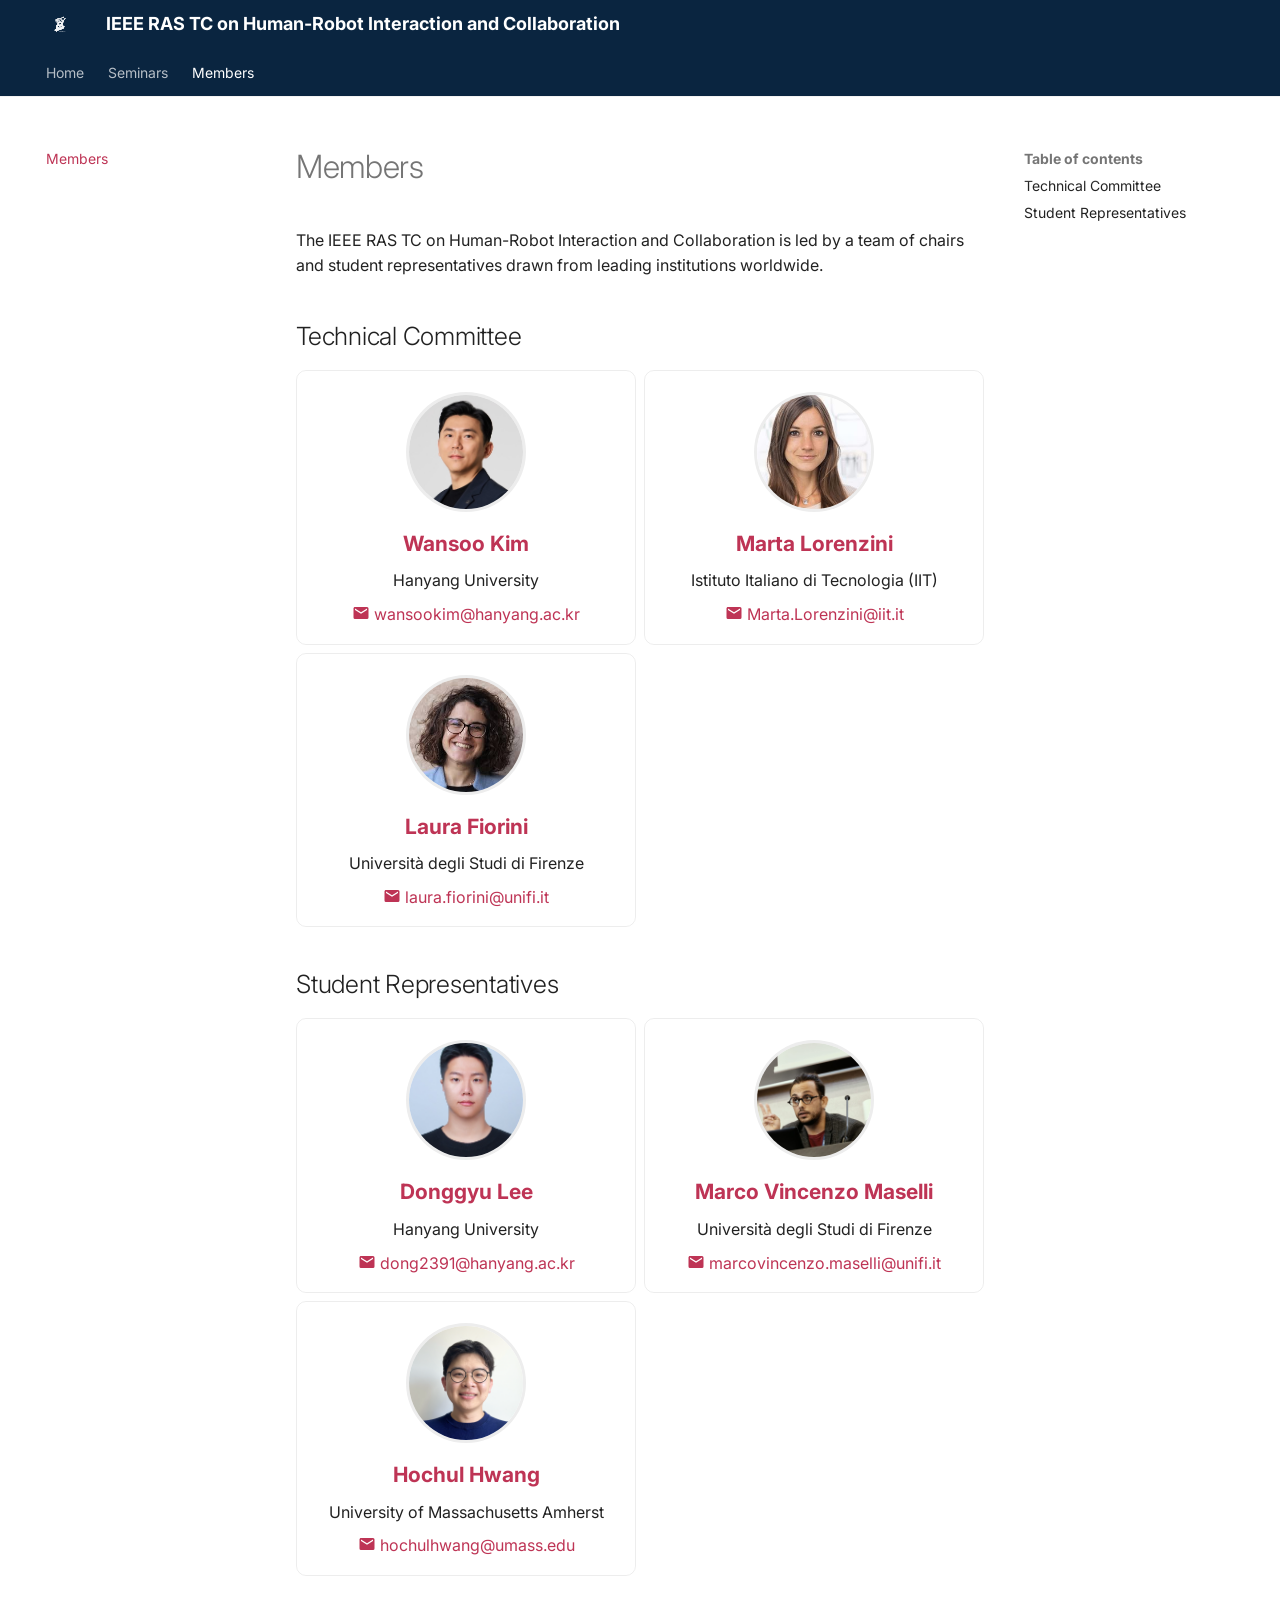
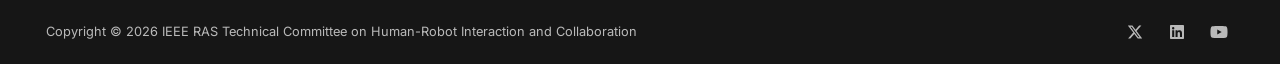
==== members/index.html @ 0b01ba4d "Deployed 3eaf749 with MkDocs version: 1.6.1" ====
<!doctype html>
<html lang="en" class="no-js">
  <head>
    
      <meta charset="utf-8">
      <meta name="viewport" content="width=device-width,initial-scale=1">
      
        <meta name="description" content="Official site of the IEEE RAS Technical Committee on Human-Robot Interaction and Collaboration (TC HRI&C).">
      
      
      
        <link rel="canonical" href="https://ieeeras-tc-hric.github.io/members/">
      
      
        <link rel="prev" href="../seminars/">
      
      
      
        
      
      
      <link rel="icon" href="../assets/favicon.png">
      <meta name="generator" content="mkdocs-1.6.1, mkdocs-material-9.7.6">
    
    
      
        <title>Members - IEEE RAS TC on Human-Robot Interaction and Collaboration</title>
      
    
    
      <link rel="stylesheet" href="../assets/stylesheets/main.484c7ddc.min.css">
      
        
        <link rel="stylesheet" href="../assets/stylesheets/palette.ab4e12ef.min.css">
      
      


    
    
      
    
    
      
        
        
        <link rel="preconnect" href="https://fonts.gstatic.com" crossorigin>
        <link rel="stylesheet" href="https://fonts.googleapis.com/css?family=Inter:300,300i,400,400i,700,700i%7CJetBrains+Mono:400,400i,700,700i&display=fallback">
        <style>:root{--md-text-font:"Inter";--md-code-font:"JetBrains Mono"}</style>
      
    
    
      <link rel="stylesheet" href="../stylesheets/extra.css">
    
    <script>__md_scope=new URL("..",location),__md_hash=e=>[...e].reduce(((e,_)=>(e<<5)-e+_.charCodeAt(0)),0),__md_get=(e,_=localStorage,t=__md_scope)=>JSON.parse(_.getItem(t.pathname+"."+e)),__md_set=(e,_,t=localStorage,a=__md_scope)=>{try{t.setItem(a.pathname+"."+e,JSON.stringify(_))}catch(e){}}</script>
    
      

    
    
  </head>
  
  
    
    
    
    
    
    <body dir="ltr" data-md-color-scheme="default" data-md-color-primary="indigo" data-md-color-accent="blue">
  
    
    <input class="md-toggle" data-md-toggle="drawer" type="checkbox" id="__drawer" autocomplete="off">
    <input class="md-toggle" data-md-toggle="search" type="checkbox" id="__search" autocomplete="off">
    <label class="md-overlay" for="__drawer"></label>
    <div data-md-component="skip">
      
        
        <a href="#members" class="md-skip">
          Skip to content
        </a>
      
    </div>
    <div data-md-component="announce">
      
    </div>
    
    
      

  

<header class="md-header md-header--shadow md-header--lifted" data-md-component="header">
  <nav class="md-header__inner md-grid" aria-label="Header">
    <a href=".." title="IEEE RAS TC on Human-Robot Interaction and Collaboration" class="md-header__button md-logo" aria-label="IEEE RAS TC on Human-Robot Interaction and Collaboration" data-md-component="logo">
      
  <img src="../assets/logo.svg" alt="logo">

    </a>
    <label class="md-header__button md-icon" for="__drawer">
      
      <svg xmlns="http://www.w3.org/2000/svg" viewBox="0 0 24 24"><path d="M3 6h18v2H3zm0 5h18v2H3zm0 5h18v2H3z"/></svg>
    </label>
    <div class="md-header__title" data-md-component="header-title">
      <div class="md-header__ellipsis">
        <div class="md-header__topic">
          <span class="md-ellipsis">
            IEEE RAS TC on Human-Robot Interaction and Collaboration
          </span>
        </div>
        <div class="md-header__topic" data-md-component="header-topic">
          <span class="md-ellipsis">
            
              Members
            
          </span>
        </div>
      </div>
    </div>
    
      
    
    
    
    
    
  </nav>
  
    
      
<nav class="md-tabs" aria-label="Tabs" data-md-component="tabs">
  <div class="md-grid">
    <ul class="md-tabs__list">
      
        
  
  
  
  
    <li class="md-tabs__item">
      <a href=".." class="md-tabs__link">
        
  
  
    
  
  Home

      </a>
    </li>
  

      
        
  
  
  
  
    <li class="md-tabs__item">
      <a href="../seminars/" class="md-tabs__link">
        
  
  
    
  
  Seminars

      </a>
    </li>
  

      
        
  
  
  
    
  
  
    <li class="md-tabs__item md-tabs__item--active">
      <a href="./" class="md-tabs__link">
        
  
  
    
  
  Members

      </a>
    </li>
  

      
    </ul>
  </div>
</nav>
    
  
</header>
    
    <div class="md-container" data-md-component="container">
      
      
        
      
      <main class="md-main" data-md-component="main">
        <div class="md-main__inner md-grid">
          
            
              
              <div class="md-sidebar md-sidebar--primary" data-md-component="sidebar" data-md-type="navigation" >
                <div class="md-sidebar__scrollwrap">
                  <div class="md-sidebar__inner">
                    


  


<nav class="md-nav md-nav--primary md-nav--lifted" aria-label="Navigation" data-md-level="0">
  <label class="md-nav__title" for="__drawer">
    <a href=".." title="IEEE RAS TC on Human-Robot Interaction and Collaboration" class="md-nav__button md-logo" aria-label="IEEE RAS TC on Human-Robot Interaction and Collaboration" data-md-component="logo">
      
  <img src="../assets/logo.svg" alt="logo">

    </a>
    IEEE RAS TC on Human-Robot Interaction and Collaboration
  </label>
  
  <ul class="md-nav__list" data-md-scrollfix>
    
      
      
  
  
  
  
    <li class="md-nav__item">
      <a href=".." class="md-nav__link">
        
  
  
  <span class="md-ellipsis">
    
  
    Home
  

    
  </span>
  
  

      </a>
    </li>
  

    
      
      
  
  
  
  
    <li class="md-nav__item">
      <a href="../seminars/" class="md-nav__link">
        
  
  
  <span class="md-ellipsis">
    
  
    Seminars
  

    
  </span>
  
  

      </a>
    </li>
  

    
      
      
  
  
    
  
  
  
    <li class="md-nav__item md-nav__item--active">
      
      <input class="md-nav__toggle md-toggle" type="checkbox" id="__toc">
      
      
        
      
      
        <label class="md-nav__link md-nav__link--active" for="__toc">
          
  
  
  <span class="md-ellipsis">
    
  
    Members
  

    
  </span>
  
  

          <span class="md-nav__icon md-icon"></span>
        </label>
      
      <a href="./" class="md-nav__link md-nav__link--active">
        
  
  
  <span class="md-ellipsis">
    
  
    Members
  

    
  </span>
  
  

      </a>
      
        

<nav class="md-nav md-nav--secondary" aria-label="Table of contents">
  
  
  
    
  
  
    <label class="md-nav__title" for="__toc">
      <span class="md-nav__icon md-icon"></span>
      Table of contents
    </label>
    <ul class="md-nav__list" data-md-component="toc" data-md-scrollfix>
      
        <li class="md-nav__item">
  <a href="#technical-committee" class="md-nav__link">
    <span class="md-ellipsis">
      
        Technical Committee
      
    </span>
  </a>
  
</li>
      
        <li class="md-nav__item">
  <a href="#student-representatives" class="md-nav__link">
    <span class="md-ellipsis">
      
        Student Representatives
      
    </span>
  </a>
  
</li>
      
    </ul>
  
</nav>
      
    </li>
  

    
  </ul>
</nav>
                  </div>
                </div>
              </div>
            
            
              
              <div class="md-sidebar md-sidebar--secondary" data-md-component="sidebar" data-md-type="toc" >
                <div class="md-sidebar__scrollwrap">
                  <div class="md-sidebar__inner">
                    

<nav class="md-nav md-nav--secondary" aria-label="Table of contents">
  
  
  
    
  
  
    <label class="md-nav__title" for="__toc">
      <span class="md-nav__icon md-icon"></span>
      Table of contents
    </label>
    <ul class="md-nav__list" data-md-component="toc" data-md-scrollfix>
      
        <li class="md-nav__item">
  <a href="#technical-committee" class="md-nav__link">
    <span class="md-ellipsis">
      
        Technical Committee
      
    </span>
  </a>
  
</li>
      
        <li class="md-nav__item">
  <a href="#student-representatives" class="md-nav__link">
    <span class="md-ellipsis">
      
        Student Representatives
      
    </span>
  </a>
  
</li>
      
    </ul>
  
</nav>
                  </div>
                </div>
              </div>
            
          
          
            <div class="md-content" data-md-component="content">
              
              <article class="md-content__inner md-typeset">
                
                  



<h1 id="members">Members<a class="headerlink" href="#members" title="Permanent link">&para;</a></h1>
<p>The IEEE RAS TC on Human-Robot Interaction and Collaboration is led by a team of chairs and student representatives drawn from leading institutions worldwide.</p>
<h2 id="technical-committee">Technical Committee<a class="headerlink" href="#technical-committee" title="Permanent link">&para;</a></h2>
<div class="grid cards hric-people">
<ul>
<li>
<p><img alt="Wansoo Kim" class="hric-bio-avatar" src="../assets/bio/wansoo.png" /></p>
<p><a href="http://harco.hanyang.ac.kr/members/wansoo_kim.html"><strong>Wansoo Kim</strong></a></p>
<p>Hanyang University</p>
<p><a href="mailto:wansookim@hanyang.ac.kr"><span class="twemoji"><svg xmlns="http://www.w3.org/2000/svg" viewBox="0 0 24 24"><path d="m20 8-8 5-8-5V6l8 5 8-5m0-2H4c-1.11 0-2 .89-2 2v12a2 2 0 0 0 2 2h16a2 2 0 0 0 2-2V6a2 2 0 0 0-2-2"/></svg></span> wansookim@hanyang.ac.kr</a></p>
</li>
<li>
<p><img alt="Marta Lorenzini" class="hric-bio-avatar" src="../assets/bio/marta.jpeg" /></p>
<p><a href="https://www.iit.it/it/people-profile/-/people/marta-lorenzini"><strong>Marta Lorenzini</strong></a></p>
<p>Istituto Italiano di Tecnologia (IIT)</p>
<p><a href="mailto:Marta.Lorenzini@iit.it"><span class="twemoji"><svg xmlns="http://www.w3.org/2000/svg" viewBox="0 0 24 24"><path d="m20 8-8 5-8-5V6l8 5 8-5m0-2H4c-1.11 0-2 .89-2 2v12a2 2 0 0 0 2 2h16a2 2 0 0 0 2-2V6a2 2 0 0 0-2-2"/></svg></span> Marta.Lorenzini@iit.it</a></p>
</li>
<li>
<p><img alt="Laura Fiorini" class="hric-bio-avatar" src="../assets/bio/laura.jpeg" /></p>
<p><a href="https://www.abrlab.unifi.it/vp-4-people.html"><strong>Laura Fiorini</strong></a></p>
<p>Università degli Studi di Firenze</p>
<p><a href="mailto:laura.fiorini@unifi.it"><span class="twemoji"><svg xmlns="http://www.w3.org/2000/svg" viewBox="0 0 24 24"><path d="m20 8-8 5-8-5V6l8 5 8-5m0-2H4c-1.11 0-2 .89-2 2v12a2 2 0 0 0 2 2h16a2 2 0 0 0 2-2V6a2 2 0 0 0-2-2"/></svg></span> laura.fiorini@unifi.it</a></p>
</li>
</ul>
</div>
<h2 id="student-representatives">Student Representatives<a class="headerlink" href="#student-representatives" title="Permanent link">&para;</a></h2>
<div class="grid cards hric-people">
<ul>
<li>
<p><img alt="Donggyu Lee" class="hric-bio-avatar" src="../assets/bio/donggyu.jpeg" /></p>
<p><a href="http://harco.hanyang.ac.kr/members/donggyu_lee.html"><strong>Donggyu Lee</strong></a></p>
<p>Hanyang University</p>
<p><a href="mailto:dong2391@hanyang.ac.kr"><span class="twemoji"><svg xmlns="http://www.w3.org/2000/svg" viewBox="0 0 24 24"><path d="m20 8-8 5-8-5V6l8 5 8-5m0-2H4c-1.11 0-2 .89-2 2v12a2 2 0 0 0 2 2h16a2 2 0 0 0 2-2V6a2 2 0 0 0-2-2"/></svg></span> dong2391@hanyang.ac.kr</a></p>
</li>
<li>
<p><img alt="Marco Vincenzo Maselli" class="hric-bio-avatar" src="../assets/bio/marco.jpg" /></p>
<p><a href="https://www.linkedin.com/in/mv-maselli/"><strong>Marco Vincenzo Maselli</strong></a></p>
<p>Università degli Studi di Firenze</p>
<p><a href="mailto:marcovincenzo.maselli@unifi.it"><span class="twemoji"><svg xmlns="http://www.w3.org/2000/svg" viewBox="0 0 24 24"><path d="m20 8-8 5-8-5V6l8 5 8-5m0-2H4c-1.11 0-2 .89-2 2v12a2 2 0 0 0 2 2h16a2 2 0 0 0 2-2V6a2 2 0 0 0-2-2"/></svg></span> marcovincenzo.maselli@unifi.it</a></p>
</li>
<li>
<p><img alt="Hochul Hwang" class="hric-bio-avatar" src="../assets/bio/hochul.png" /></p>
<p><a href="https://hchlhwang.github.io"><strong>Hochul Hwang</strong></a></p>
<p>University of Massachusetts Amherst</p>
<p><a href="mailto:hochulhwang@umass.edu"><span class="twemoji"><svg xmlns="http://www.w3.org/2000/svg" viewBox="0 0 24 24"><path d="m20 8-8 5-8-5V6l8 5 8-5m0-2H4c-1.11 0-2 .89-2 2v12a2 2 0 0 0 2 2h16a2 2 0 0 0 2-2V6a2 2 0 0 0-2-2"/></svg></span> hochulhwang@umass.edu</a></p>
</li>
</ul>
</div>












                
              </article>
            </div>
          
          
<script>var target=document.getElementById(location.hash.slice(1));target&&target.name&&(target.checked=target.name.startsWith("__tabbed_"))</script>
        </div>
        
          <button type="button" class="md-top md-icon" data-md-component="top" hidden>
  
  <svg xmlns="http://www.w3.org/2000/svg" viewBox="0 0 24 24"><path d="M13 20h-2V8l-5.5 5.5-1.42-1.42L12 4.16l7.92 7.92-1.42 1.42L13 8z"/></svg>
  Back to top
</button>
        
      </main>
      
        <footer class="md-footer">
  
  <div class="md-footer-meta md-typeset">
    <div class="md-footer-meta__inner md-grid">
      <div class="md-copyright">
  
    <div class="md-copyright__highlight">
      Copyright &copy; 2026 IEEE RAS Technical Committee on Human-Robot Interaction and Collaboration
    </div>
  
  
</div>
      
        
<div class="md-social">
  
    
    
    
    
    <a href="https://x.com/IeeeS40766" target="_blank" rel="noopener" title="TC HRI&amp;C on X" class="md-social__link">
      <svg xmlns="http://www.w3.org/2000/svg" viewBox="0 0 448 512"><!--! Font Awesome Free 7.1.0 by @fontawesome - https://fontawesome.com License - https://fontawesome.com/license/free (Icons: CC BY 4.0, Fonts: SIL OFL 1.1, Code: MIT License) Copyright 2025 Fonticons, Inc.--><path d="M357.2 48h70.6L273.6 224.2 455 464H313L201.7 318.6 74.5 464H3.8l164.9-188.5L-5.2 48h145.6l100.5 132.9zm-24.8 373.8h39.1L119.1 88h-42z"/></svg>
    </a>
  
    
    
    
    
    <a href="https://www.linkedin.com/in/ieee-ras-tc-hric-14a3b040a/" target="_blank" rel="noopener" title="TC HRI&amp;C on LinkedIn" class="md-social__link">
      <svg xmlns="http://www.w3.org/2000/svg" viewBox="0 0 448 512"><!--! Font Awesome Free 7.1.0 by @fontawesome - https://fontawesome.com License - https://fontawesome.com/license/free (Icons: CC BY 4.0, Fonts: SIL OFL 1.1, Code: MIT License) Copyright 2025 Fonticons, Inc.--><path d="M416 32H31.9C14.3 32 0 46.5 0 64.3v383.4C0 465.5 14.3 480 31.9 480H416c17.6 0 32-14.5 32-32.3V64.3c0-17.8-14.4-32.3-32-32.3M135.4 416H69V202.2h66.5V416zM102.2 96a38.5 38.5 0 1 1 0 77 38.5 38.5 0 1 1 0-77m282.1 320h-66.4V312c0-24.8-.5-56.7-34.5-56.7-34.6 0-39.9 27-39.9 54.9V416h-66.4V202.2h63.7v29.2h.9c8.9-16.8 30.6-34.5 62.9-34.5 67.2 0 79.7 44.3 79.7 101.9z"/></svg>
    </a>
  
    
    
    
    
    <a href="https://www.youtube.com/@IEEERASTCHRIC" target="_blank" rel="noopener" title="TC HRI&amp;C on YouTube" class="md-social__link">
      <svg xmlns="http://www.w3.org/2000/svg" viewBox="0 0 576 512"><!--! Font Awesome Free 7.1.0 by @fontawesome - https://fontawesome.com License - https://fontawesome.com/license/free (Icons: CC BY 4.0, Fonts: SIL OFL 1.1, Code: MIT License) Copyright 2025 Fonticons, Inc.--><path d="M549.7 124.1c-6.2-23.7-24.8-42.3-48.3-48.6C458.9 64 288.1 64 288.1 64S117.3 64 74.7 75.5c-23.5 6.3-42 24.9-48.3 48.6C15 167 15 256.4 15 256.4s0 89.4 11.4 132.3c6.3 23.6 24.8 41.5 48.3 47.8C117.3 448 288.1 448 288.1 448s170.8 0 213.4-11.5c23.5-6.3 42-24.2 48.3-47.8 11.4-42.9 11.4-132.3 11.4-132.3s0-89.4-11.4-132.3zM232.2 337.6V175.2l142.7 81.2z"/></svg>
    </a>
  
</div>
      
    </div>
  </div>
</footer>
      
    </div>
    <div class="md-dialog" data-md-component="dialog">
      <div class="md-dialog__inner md-typeset"></div>
    </div>
    
    
    
      
      
      <script id="__config" type="application/json">{"annotate": null, "base": "..", "features": ["navigation.tabs", "navigation.tabs.sticky", "navigation.top", "navigation.instant", "navigation.tracking", "navigation.sections", "content.code.copy", "toc.follow"], "search": "../assets/javascripts/workers/search.2c215733.min.js", "tags": null, "translations": {"clipboard.copied": "Copied to clipboard", "clipboard.copy": "Copy to clipboard", "search.result.more.one": "1 more on this page", "search.result.more.other": "# more on this page", "search.result.none": "No matching documents", "search.result.one": "1 matching document", "search.result.other": "# matching documents", "search.result.placeholder": "Type to start searching", "search.result.term.missing": "Missing", "select.version": "Select version"}, "version": null}</script>
    
    
      <script src="../assets/javascripts/bundle.79ae519e.min.js"></script>
      
    
  </body>
</html>
---- assets/stylesheets/main.484c7ddc.min.css ----
@charset "UTF-8";html{-webkit-text-size-adjust:none;-moz-text-size-adjust:none;text-size-adjust:none;box-sizing:border-box}*,:after,:before{box-sizing:inherit}@media (prefers-reduced-motion){*,:after,:before{transition:none!important}}body{margin:0}a,button,input,label{-webkit-tap-highlight-color:transparent}a{color:inherit;text-decoration:none}hr{border:0;box-sizing:initial;display:block;height:.05rem;overflow:visible;padding:0}small{font-size:80%}sub,sup{line-height:1em}img{border-style:none}table{border-collapse:initial;border-spacing:0}td,th{font-weight:400;vertical-align:top}button{background:#0000;border:0;font-family:inherit;font-size:inherit;margin:0;padding:0}input{border:0;outline:none}:root{--md-primary-fg-color:#4051b5;--md-primary-fg-color--light:#5d6cc0;--md-primary-fg-color--dark:#303fa1;--md-primary-bg-color:#fff;--md-primary-bg-color--light:#ffffffb3;--md-accent-fg-color:#526cfe;--md-accent-fg-color--transparent:#526cfe1a;--md-accent-bg-color:#fff;--md-accent-bg-color--light:#ffffffb3}[data-md-color-scheme=default]{color-scheme:light}[data-md-color-scheme=default] img[src$="#gh-dark-mode-only"],[data-md-color-scheme=default] img[src$="#only-dark"]{display:none}:root,[data-md-color-scheme=default]{--md-hue:225deg;--md-default-fg-color:#000000de;--md-default-fg-color--light:#0000008a;--md-default-fg-color--lighter:#00000052;--md-default-fg-color--lightest:#00000012;--md-default-bg-color:#fff;--md-default-bg-color--light:#ffffffb3;--md-default-bg-color--lighter:#ffffff4d;--md-default-bg-color--lightest:#ffffff1f;--md-code-fg-color:#36464e;--md-code-bg-color:#f5f5f5;--md-code-bg-color--light:#f5f5f5b3;--md-code-bg-color--lighter:#f5f5f54d;--md-code-hl-color:#4287ff;--md-code-hl-color--light:#4287ff1a;--md-code-hl-number-color:#d52a2a;--md-code-hl-special-color:#db1457;--md-code-hl-function-color:#a846b9;--md-code-hl-constant-color:#6e59d9;--md-code-hl-keyword-color:#3f6ec6;--md-code-hl-string-color:#1c7d4d;--md-code-hl-name-color:var(--md-code-fg-color);--md-code-hl-operator-color:var(--md-default-fg-color--light);--md-code-hl-punctuation-color:var(--md-default-fg-color--light);--md-code-hl-comment-color:var(--md-default-fg-color--light);--md-code-hl-generic-color:var(--md-default-fg-color--light);--md-code-hl-variable-color:var(--md-default-fg-color--light);--md-typeset-color:var(--md-default-fg-color);--md-typeset-a-color:var(--md-primary-fg-color);--md-typeset-del-color:#f5503d26;--md-typeset-ins-color:#0bd57026;--md-typeset-kbd-color:#fafafa;--md-typeset-kbd-accent-color:#fff;--md-typeset-kbd-border-color:#b8b8b8;--md-typeset-mark-color:#ffff0080;--md-typeset-table-color:#0000001f;--md-typeset-table-color--light:rgba(0,0,0,.035);--md-admonition-fg-color:var(--md-default-fg-color);--md-admonition-bg-color:var(--md-default-bg-color);--md-warning-fg-color:#000000de;--md-warning-bg-color:#ff9;--md-footer-fg-color:#fff;--md-footer-fg-color--light:#ffffffb3;--md-footer-fg-color--lighter:#ffffff73;--md-footer-bg-color:#000000de;--md-footer-bg-color--dark:#00000052;--md-shadow-z1:0 0.2rem 0.5rem #0000000d,0 0 0.05rem #0000001a;--md-shadow-z2:0 0.2rem 0.5rem #0000001a,0 0 0.05rem #00000040;--md-shadow-z3:0 0.2rem 0.5rem #0003,0 0 0.05rem #00000059}.md-icon svg{fill:currentcolor;display:block;height:1.2rem;width:1.2rem}body{-webkit-font-smoothing:antialiased;-moz-osx-font-smoothing:grayscale;--md-text-font-family:var(--md-text-font,_),-apple-system,BlinkMacSystemFont,Helvetica,Arial,sans-serif;--md-code-font-family:var(--md-code-font,_),SFMono-Regular,Consolas,Menlo,monospace}aside,body,input{font-feature-settings:"kern","liga";color:var(--md-typeset-color);font-family:var(--md-text-font-family)}code,kbd,pre{font-feature-settings:"kern";font-family:var(--md-code-font-family)}:root{--md-typeset-table-sort-icon:url('data:image/svg+xml;charset=utf-8,<svg xmlns="http://www.w3.org/2000/svg" viewBox="0 0 24 24"><path d="m18 21-4-4h3V7h-3l4-4 4 4h-3v10h3M2 19v-2h10v2M2 13v-2h7v2M2 7V5h4v2z"/></svg>');--md-typeset-table-sort-icon--asc:url('data:image/svg+xml;charset=utf-8,<svg xmlns="http://www.w3.org/2000/svg" viewBox="0 0 24 24"><path d="M19 17h3l-4 4-4-4h3V3h2M2 17h10v2H2M6 5v2H2V5m0 6h7v2H2z"/></svg>');--md-typeset-table-sort-icon--desc:url('data:image/svg+xml;charset=utf-8,<svg xmlns="http://www.w3.org/2000/svg" viewBox="0 0 24 24"><path d="M19 7h3l-4-4-4 4h3v14h2M2 17h10v2H2M6 5v2H2V5m0 6h7v2H2z"/></svg>')}.md-typeset{-webkit-print-color-adjust:exact;color-adjust:exact;font-size:.8rem;line-height:1.6;overflow-wrap:break-word}@media print{.md-typeset{font-size:.68rem}}.md-typeset blockquote,.md-typeset dl,.md-typeset figure,.md-typeset ol,.md-typeset pre,.md-typeset ul{margin-bottom:1em;margin-top:1em}.md-typeset h1{color:var(--md-default-fg-color--light);font-size:2em;line-height:1.3;margin:0 0 1.25em}.md-typeset h1,.md-typeset h2{font-weight:300;letter-spacing:-.01em}.md-typeset h2{font-size:1.5625em;line-height:1.4;margin:1.6em 0 .64em}.md-typeset h3{font-size:1.25em;font-weight:400;letter-spacing:-.01em;line-height:1.5;margin:1.6em 0 .8em}.md-typeset h2+h3{margin-top:.8em}.md-typeset h4{font-weight:700;letter-spacing:-.01em;margin:1em 0}.md-typeset h5,.md-typeset h6{color:var(--md-default-fg-color--light);font-size:.8em;font-weight:700;letter-spacing:-.01em;margin:1.25em 0}.md-typeset h5{text-transform:uppercase}.md-typeset h5 code{text-transform:none}.md-typeset hr{border-bottom:.05rem solid var(--md-default-fg-color--lightest);display:flow-root;margin:1.5em 0}.md-typeset a{color:var(--md-typeset-a-color);word-break:break-word}.md-typeset a,.md-typeset a:before{transition:color 125ms}.md-typeset a:focus,.md-typeset a:hover{color:var(--md-accent-fg-color)}.md-typeset a:focus code,.md-typeset a:hover code{background-color:var(--md-accent-fg-color--transparent);color:var(--md-accent-fg-color)}.md-typeset a code{color:var(--md-typeset-a-color)}.md-typeset a.focus-visible{outline-color:var(--md-accent-fg-color);outline-offset:.2rem}.md-typeset code,.md-typeset kbd,.md-typeset pre{color:var(--md-code-fg-color);direction:ltr;font-variant-ligatures:none;transition:background-color 125ms}@media print{.md-typeset code,.md-typeset kbd,.md-typeset pre{white-space:pre-wrap}}.md-typeset code{background-color:var(--md-code-bg-color);border-radius:.1rem;-webkit-box-decoration-break:clone;box-decoration-break:clone;font-size:.85em;padding:0 .2941176471em;transition:color 125ms,background-color 125ms;word-break:break-word}.md-typeset code:not(.focus-visible){-webkit-tap-highlight-color:transparent;outline:none}.md-typeset pre{display:flow-root;line-height:1.4;position:relative}.md-typeset pre>code{-webkit-box-decoration-break:slice;box-decoration-break:slice;box-shadow:none;display:block;margin:0;outline-color:var(--md-accent-fg-color);overflow:auto;padding:.7720588235em 1.1764705882em;scrollbar-color:var(--md-default-fg-color--lighter) #0000;scrollbar-width:thin;touch-action:auto;word-break:normal}.md-typeset pre>code:hover{scrollbar-color:var(--md-accent-fg-color) #0000}.md-typeset pre>code::-webkit-scrollbar{height:.2rem;width:.2rem}.md-typeset pre>code::-webkit-scrollbar-thumb{background-color:var(--md-default-fg-color--lighter)}.md-typeset pre>code::-webkit-scrollbar-thumb:hover{background-color:var(--md-accent-fg-color)}.md-typeset kbd{background-color:var(--md-typeset-kbd-color);border-radius:.1rem;box-shadow:0 .1rem 0 .05rem var(--md-typeset-kbd-border-color),0 .1rem 0 var(--md-typeset-kbd-border-color),0 -.1rem .2rem var(--md-typeset-kbd-accent-color) inset;color:var(--md-default-fg-color);display:inline-block;font-size:.75em;padding:0 .6666666667em;vertical-align:text-top;word-break:break-word}.md-typeset mark{background-color:var(--md-typeset-mark-color);-webkit-box-decoration-break:clone;box-decoration-break:clone;color:inherit;word-break:break-word}.md-typeset abbr{cursor:help;text-decoration:none}.md-typeset [data-preview],.md-typeset abbr{border-bottom:.05rem dotted var(--md-default-fg-color--light)}.md-typeset small{opacity:.75}[dir=ltr] .md-typeset sub,[dir=ltr] .md-typeset sup{margin-left:.078125em}[dir=rtl] .md-typeset sub,[dir=rtl] .md-typeset sup{margin-right:.078125em}[dir=ltr] .md-typeset blockquote{padding-left:.6rem}[dir=rtl] .md-typeset blockquote{padding-right:.6rem}[dir=ltr] .md-typeset blockquote{border-left:.2rem solid var(--md-default-fg-color--lighter)}[dir=rtl] .md-typeset blockquote{border-right:.2rem solid var(--md-default-fg-color--lighter)}.md-typeset blockquote{color:var(--md-default-fg-color--light);margin-left:0;margin-right:0}.md-typeset ul{list-style-type:disc}.md-typeset ul[type]{list-style-type:revert-layer}[dir=ltr] .md-typeset ol,[dir=ltr] .md-typeset ul{margin-left:.625em}[dir=rtl] .md-typeset ol,[dir=rtl] .md-typeset ul{margin-right:.625em}.md-typeset ol,.md-typeset ul{padding:0}.md-typeset ol:not([hidden]),.md-typeset ul:not([hidden]){display:flow-root}.md-typeset ol ol,.md-typeset ul ol{list-style-type:lower-alpha}.md-typeset ol ol ol,.md-typeset ul ol ol{list-style-type:lower-roman}.md-typeset ol ol ol ol,.md-typeset ul ol ol ol{list-style-type:upper-alpha}.md-typeset ol ol ol ol ol,.md-typeset ul ol ol ol ol{list-style-type:upper-roman}.md-typeset ol[type],.md-typeset ul[type]{list-style-type:revert-layer}[dir=ltr] .md-typeset ol li,[dir=ltr] .md-typeset ul li{margin-left:1.25em}[dir=rtl] .md-typeset ol li,[dir=rtl] .md-typeset ul li{margin-right:1.25em}.md-typeset ol li,.md-typeset ul li{margin-bottom:.5em}.md-typeset ol li blockquote,.md-typeset ol li p,.md-typeset ul li blockquote,.md-typeset ul li p{margin:.5em 0}.md-typeset ol li:last-child,.md-typeset ul li:last-child{margin-bottom:0}[dir=ltr] .md-typeset ol li ol,[dir=ltr] .md-typeset ol li ul,[dir=ltr] .md-typeset ul li ol,[dir=ltr] .md-typeset ul li ul{margin-left:.625em}[dir=rtl] .md-typeset ol li ol,[dir=rtl] .md-typeset ol li ul,[dir=rtl] .md-typeset ul li ol,[dir=rtl] .md-typeset ul li ul{margin-right:.625em}.md-typeset ol li ol,.md-typeset ol li ul,.md-typeset ul li ol,.md-typeset ul li ul{margin-bottom:.5em;margin-top:.5em}[dir=ltr] .md-typeset dd{margin-left:1.875em}[dir=rtl] .md-typeset dd{margin-right:1.875em}.md-typeset dd{margin-bottom:1.5em;margin-top:1em}.md-typeset img,.md-typeset svg,.md-typeset video{height:auto;max-width:100%}.md-typeset img[align=left]{margin:1em 1em 1em 0}.md-typeset img[align=right]{margin:1em 0 1em 1em}.md-typeset img[align]:only-child{margin-top:0}.md-typeset figure{display:flow-root;margin:1em auto;max-width:100%;text-align:center;width:fit-content}.md-typeset figure img{display:block;margin:0 auto}.md-typeset figcaption{font-style:italic;margin:1em auto;max-width:24rem}.md-typeset iframe{max-width:100%}.md-typeset table:not([class]){background-color:var(--md-default-bg-color);border:.05rem solid var(--md-typeset-table-color);border-radius:.1rem;display:inline-block;font-size:.64rem;max-width:100%;overflow:auto;touch-action:auto}@media print{.md-typeset table:not([class]){display:table}}.md-typeset table:not([class])+*{margin-top:1.5em}.md-typeset table:not([class]) td>:first-child,.md-typeset table:not([class]) th>:first-child{margin-top:0}.md-typeset table:not([class]) td>:last-child,.md-typeset table:not([class]) th>:last-child{margin-bottom:0}.md-typeset table:not([class]) td:not([align]),.md-typeset table:not([class]) th:not([align]){text-align:left}[dir=rtl] .md-typeset table:not([class]) td:not([align]),[dir=rtl] .md-typeset table:not([class]) th:not([align]){text-align:right}.md-typeset table:not([class]) th{font-weight:700;min-width:5rem;padding:.9375em 1.25em;vertical-align:top}.md-typeset table:not([class]) td{border-top:.05rem solid var(--md-typeset-table-color);padding:.9375em 1.25em;vertical-align:top}.md-typeset table:not([class]) tbody tr{transition:background-color 125ms}.md-typeset table:not([class]) tbody tr:hover{background-color:var(--md-typeset-table-color--light);box-shadow:0 .05rem 0 var(--md-default-bg-color) inset}.md-typeset table:not([class]) a{word-break:normal}.md-typeset table th[role=columnheader]{cursor:pointer}[dir=ltr] .md-typeset table th[role=columnheader]:after{margin-left:.5em}[dir=rtl] .md-typeset table th[role=columnheader]:after{margin-right:.5em}.md-typeset table th[role=columnheader]:after{content:"";display:inline-block;height:1.2em;-webkit-mask-image:var(--md-typeset-table-sort-icon);mask-image:var(--md-typeset-table-sort-icon);-webkit-mask-repeat:no-repeat;mask-repeat:no-repeat;-webkit-mask-size:contain;mask-size:contain;transition:background-color 125ms;vertical-align:text-bottom;width:1.2em}.md-typeset table th[role=columnheader]:hover:after{background-color:var(--md-default-fg-color--lighter)}.md-typeset table th[role=columnheader][aria-sort=ascending]:after{background-color:var(--md-default-fg-color--light);-webkit-mask-image:var(--md-typeset-table-sort-icon--asc);mask-image:var(--md-typeset-table-sort-icon--asc)}.md-typeset table th[role=columnheader][aria-sort=descending]:after{background-color:var(--md-default-fg-color--light);-webkit-mask-image:var(--md-typeset-table-sort-icon--desc);mask-image:var(--md-typeset-table-sort-icon--desc)}.md-typeset__scrollwrap{margin:1em -.8rem;overflow-x:auto;touch-action:auto}.md-typeset__table{display:inline-block;margin-bottom:.5em;padding:0 .8rem}@media print{.md-typeset__table{display:block}}html .md-typeset__table table{display:table;margin:0;overflow:hidden;width:100%}@media screen and (max-width:44.984375em){.md-content__inner>pre{margin:1em -.8rem}.md-content__inner>pre code{border-radius:0}}.md-typeset .md-author{border-radius:100%;display:block;flex-shrink:0;height:1.6rem;overflow:hidden;position:relative;transition:color 125ms,transform 125ms;width:1.6rem}.md-typeset .md-author img{display:block}.md-typeset .md-author--more{background:var(--md-default-fg-color--lightest);color:var(--md-default-fg-color--lighter);font-size:.6rem;font-weight:700;line-height:1.6rem;text-align:center}.md-typeset .md-author--long{height:2.4rem;width:2.4rem}.md-typeset a.md-author{transform:scale(1)}.md-typeset a.md-author img{border-radius:100%;filter:grayscale(100%) opacity(75%);transition:filter 125ms}.md-typeset a.md-author:focus,.md-typeset a.md-author:hover{transform:scale(1.1);z-index:1}.md-typeset a.md-author:focus img,.md-typeset a.md-author:hover img{filter:grayscale(0)}.md-banner{background-color:var(--md-footer-bg-color);color:var(--md-footer-fg-color);overflow:auto}@media print{.md-banner{display:none}}.md-banner--warning{background-color:var(--md-warning-bg-color);color:var(--md-warning-fg-color)}.md-banner__inner{font-size:.7rem;margin:.6rem auto;padding:0 .8rem}[dir=ltr] .md-banner__button{float:right}[dir=rtl] .md-banner__button{float:left}.md-banner__button{color:inherit;cursor:pointer;transition:opacity .25s}.no-js .md-banner__button{display:none}.md-banner__button:hover{opacity:.7}html{font-size:125%;height:100%;overflow-x:hidden}@media screen and (min-width:100em){html{font-size:137.5%}}@media screen and (min-width:125em){html{font-size:150%}}body{background-color:var(--md-default-bg-color);display:flex;flex-direction:column;font-size:.5rem;min-height:100%;position:relative;width:100%}@media print{body{display:block}}@media screen and (max-width:59.984375em){body[data-md-scrolllock]{position:fixed}}.md-grid{margin-left:auto;margin-right:auto;max-width:61rem}.md-container{display:flex;flex-direction:column;flex-grow:1}@media print{.md-container{display:block}}.md-main{flex-grow:1}.md-main__inner{display:flex;height:100%;margin-top:1.5rem}.md-ellipsis{overflow:hidden;text-overflow:ellipsis}.md-toggle{display:none}.md-option{height:0;opacity:0;position:absolute;width:0}.md-option:checked+label:not([hidden]){display:block}.md-option.focus-visible+label{outline-color:var(--md-accent-fg-color);outline-style:auto}.md-skip{background-color:var(--md-default-fg-color);border-radius:.1rem;color:var(--md-default-bg-color);font-size:.64rem;margin:.5rem;opacity:0;outline-color:var(--md-accent-fg-color);padding:.3rem .5rem;position:fixed;transform:translateY(.4rem);z-index:-1}.md-skip:focus{opacity:1;transform:translateY(0);transition:transform .25s cubic-bezier(.4,0,.2,1),opacity 175ms 75ms;z-index:10}@page{margin:25mm}:root{--md-clipboard-icon:url('data:image/svg+xml;charset=utf-8,<svg xmlns="http://www.w3.org/2000/svg" viewBox="0 0 24 24"><path d="M19 21H8V7h11m0-2H8a2 2 0 0 0-2 2v14a2 2 0 0 0 2 2h11a2 2 0 0 0 2-2V7a2 2 0 0 0-2-2m-3-4H4a2 2 0 0 0-2 2v14h2V3h12z"/></svg>')}.md-clipboard{border-radius:.1rem;color:var(--md-default-fg-color--lightest);cursor:pointer;height:1.5em;outline-color:var(--md-accent-fg-color);outline-offset:.1rem;transition:color .25s;width:1.5em;z-index:1}@media print{.md-clipboard{display:none}}.md-clipboard:not(.focus-visible){-webkit-tap-highlight-color:transparent;outline:none}:hover>.md-clipboard{color:var(--md-default-fg-color--light)}.md-clipboard:focus,.md-clipboard:hover{color:var(--md-accent-fg-color)}.md-clipboard:after{background-color:currentcolor;content:"";display:block;height:1.125em;margin:0 auto;-webkit-mask-image:var(--md-clipboard-icon);mask-image:var(--md-clipboard-icon);-webkit-mask-position:center;mask-position:center;-webkit-mask-repeat:no-repeat;mask-repeat:no-repeat;-webkit-mask-size:contain;mask-size:contain;width:1.125em}.md-clipboard--inline{cursor:pointer}.md-clipboard--inline code{transition:color .25s,background-color .25s}.md-clipboard--inline:focus code,.md-clipboard--inline:hover code{background-color:var(--md-accent-fg-color--transparent);color:var(--md-accent-fg-color)}:root{--md-code-select-icon:url('data:image/svg+xml;charset=utf-8,<svg xmlns="http://www.w3.org/2000/svg" viewBox="0 0 24 24"><path d="M19 19h-4v2h4c1.1 0 2-.9 2-2v-4h-2m0-12h-4v2h4v4h2V5c0-1.1-.9-2-2-2M5 5h4V3H5c-1.1 0-2 .9-2 2v4h2m0 6H3v4c0 1.1.9 2 2 2h4v-2H5zm2-4h2v2H7zm4 0h2v2h-2zm4 0h2v2h-2zM7 7h2v2H7zm4 0h2v2h-2zm4 0h2v2h-2zm-8 8h2v2H7zm4 0h2v2h-2zm4 0h2v2h-2z"/></svg>');--md-code-copy-icon:url('data:image/svg+xml;charset=utf-8,<svg xmlns="http://www.w3.org/2000/svg" viewBox="0 0 24 24"><path d="M19 21H8V7h11m0-2H8a2 2 0 0 0-2 2v14a2 2 0 0 0 2 2h11a2 2 0 0 0 2-2V7a2 2 0 0 0-2-2m-3-4H4a2 2 0 0 0-2 2v14h2V3h12z"/></svg>')}.md-typeset .md-code__content{display:grid}.md-code__nav{background-color:var(--md-code-bg-color--lighter);border-radius:.1rem;display:flex;gap:.2rem;padding:.2rem;position:absolute;right:.25em;top:.25em;transition:background-color .25s;z-index:1}:hover>.md-code__nav{background-color:var(--md-code-bg-color--light)}.md-code__button{color:var(--md-default-fg-color--lightest);cursor:pointer;display:block;height:1.5em;outline-color:var(--md-accent-fg-color);outline-offset:.1rem;transition:color .25s;width:1.5em}:hover>*>.md-code__button{color:var(--md-default-fg-color--light)}.md-code__button.focus-visible,.md-code__button:hover{color:var(--md-accent-fg-color)}.md-code__button--active{color:var(--md-default-fg-color)!important}.md-code__button:after{background-color:currentcolor;content:"";display:block;height:1.125em;margin:0 auto;-webkit-mask-position:center;mask-position:center;-webkit-mask-repeat:no-repeat;mask-repeat:no-repeat;-webkit-mask-size:contain;mask-size:contain;width:1.125em}.md-code__button[data-md-type=select]:after{-webkit-mask-image:var(--md-code-select-icon);mask-image:var(--md-code-select-icon)}.md-code__button[data-md-type=copy]:after{-webkit-mask-image:var(--md-code-copy-icon);mask-image:var(--md-code-copy-icon)}@keyframes consent{0%{opacity:0;transform:translateY(100%)}to{opacity:1;transform:translateY(0)}}@keyframes overlay{0%{opacity:0}to{opacity:1}}.md-consent__overlay{animation:overlay .25s both;-webkit-backdrop-filter:blur(.1rem);backdrop-filter:blur(.1rem);background-color:#0000008a;height:100%;opacity:1;position:fixed;top:0;width:100%;z-index:5}.md-consent__inner{animation:consent .5s cubic-bezier(.1,.7,.1,1) both;background-color:var(--md-default-bg-color);border:0;border-radius:.1rem;bottom:0;box-shadow:0 0 .2rem #0000001a,0 .2rem .4rem #0003;max-height:100%;overflow:auto;padding:0;position:fixed;width:100%;z-index:5}.md-consent__form{padding:.8rem}.md-consent__settings{display:none;margin:1em 0}input:checked+.md-consent__settings{display:block}.md-consent__controls{margin-bottom:.8rem}.md-typeset .md-consent__controls .md-button{display:inline}@media screen and (max-width:44.984375em){.md-typeset .md-consent__controls .md-button{display:block;margin-top:.4rem;text-align:center;width:100%}}.md-consent label{cursor:pointer}.md-content{flex-grow:1;min-width:0}.md-content__inner{margin:0 .8rem 1.2rem;padding-top:.6rem}@media screen and (min-width:76.25em){[dir=ltr] .md-sidebar--primary:not([hidden])~.md-content>.md-content__inner{margin-left:1.2rem}[dir=ltr] .md-sidebar--secondary:not([hidden])~.md-content>.md-content__inner,[dir=rtl] .md-sidebar--primary:not([hidden])~.md-content>.md-content__inner{margin-right:1.2rem}[dir=rtl] .md-sidebar--secondary:not([hidden])~.md-content>.md-content__inner{margin-left:1.2rem}}.md-content__inner:before{content:"";display:block;height:.4rem}.md-content__inner>:last-child{margin-bottom:0}[dir=ltr] .md-content__button{float:right}[dir=rtl] .md-content__button{float:left}[dir=ltr] .md-content__button{margin-left:.4rem}[dir=rtl] .md-content__button{margin-right:.4rem}.md-content__button{margin:.4rem 0;padding:0}@media print{.md-content__button{display:none}}.md-typeset .md-content__button{color:var(--md-default-fg-color--lighter)}.md-content__button svg{display:inline;vertical-align:top}[dir=rtl] .md-content__button svg{transform:scaleX(-1)}[dir=ltr] .md-dialog{right:.8rem}[dir=rtl] .md-dialog{left:.8rem}.md-dialog{background-color:var(--md-default-fg-color);border-radius:.1rem;bottom:.8rem;box-shadow:var(--md-shadow-z3);min-width:11.1rem;opacity:0;padding:.4rem .6rem;pointer-events:none;position:fixed;transform:translateY(100%);transition:transform 0ms .4s,opacity .4s;z-index:4}@media print{.md-dialog{display:none}}.md-dialog--active{opacity:1;pointer-events:auto;transform:translateY(0);transition:transform .4s cubic-bezier(.075,.85,.175,1),opacity .4s}.md-dialog__inner{color:var(--md-default-bg-color);font-size:.7rem}.md-feedback{margin:2em 0 1em;text-align:center}.md-feedback fieldset{border:none;margin:0;padding:0}.md-feedback__title{font-weight:700;margin:1em auto}.md-feedback__inner{position:relative}.md-feedback__list{display:flex;flex-wrap:wrap;place-content:baseline center;position:relative}.md-feedback__list:hover .md-icon:not(:disabled){color:var(--md-default-fg-color--lighter)}:disabled .md-feedback__list{min-height:1.8rem}.md-feedback__icon{color:var(--md-default-fg-color--light);cursor:pointer;flex-shrink:0;margin:0 .1rem;transition:color 125ms}.md-feedback__icon:not(:disabled).md-icon:hover{color:var(--md-accent-fg-color)}.md-feedback__icon:disabled{color:var(--md-default-fg-color--lightest);pointer-events:none}.md-feedback__note{opacity:0;position:relative;transform:translateY(.4rem);transition:transform .4s cubic-bezier(.1,.7,.1,1),opacity .15s}.md-feedback__note>*{margin:0 auto;max-width:16rem}:disabled .md-feedback__note{opacity:1;transform:translateY(0)}@media print{.md-feedback{display:none}}.md-footer{background-color:var(--md-footer-bg-color);color:var(--md-footer-fg-color)}@media print{.md-footer{display:none}}.md-footer__inner{justify-content:space-between;overflow:auto;padding:.2rem}.md-footer__inner:not([hidden]){display:flex}.md-footer__link{align-items:end;display:flex;flex-grow:0.01;margin-bottom:.4rem;margin-top:1rem;max-width:100%;outline-color:var(--md-accent-fg-color);overflow:hidden;transition:opacity .25s}.md-footer__link:focus,.md-footer__link:hover{opacity:.7}[dir=rtl] .md-footer__link svg{transform:scaleX(-1)}@media screen and (max-width:44.984375em){.md-footer__link--prev{flex-shrink:0}.md-footer__link--prev .md-footer__title{display:none}}[dir=ltr] .md-footer__link--next{margin-left:auto}[dir=rtl] .md-footer__link--next{margin-right:auto}.md-footer__link--next{text-align:right}[dir=rtl] .md-footer__link--next{text-align:left}.md-footer__title{flex-grow:1;font-size:.9rem;margin-bottom:.7rem;max-width:calc(100% - 2.4rem);padding:0 1rem;white-space:nowrap}.md-footer__button{margin:.2rem;padding:.4rem}.md-footer__direction{font-size:.64rem;opacity:.7}.md-footer-meta{background-color:var(--md-footer-bg-color--dark)}.md-footer-meta__inner{display:flex;flex-wrap:wrap;justify-content:space-between;padding:.2rem}html .md-footer-meta.md-typeset a{color:var(--md-footer-fg-color--light)}html .md-footer-meta.md-typeset a:focus,html .md-footer-meta.md-typeset a:hover{color:var(--md-footer-fg-color)}.md-copyright{color:var(--md-footer-fg-color--lighter);font-size:.64rem;margin:auto .6rem;padding:.4rem 0;width:100%}@media screen and (min-width:45em){.md-copyright{width:auto}}.md-copyright__highlight{color:var(--md-footer-fg-color--light)}.md-social{display:inline-flex;gap:.2rem;margin:0 .4rem;padding:.2rem 0 .6rem}@media screen and (min-width:45em){.md-social{padding:.6rem 0}}.md-social__link{display:inline-block;height:1.6rem;text-align:center;width:1.6rem}.md-social__link:before{line-height:1.9}.md-social__link svg{fill:currentcolor;max-height:.8rem;vertical-align:-25%}.md-typeset .md-button{border:.1rem solid;border-radius:.1rem;color:var(--md-primary-fg-color);cursor:pointer;display:inline-block;font-weight:700;padding:.625em 2em;transition:color 125ms,background-color 125ms,border-color 125ms}.md-typeset .md-button--primary{background-color:var(--md-primary-fg-color);border-color:var(--md-primary-fg-color);color:var(--md-primary-bg-color)}.md-typeset .md-button:focus,.md-typeset .md-button:hover{background-color:var(--md-accent-fg-color);border-color:var(--md-accent-fg-color);color:var(--md-accent-bg-color)}[dir=ltr] .md-typeset .md-input{border-top-left-radius:.1rem}[dir=ltr] .md-typeset .md-input,[dir=rtl] .md-typeset .md-input{border-top-right-radius:.1rem}[dir=rtl] .md-typeset .md-input{border-top-left-radius:.1rem}.md-typeset .md-input{border-bottom:.1rem solid var(--md-default-fg-color--lighter);box-shadow:var(--md-shadow-z1);font-size:.8rem;height:1.8rem;padding:0 .6rem;transition:border .25s,box-shadow .25s}.md-typeset .md-input:focus,.md-typeset .md-input:hover{border-bottom-color:var(--md-accent-fg-color);box-shadow:var(--md-shadow-z2)}.md-typeset .md-input--stretch{width:100%}.md-header{background-color:var(--md-primary-fg-color);box-shadow:0 0 .2rem #0000,0 .2rem .4rem #0000;color:var(--md-primary-bg-color);display:block;left:0;position:sticky;right:0;top:0;z-index:4}@media print{.md-header{display:none}}.md-header[hidden]{transform:translateY(-100%);transition:transform .25s cubic-bezier(.8,0,.6,1),box-shadow .25s}.md-header--shadow{box-shadow:0 0 .2rem #0000001a,0 .2rem .4rem #0003;transition:transform .25s cubic-bezier(.1,.7,.1,1),box-shadow .25s}.md-header__inner{align-items:center;display:flex;padding:0 .2rem}.md-header__button{color:currentcolor;cursor:pointer;margin:.2rem;outline-color:var(--md-accent-fg-color);padding:.4rem;position:relative;transition:opacity .25s;vertical-align:middle;z-index:1}.md-header__button:hover{opacity:.7}.md-header__button:not([hidden]){display:inline-block}.md-header__button:not(.focus-visible){-webkit-tap-highlight-color:transparent;outline:none}.md-header__button.md-logo{margin:.2rem;padding:.4rem}@media screen and (max-width:76.234375em){.md-header__button.md-logo{display:none}}.md-header__button.md-logo img,.md-header__button.md-logo svg{fill:currentcolor;display:block;height:1.2rem;width:auto}@media screen and (min-width:60em){.md-header__button[for=__search]{display:none}}.no-js .md-header__button[for=__search]{display:none}[dir=rtl] .md-header__button[for=__search] svg{transform:scaleX(-1)}@media screen and (min-width:76.25em){.md-header__button[for=__drawer]{display:none}}.md-header__topic{display:flex;max-width:100%;position:absolute;transition:transform .4s cubic-bezier(.1,.7,.1,1),opacity .15s;white-space:nowrap}.md-header__topic+.md-header__topic{opacity:0;pointer-events:none;transform:translateX(1.25rem);transition:transform .4s cubic-bezier(1,.7,.1,.1),opacity .15s;z-index:-1}[dir=rtl] .md-header__topic+.md-header__topic{transform:translateX(-1.25rem)}.md-header__topic:first-child{font-weight:700}[dir=ltr] .md-header__title{margin-left:1rem;margin-right:.4rem}[dir=rtl] .md-header__title{margin-left:.4rem;margin-right:1rem}.md-header__title{flex-grow:1;font-size:.9rem;height:2.4rem;line-height:2.4rem}.md-header__title--active .md-header__topic{opacity:0;pointer-events:none;transform:translateX(-1.25rem);transition:transform .4s cubic-bezier(1,.7,.1,.1),opacity .15s;z-index:-1}[dir=rtl] .md-header__title--active .md-header__topic{transform:translateX(1.25rem)}.md-header__title--active .md-header__topic+.md-header__topic{opacity:1;pointer-events:auto;transform:translateX(0);transition:transform .4s cubic-bezier(.1,.7,.1,1),opacity .15s;z-index:0}.md-header__title>.md-header__ellipsis{height:100%;position:relative;width:100%}.md-header__option{display:flex;flex-shrink:0;max-width:100%;transition:max-width 0ms .25s,opacity .25s .25s;white-space:nowrap}[data-md-toggle=search]:checked~.md-header .md-header__option{max-width:0;opacity:0;transition:max-width 0ms,opacity 0ms}.md-header__option>input{bottom:0}.md-header__source{display:none}@media screen and (min-width:60em){[dir=ltr] .md-header__source{margin-left:1rem}[dir=rtl] .md-header__source{margin-right:1rem}.md-header__source{display:block;max-width:11.7rem;width:11.7rem}}@media screen and (min-width:76.25em){[dir=ltr] .md-header__source{margin-left:1.4rem}[dir=rtl] .md-header__source{margin-right:1.4rem}}.md-meta{color:var(--md-default-fg-color--light);font-size:.7rem;line-height:1.3}.md-meta__list{display:inline-flex;flex-wrap:wrap;list-style:none;margin:0;padding:0}.md-meta__item:not(:last-child):after{content:"·";margin-left:.2rem;margin-right:.2rem}.md-meta__link{color:var(--md-typeset-a-color)}.md-meta__link:focus,.md-meta__link:hover{color:var(--md-accent-fg-color)}.md-draft{background-color:#ff1744;border-radius:.125em;color:#fff;display:inline-block;font-weight:700;padding-left:.5714285714em;padding-right:.5714285714em}:root{--md-nav-icon--prev:url('data:image/svg+xml;charset=utf-8,<svg xmlns="http://www.w3.org/2000/svg" viewBox="0 0 24 24"><path d="M20 11v2H8l5.5 5.5-1.42 1.42L4.16 12l7.92-7.92L13.5 5.5 8 11z"/></svg>');--md-nav-icon--next:url('data:image/svg+xml;charset=utf-8,<svg xmlns="http://www.w3.org/2000/svg" viewBox="0 0 24 24"><path d="M8.59 16.58 13.17 12 8.59 7.41 10 6l6 6-6 6z"/></svg>');--md-toc-icon:url('data:image/svg+xml;charset=utf-8,<svg xmlns="http://www.w3.org/2000/svg" viewBox="0 0 24 24"><path d="M3 9h14V7H3zm0 4h14v-2H3zm0 4h14v-2H3zm16 0h2v-2h-2zm0-10v2h2V7zm0 6h2v-2h-2z"/></svg>')}.md-nav{font-size:.7rem;line-height:1.3}.md-nav__title{color:var(--md-default-fg-color--light);display:block;font-weight:700;overflow:hidden;padding:0 .6rem;text-overflow:ellipsis}.md-nav__title .md-nav__button{display:none}.md-nav__title .md-nav__button img{height:100%;width:auto}.md-nav__title .md-nav__button.md-logo img,.md-nav__title .md-nav__button.md-logo svg{fill:currentcolor;display:block;height:2.4rem;max-width:100%;object-fit:contain;width:auto}.md-nav__list{list-style:none;margin:0;padding:0}.md-nav__link{align-items:flex-start;display:flex;gap:.4rem;margin-top:.625em;scroll-snap-align:start;transition:color 125ms}.md-nav__link--passed,.md-nav__link--passed code{color:var(--md-default-fg-color--light)}.md-nav__item .md-nav__link--active,.md-nav__item .md-nav__link--active code{color:var(--md-typeset-a-color)}.md-nav__link .md-ellipsis{position:relative}.md-nav__link .md-ellipsis code{word-break:normal}[dir=ltr] .md-nav__link .md-icon:last-child{margin-left:auto}[dir=rtl] .md-nav__link .md-icon:last-child{margin-right:auto}.md-nav__link .md-typeset{font-size:.7rem;line-height:1.3}.md-nav__link svg{fill:currentcolor;flex-shrink:0;height:1.3em;position:relative}.md-nav__link[for]:focus,.md-nav__link[for]:hover,.md-nav__link[href]:focus,.md-nav__link[href]:hover{color:var(--md-accent-fg-color);cursor:pointer}.md-nav__link[for]:focus code,.md-nav__link[for]:hover code,.md-nav__link[href]:focus code,.md-nav__link[href]:hover code{background-color:var(--md-accent-fg-color--transparent);color:var(--md-accent-fg-color)}.md-nav__link.focus-visible{outline-color:var(--md-accent-fg-color);outline-offset:.2rem}.md-nav--primary .md-nav__link[for=__toc]{display:none}.md-nav--primary .md-nav__link[for=__toc] .md-icon:after{background-color:currentcolor;display:block;height:100%;-webkit-mask-image:var(--md-toc-icon);mask-image:var(--md-toc-icon);width:100%}.md-nav--primary .md-nav__link[for=__toc]~.md-nav{display:none}.md-nav__container>.md-nav__link{margin-top:0}.md-nav__container>.md-nav__link:first-child{flex-grow:1;min-width:0}.md-nav__icon{flex-shrink:0}.md-nav__source{display:none}@media screen and (max-width:76.234375em){.md-nav--primary,.md-nav--primary .md-nav{background-color:var(--md-default-bg-color);display:flex;flex-direction:column;height:100%;left:0;position:absolute;right:0;top:0;z-index:1}.md-nav--primary .md-nav__item,.md-nav--primary .md-nav__title{font-size:.8rem;line-height:1.5}.md-nav--primary .md-nav__title{background-color:var(--md-default-fg-color--lightest);color:var(--md-default-fg-color--light);cursor:pointer;height:5.6rem;line-height:2.4rem;padding:3rem .8rem .2rem;position:relative;white-space:nowrap}[dir=ltr] .md-nav--primary .md-nav__title .md-nav__icon{left:.4rem}[dir=rtl] .md-nav--primary .md-nav__title .md-nav__icon{right:.4rem}.md-nav--primary .md-nav__title .md-nav__icon{display:block;height:1.2rem;margin:.2rem;position:absolute;top:.4rem;width:1.2rem}.md-nav--primary .md-nav__title .md-nav__icon:after{background-color:currentcolor;content:"";display:block;height:100%;-webkit-mask-image:var(--md-nav-icon--prev);mask-image:var(--md-nav-icon--prev);-webkit-mask-position:center;mask-position:center;-webkit-mask-repeat:no-repeat;mask-repeat:no-repeat;-webkit-mask-size:contain;mask-size:contain;width:100%}.md-nav--primary .md-nav__title~.md-nav__list{background-color:var(--md-default-bg-color);box-shadow:0 .05rem 0 var(--md-default-fg-color--lightest) inset;overflow-y:auto;scroll-snap-type:y mandatory;touch-action:pan-y}.md-nav--primary .md-nav__title~.md-nav__list>:first-child{border-top:0}.md-nav--primary .md-nav__title[for=__drawer]{background-color:var(--md-primary-fg-color);color:var(--md-primary-bg-color);font-weight:700}.md-nav--primary .md-nav__title .md-logo{display:block;left:.2rem;margin:.2rem;padding:.4rem;position:absolute;right:.2rem;top:.2rem}.md-nav--primary .md-nav__list{flex:1}.md-nav--primary .md-nav__item{border-top:.05rem solid var(--md-default-fg-color--lightest)}.md-nav--primary .md-nav__item--active>.md-nav__link{color:var(--md-typeset-a-color)}.md-nav--primary .md-nav__item--active>.md-nav__link:focus,.md-nav--primary .md-nav__item--active>.md-nav__link:hover{color:var(--md-accent-fg-color)}.md-nav--primary .md-nav__link{margin-top:0;padding:.6rem .8rem}.md-nav--primary .md-nav__link svg{margin-top:.1em}.md-nav--primary .md-nav__link>.md-nav__link{padding:0}[dir=ltr] .md-nav--primary .md-nav__link .md-nav__icon{margin-right:-.2rem}[dir=rtl] .md-nav--primary .md-nav__link .md-nav__icon{margin-left:-.2rem}.md-nav--primary .md-nav__link .md-nav__icon{font-size:1.2rem;height:1.2rem;width:1.2rem}.md-nav--primary .md-nav__link .md-nav__icon:after{background-color:currentcolor;content:"";display:block;height:100%;-webkit-mask-image:var(--md-nav-icon--next);mask-image:var(--md-nav-icon--next);-webkit-mask-position:center;mask-position:center;-webkit-mask-repeat:no-repeat;mask-repeat:no-repeat;-webkit-mask-size:contain;mask-size:contain;width:100%}[dir=rtl] .md-nav--primary .md-nav__icon:after{transform:scale(-1)}.md-nav--primary .md-nav--secondary .md-nav{background-color:initial;position:static}[dir=ltr] .md-nav--primary .md-nav--secondary .md-nav .md-nav__link{padding-left:1.4rem}[dir=rtl] .md-nav--primary .md-nav--secondary .md-nav .md-nav__link{padding-right:1.4rem}[dir=ltr] .md-nav--primary .md-nav--secondary .md-nav .md-nav .md-nav__link{padding-left:2rem}[dir=rtl] .md-nav--primary .md-nav--secondary .md-nav .md-nav .md-nav__link{padding-right:2rem}[dir=ltr] .md-nav--primary .md-nav--secondary .md-nav .md-nav .md-nav .md-nav__link{padding-left:2.6rem}[dir=rtl] .md-nav--primary .md-nav--secondary .md-nav .md-nav .md-nav .md-nav__link{padding-right:2.6rem}[dir=ltr] .md-nav--primary .md-nav--secondary .md-nav .md-nav .md-nav .md-nav .md-nav__link{padding-left:3.2rem}[dir=rtl] .md-nav--primary .md-nav--secondary .md-nav .md-nav .md-nav .md-nav .md-nav__link{padding-right:3.2rem}.md-nav--secondary{background-color:initial}.md-nav__toggle~.md-nav{display:flex;opacity:0;transform:translateX(100%);transition:transform .25s cubic-bezier(.8,0,.6,1),opacity 125ms 50ms}[dir=rtl] .md-nav__toggle~.md-nav{transform:translateX(-100%)}.md-nav__toggle:checked~.md-nav{opacity:1;transform:translateX(0);transition:transform .25s cubic-bezier(.4,0,.2,1),opacity 125ms 125ms}.md-nav__toggle:checked~.md-nav>.md-nav__list{backface-visibility:hidden}}@media screen and (max-width:59.984375em){.md-nav--primary .md-nav__link[for=__toc]{display:flex}.md-nav--primary .md-nav__link[for=__toc] .md-icon:after{content:""}.md-nav--primary .md-nav__link[for=__toc]+.md-nav__link{display:none}.md-nav--primary .md-nav__link[for=__toc]~.md-nav{display:flex}.md-nav__source{background-color:var(--md-primary-fg-color--dark);color:var(--md-primary-bg-color);display:block;padding:0 .2rem}}@media screen and (min-width:60em) and (max-width:76.234375em){.md-nav--integrated .md-nav__link[for=__toc]{display:flex}.md-nav--integrated .md-nav__link[for=__toc] .md-icon:after{content:""}.md-nav--integrated .md-nav__link[for=__toc]+.md-nav__link{display:none}.md-nav--integrated .md-nav__link[for=__toc]~.md-nav{display:flex}}@media screen and (min-width:60em){.md-nav{margin-bottom:-.4rem}.md-nav--secondary .md-nav__title{background:var(--md-default-bg-color);box-shadow:0 0 .4rem .4rem var(--md-default-bg-color);position:sticky;top:0;z-index:1}.md-nav--secondary .md-nav__title[for=__toc]{scroll-snap-align:start}.md-nav--secondary .md-nav__title .md-nav__icon{display:none}[dir=ltr] .md-nav--secondary .md-nav__list{padding-left:.6rem}[dir=rtl] .md-nav--secondary .md-nav__list{padding-right:.6rem}.md-nav--secondary .md-nav__list{padding-bottom:.4rem}[dir=ltr] .md-nav--secondary .md-nav__item>.md-nav__link{margin-right:.4rem}[dir=rtl] .md-nav--secondary .md-nav__item>.md-nav__link{margin-left:.4rem}}@media screen and (min-width:76.25em){.md-nav{margin-bottom:-.4rem;transition:max-height .25s cubic-bezier(.86,0,.07,1)}.md-nav--primary .md-nav__title{background:var(--md-default-bg-color);box-shadow:0 0 .4rem .4rem var(--md-default-bg-color);position:sticky;top:0;z-index:1}.md-nav--primary .md-nav__title[for=__drawer]{scroll-snap-align:start}.md-nav--primary .md-nav__title .md-nav__icon{display:none}[dir=ltr] .md-nav--primary .md-nav__list{padding-left:.6rem}[dir=rtl] .md-nav--primary .md-nav__list{padding-right:.6rem}.md-nav--primary .md-nav__list{padding-bottom:.4rem}[dir=ltr] .md-nav--primary .md-nav__item>.md-nav__link{margin-right:.4rem}[dir=rtl] .md-nav--primary .md-nav__item>.md-nav__link{margin-left:.4rem}.md-nav__toggle~.md-nav{display:grid;grid-template-rows:minmax(.4rem,0fr);opacity:0;transition:grid-template-rows .25s cubic-bezier(.86,0,.07,1),opacity .25s,visibility 0ms .25s;visibility:collapse}.md-nav__toggle~.md-nav>.md-nav__list{overflow:hidden}.md-nav__toggle.md-toggle--indeterminate~.md-nav,.md-nav__toggle:checked~.md-nav{grid-template-rows:minmax(.4rem,1fr);opacity:1;transition:grid-template-rows .25s cubic-bezier(.86,0,.07,1),opacity .15s .1s,visibility 0ms;visibility:visible}.md-nav__toggle.md-toggle--indeterminate~.md-nav{transition:none}.md-nav__item--nested>.md-nav>.md-nav__title{display:none}.md-nav__item--section{display:block;margin:1.25em 0}.md-nav__item--section:last-child{margin-bottom:0}.md-nav__item--section>.md-nav__link{font-weight:700}.md-nav__item--section>.md-nav__link[for]{color:var(--md-default-fg-color--light)}.md-nav__item--section>.md-nav__link:not(.md-nav__container){pointer-events:none}.md-nav__item--section>.md-nav__link .md-icon,.md-nav__item--section>.md-nav__link>[for]{display:none}[dir=ltr] .md-nav__item--section>.md-nav{margin-left:-.6rem}[dir=rtl] .md-nav__item--section>.md-nav{margin-right:-.6rem}.md-nav__item--section>.md-nav{display:block;opacity:1;visibility:visible}.md-nav__item--section>.md-nav>.md-nav__list>.md-nav__item{padding:0}.md-nav__icon{border-radius:100%;height:.9rem;transition:background-color .25s;width:.9rem}.md-nav__icon:hover{background-color:var(--md-accent-fg-color--transparent)}.md-nav__icon:after{background-color:currentcolor;border-radius:100%;content:"";display:inline-block;height:100%;-webkit-mask-image:var(--md-nav-icon--next);mask-image:var(--md-nav-icon--next);-webkit-mask-position:center;mask-position:center;-webkit-mask-repeat:no-repeat;mask-repeat:no-repeat;-webkit-mask-size:contain;mask-size:contain;transition:transform .25s;vertical-align:-.1rem;width:100%}[dir=rtl] .md-nav__icon:after{transform:rotate(180deg)}.md-nav__item--nested .md-nav__toggle:checked~.md-nav__link .md-nav__icon:after,.md-nav__item--nested .md-toggle--indeterminate~.md-nav__link .md-nav__icon:after{transform:rotate(90deg)}.md-nav--lifted>.md-nav__list>.md-nav__item,.md-nav--lifted>.md-nav__title{display:none}.md-nav--lifted>.md-nav__list>.md-nav__item--active{display:block}.md-nav--lifted>.md-nav__list>.md-nav__item--active>.md-nav__link{background:var(--md-default-bg-color);box-shadow:0 0 .4rem .4rem var(--md-default-bg-color);margin-top:0;position:sticky;top:0;z-index:1}.md-nav--lifted>.md-nav__list>.md-nav__item--active>.md-nav__link:not(.md-nav__container){pointer-events:none}.md-nav--lifted>.md-nav__list>.md-nav__item--active.md-nav__item--section{margin:0}[dir=ltr] .md-nav--lifted>.md-nav__list>.md-nav__item>.md-nav:not(.md-nav--secondary){margin-left:-.6rem}[dir=rtl] .md-nav--lifted>.md-nav__list>.md-nav__item>.md-nav:not(.md-nav--secondary){margin-right:-.6rem}.md-nav--lifted>.md-nav__list>.md-nav__item>[for]{color:var(--md-default-fg-color--light)}.md-nav--lifted .md-nav[data-md-level="1"]{grid-template-rows:minmax(.4rem,1fr);opacity:1;visibility:visible}[dir=ltr] .md-nav--integrated>.md-nav__list>.md-nav__item--active .md-nav--secondary{border-left:.05rem solid var(--md-primary-fg-color)}[dir=rtl] .md-nav--integrated>.md-nav__list>.md-nav__item--active .md-nav--secondary{border-right:.05rem solid var(--md-primary-fg-color)}.md-nav--integrated>.md-nav__list>.md-nav__item--active .md-nav--secondary{display:block;margin-bottom:1.25em;opacity:1;visibility:visible}.md-nav--integrated>.md-nav__list>.md-nav__item--active .md-nav--secondary>.md-nav__list{overflow:visible;padding-bottom:0}.md-nav--integrated>.md-nav__list>.md-nav__item--active .md-nav--secondary>.md-nav__title{display:none}}.md-pagination{font-size:.8rem;font-weight:700;gap:.4rem}.md-pagination,.md-pagination>*{align-items:center;display:flex;justify-content:center}.md-pagination>*{border-radius:.2rem;height:1.8rem;min-width:1.8rem;text-align:center}.md-pagination__current{background-color:var(--md-default-fg-color--lightest);color:var(--md-default-fg-color--light)}.md-pagination__link{transition:color 125ms,background-color 125ms}.md-pagination__link:focus,.md-pagination__link:hover{background-color:var(--md-accent-fg-color--transparent);color:var(--md-accent-fg-color)}.md-pagination__link:focus svg,.md-pagination__link:hover svg{color:var(--md-accent-fg-color)}.md-pagination__link.focus-visible{outline-color:var(--md-accent-fg-color);outline-offset:.2rem}.md-pagination__link svg{fill:currentcolor;color:var(--md-default-fg-color--lighter);display:block;max-height:100%;width:1.2rem}:root{--md-path-icon:url('data:image/svg+xml;charset=utf-8,<svg xmlns="http://www.w3.org/2000/svg" viewBox="0 0 24 24"><path d="M8.59 16.58 13.17 12 8.59 7.41 10 6l6 6-6 6z"/></svg>')}.md-path{font-size:.7rem;margin:0 .8rem;overflow:auto;padding-top:1.2rem}.md-path:not([hidden]){display:block}@media screen and (min-width:76.25em){.md-path{margin:0 1.2rem}}.md-path__list{align-items:center;display:flex;gap:.2rem;list-style:none;margin:0;padding:0}.md-path__item:not(:first-child){display:inline-flex;gap:.2rem;white-space:nowrap}.md-path__item:not(:first-child):before{background-color:var(--md-default-fg-color--lighter);content:"";display:inline;height:.8rem;-webkit-mask-image:var(--md-path-icon);mask-image:var(--md-path-icon);width:.8rem}.md-path__link{align-items:center;color:var(--md-default-fg-color--light);display:flex}.md-path__link:focus,.md-path__link:hover{color:var(--md-accent-fg-color)}:root{--md-post-pin-icon:url('data:image/svg+xml;charset=utf-8,<svg xmlns="http://www.w3.org/2000/svg" viewBox="0 0 24 24"><path d="M16 12V4h1V2H7v2h1v8l-2 2v2h5.2v6h1.6v-6H18v-2z"/></svg>')}.md-post__back{border-bottom:.05rem solid var(--md-default-fg-color--lightest);margin-bottom:1.2rem;padding-bottom:1.2rem}@media screen and (max-width:76.234375em){.md-post__back{display:none}}[dir=rtl] .md-post__back svg{transform:scaleX(-1)}.md-post__authors{display:flex;flex-direction:column;gap:.6rem;margin:0 .6rem 1.2rem}.md-post .md-post__meta a{transition:color 125ms}.md-post .md-post__meta a:focus,.md-post .md-post__meta a:hover{color:var(--md-accent-fg-color)}.md-post__title{color:var(--md-default-fg-color--light);font-weight:700}.md-post--excerpt{margin-bottom:3.2rem}.md-post--excerpt .md-post__header{align-items:center;display:flex;gap:.6rem;min-height:1.6rem}.md-post--excerpt .md-post__authors{align-items:center;display:inline-flex;flex-direction:row;gap:.2rem;margin:0;min-height:2.4rem}[dir=ltr] .md-post--excerpt .md-post__meta .md-meta__list{margin-right:.4rem}[dir=rtl] .md-post--excerpt .md-post__meta .md-meta__list{margin-left:.4rem}.md-post--excerpt .md-post__content>:first-child{--md-scroll-margin:6rem;margin-top:0}.md-post>.md-nav--secondary{margin:1em 0}.md-pin{background:var(--md-default-fg-color--lightest);border-radius:1rem;margin-top:-.05rem;padding:.2rem}.md-pin:after{background-color:currentcolor;content:"";display:block;height:.6rem;margin:0 auto;-webkit-mask-image:var(--md-post-pin-icon);mask-image:var(--md-post-pin-icon);-webkit-mask-position:center;mask-position:center;-webkit-mask-repeat:no-repeat;mask-repeat:no-repeat;-webkit-mask-size:contain;mask-size:contain;width:.6rem}.md-profile{align-items:center;display:flex;font-size:.7rem;gap:.6rem;line-height:1.4;width:100%}.md-profile__description{flex-grow:1}.md-content--post{display:flex}@media screen and (max-width:76.234375em){.md-content--post{flex-flow:column-reverse}}.md-content--post>.md-content__inner{flex-grow:1;min-width:0}@media screen and (min-width:76.25em){[dir=ltr] .md-content--post>.md-content__inner{margin-left:1.2rem}[dir=rtl] .md-content--post>.md-content__inner{margin-right:1.2rem}}@media screen and (max-width:76.234375em){.md-sidebar.md-sidebar--post{padding:0;position:static;width:100%}.md-sidebar.md-sidebar--post .md-sidebar__scrollwrap{overflow:visible}.md-sidebar.md-sidebar--post .md-sidebar__inner{padding:0}.md-sidebar.md-sidebar--post .md-post__meta{margin-left:.6rem;margin-right:.6rem}.md-sidebar.md-sidebar--post .md-nav__item{border:none;display:inline}.md-sidebar.md-sidebar--post .md-nav__list{display:inline-flex;flex-wrap:wrap;gap:.6rem;padding-bottom:.6rem;padding-top:.6rem}.md-sidebar.md-sidebar--post .md-nav__link{padding:0}.md-sidebar.md-sidebar--post .md-nav{height:auto;margin-bottom:0;position:static}}:root{--md-progress-value:0;--md-progress-delay:400ms}.md-progress{background:var(--md-primary-bg-color);height:.075rem;opacity:min(clamp(0,var(--md-progress-value),1),clamp(0,100 - var(--md-progress-value),1));position:fixed;top:0;transform:scaleX(calc(var(--md-progress-value)*1%));transform-origin:left;transition:transform .5s cubic-bezier(.19,1,.22,1),opacity .25s var(--md-progress-delay);width:100%;z-index:4}:root{--md-search-result-icon:url('data:image/svg+xml;charset=utf-8,<svg xmlns="http://www.w3.org/2000/svg" viewBox="0 0 24 24"><path d="M14 2H6a2 2 0 0 0-2 2v16a2 2 0 0 0 2 2h7c-.41-.25-.8-.56-1.14-.9-.33-.33-.61-.7-.86-1.1H6V4h7v5h5v1.18c.71.16 1.39.43 2 .82V8zm6.31 16.9c1.33-2.11.69-4.9-1.4-6.22-2.11-1.33-4.91-.68-6.22 1.4-1.34 2.11-.69 4.89 1.4 6.22 1.46.93 3.32.93 4.79.02L22 23.39 23.39 22zm-3.81.1a2.5 2.5 0 0 1-2.5-2.5 2.5 2.5 0 0 1 2.5-2.5 2.5 2.5 0 0 1 2.5 2.5 2.5 2.5 0 0 1-2.5 2.5"/></svg>')}.md-search{position:relative}@media screen and (min-width:60em){.md-search{padding:.2rem 0}}.no-js .md-search{display:none}.md-search__overlay{opacity:0;z-index:1}@media screen and (max-width:59.984375em){[dir=ltr] .md-search__overlay{left:-2.2rem}[dir=rtl] .md-search__overlay{right:-2.2rem}.md-search__overlay{background-color:var(--md-default-bg-color);border-radius:1rem;height:2rem;overflow:hidden;pointer-events:none;position:absolute;top:-1rem;transform-origin:center;transition:transform .3s .1s,opacity .2s .2s;width:2rem}[data-md-toggle=search]:checked~.md-header .md-search__overlay{opacity:1;transition:transform .4s,opacity .1s}}@media screen and (min-width:60em){[dir=ltr] .md-search__overlay{left:0}[dir=rtl] .md-search__overlay{right:0}.md-search__overlay{background-color:#0000008a;cursor:pointer;height:0;position:fixed;top:0;transition:width 0ms .25s,height 0ms .25s,opacity .25s;width:0}[data-md-toggle=search]:checked~.md-header .md-search__overlay{height:200vh;opacity:1;transition:width 0ms,height 0ms,opacity .25s;width:100%}}@media screen and (max-width:29.984375em){[data-md-toggle=search]:checked~.md-header .md-search__overlay{transform:scale(45)}}@media screen and (min-width:30em) and (max-width:44.984375em){[data-md-toggle=search]:checked~.md-header .md-search__overlay{transform:scale(60)}}@media screen and (min-width:45em) and (max-width:59.984375em){[data-md-toggle=search]:checked~.md-header .md-search__overlay{transform:scale(75)}}.md-search__inner{backface-visibility:hidden}@media screen and (max-width:59.984375em){[dir=ltr] .md-search__inner{left:0}[dir=rtl] .md-search__inner{right:0}.md-search__inner{height:0;opacity:0;overflow:hidden;position:fixed;top:0;transform:translateX(5%);transition:width 0ms .3s,height 0ms .3s,transform .15s cubic-bezier(.4,0,.2,1) .15s,opacity .15s .15s;width:0;z-index:2}[dir=rtl] .md-search__inner{transform:translateX(-5%)}[data-md-toggle=search]:checked~.md-header .md-search__inner{height:100%;opacity:1;transform:translateX(0);transition:width 0ms 0ms,height 0ms 0ms,transform .15s cubic-bezier(.1,.7,.1,1) .15s,opacity .15s .15s;width:100%}}@media screen and (min-width:60em){[dir=ltr] .md-search__inner{float:right}[dir=rtl] .md-search__inner{float:left}.md-search__inner{padding:.1rem 0;position:relative;transition:width .25s cubic-bezier(.1,.7,.1,1);width:11.7rem}}@media screen and (min-width:60em) and (max-width:76.234375em){[data-md-toggle=search]:checked~.md-header .md-search__inner{width:23.4rem}}@media screen and (min-width:76.25em){[data-md-toggle=search]:checked~.md-header .md-search__inner{width:34.4rem}}.md-search__form{background-color:var(--md-default-bg-color);box-shadow:0 0 .6rem #0000;height:2.4rem;position:relative;transition:color .25s,background-color .25s;z-index:2}@media screen and (min-width:60em){.md-search__form{background-color:#00000042;border-radius:.1rem;height:1.8rem}.md-search__form:hover{background-color:#ffffff1f}}[data-md-toggle=search]:checked~.md-header .md-search__form{background-color:var(--md-default-bg-color);border-radius:.1rem .1rem 0 0;box-shadow:0 0 .6rem #00000012;color:var(--md-default-fg-color)}[dir=ltr] .md-search__input{padding-left:3.6rem;padding-right:2.2rem}[dir=rtl] .md-search__input{padding-left:2.2rem;padding-right:3.6rem}.md-search__input{background:#0000;font-size:.9rem;height:100%;position:relative;text-overflow:ellipsis;width:100%;z-index:2}.md-search__input::placeholder{transition:color .25s}.md-search__input::placeholder,.md-search__input~.md-search__icon{color:var(--md-default-fg-color--light)}.md-search__input::-ms-clear{display:none}@media screen and (max-width:59.984375em){.md-search__input{font-size:.9rem;height:2.4rem;width:100%}}@media screen and (min-width:60em){[dir=ltr] .md-search__input{padding-left:2.2rem}[dir=rtl] .md-search__input{padding-right:2.2rem}.md-search__input{color:inherit;font-size:.8rem}.md-search__input::placeholder{color:var(--md-primary-bg-color--light)}.md-search__input+.md-search__icon{color:var(--md-primary-bg-color)}[data-md-toggle=search]:checked~.md-header .md-search__input{text-overflow:clip}[data-md-toggle=search]:checked~.md-header .md-search__input+.md-search__icon{color:var(--md-default-fg-color--light)}[data-md-toggle=search]:checked~.md-header .md-search__input::placeholder{color:#0000}}.md-search__icon{cursor:pointer;display:inline-block;height:1.2rem;transition:color .25s,opacity .25s;width:1.2rem}.md-search__icon:hover{opacity:.7}[dir=ltr] .md-search__icon[for=__search]{left:.5rem}[dir=rtl] .md-search__icon[for=__search]{right:.5rem}.md-search__icon[for=__search]{position:absolute;top:.3rem;z-index:2}[dir=rtl] .md-search__icon[for=__search] svg{transform:scaleX(-1)}@media screen and (max-width:59.984375em){[dir=ltr] .md-search__icon[for=__search]{left:.8rem}[dir=rtl] .md-search__icon[for=__search]{right:.8rem}.md-search__icon[for=__search]{top:.6rem}.md-search__icon[for=__search] svg:first-child{display:none}}@media screen and (min-width:60em){.md-search__icon[for=__search]{pointer-events:none}.md-search__icon[for=__search] svg:last-child{display:none}}[dir=ltr] .md-search__options{right:.5rem}[dir=rtl] .md-search__options{left:.5rem}.md-search__options{pointer-events:none;position:absolute;top:.3rem;z-index:2}@media screen and (max-width:59.984375em){[dir=ltr] .md-search__options{right:.8rem}[dir=rtl] .md-search__options{left:.8rem}.md-search__options{top:.6rem}}[dir=ltr] .md-search__options>.md-icon{margin-left:.2rem}[dir=rtl] .md-search__options>.md-icon{margin-right:.2rem}.md-search__options>.md-icon{color:var(--md-default-fg-color--light);opacity:0;transform:scale(.75);transition:transform .15s cubic-bezier(.1,.7,.1,1),opacity .15s}.md-search__options>.md-icon:not(.focus-visible){-webkit-tap-highlight-color:transparent;outline:none}[data-md-toggle=search]:checked~.md-header .md-search__input:valid~.md-search__options>.md-icon{opacity:1;pointer-events:auto;transform:scale(1)}[data-md-toggle=search]:checked~.md-header .md-search__input:valid~.md-search__options>.md-icon:hover{opacity:.7}[dir=ltr] .md-search__suggest{padding-left:3.6rem;padding-right:2.2rem}[dir=rtl] .md-search__suggest{padding-left:2.2rem;padding-right:3.6rem}.md-search__suggest{align-items:center;color:var(--md-default-fg-color--lighter);display:flex;font-size:.9rem;height:100%;opacity:0;position:absolute;top:0;transition:opacity 50ms;white-space:nowrap;width:100%}@media screen and (min-width:60em){[dir=ltr] .md-search__suggest{padding-left:2.2rem}[dir=rtl] .md-search__suggest{padding-right:2.2rem}.md-search__suggest{font-size:.8rem}}[data-md-toggle=search]:checked~.md-header .md-search__suggest{opacity:1;transition:opacity .3s .1s}[dir=ltr] .md-search__output{border-bottom-left-radius:.1rem}[dir=ltr] .md-search__output,[dir=rtl] .md-search__output{border-bottom-right-radius:.1rem}[dir=rtl] .md-search__output{border-bottom-left-radius:.1rem}.md-search__output{overflow:hidden;position:absolute;width:100%;z-index:1}@media screen and (max-width:59.984375em){.md-search__output{bottom:0;top:2.4rem}}@media screen and (min-width:60em){.md-search__output{opacity:0;top:1.9rem;transition:opacity .4s}[data-md-toggle=search]:checked~.md-header .md-search__output{box-shadow:var(--md-shadow-z3);opacity:1}}.md-search__scrollwrap{backface-visibility:hidden;background-color:var(--md-default-bg-color);height:100%;overflow-y:auto;touch-action:pan-y}@media (-webkit-max-device-pixel-ratio:1),(max-resolution:1dppx){.md-search__scrollwrap{transform:translateZ(0)}}@media screen and (min-width:60em) and (max-width:76.234375em){.md-search__scrollwrap{width:23.4rem}}@media screen and (min-width:76.25em){.md-search__scrollwrap{width:34.4rem}}@media screen and (min-width:60em){.md-search__scrollwrap{max-height:0;scrollbar-color:var(--md-default-fg-color--lighter) #0000;scrollbar-width:thin}[data-md-toggle=search]:checked~.md-header .md-search__scrollwrap{max-height:75vh}.md-search__scrollwrap:hover{scrollbar-color:var(--md-accent-fg-color) #0000}.md-search__scrollwrap::-webkit-scrollbar{height:.2rem;width:.2rem}.md-search__scrollwrap::-webkit-scrollbar-thumb{background-color:var(--md-default-fg-color--lighter)}.md-search__scrollwrap::-webkit-scrollbar-thumb:hover{background-color:var(--md-accent-fg-color)}}.md-search-result{color:var(--md-default-fg-color);word-break:break-word}.md-search-result__meta{background-color:var(--md-default-fg-color--lightest);color:var(--md-default-fg-color--light);font-size:.64rem;line-height:1.8rem;padding:0 .8rem;scroll-snap-align:start}@media screen and (min-width:60em){[dir=ltr] .md-search-result__meta{padding-left:2.2rem}[dir=rtl] .md-search-result__meta{padding-right:2.2rem}}.md-search-result__list{list-style:none;margin:0;padding:0;-webkit-user-select:none;user-select:none}.md-search-result__item{box-shadow:0 -.05rem var(--md-default-fg-color--lightest)}.md-search-result__item:first-child{box-shadow:none}.md-search-result__link{display:block;outline:none;scroll-snap-align:start;transition:background-color .25s}.md-search-result__link:focus,.md-search-result__link:hover{background-color:var(--md-accent-fg-color--transparent)}.md-search-result__link:last-child p:last-child{margin-bottom:.6rem}.md-search-result__more>summary{cursor:pointer;display:block;outline:none;position:sticky;scroll-snap-align:start;top:0;z-index:1}.md-search-result__more>summary::marker{display:none}.md-search-result__more>summary::-webkit-details-marker{display:none}.md-search-result__more>summary>div{color:var(--md-typeset-a-color);font-size:.64rem;padding:.75em .8rem;transition:color .25s,background-color .25s}@media screen and (min-width:60em){[dir=ltr] .md-search-result__more>summary>div{padding-left:2.2rem}[dir=rtl] .md-search-result__more>summary>div{padding-right:2.2rem}}.md-search-result__more>summary:focus>div,.md-search-result__more>summary:hover>div{background-color:var(--md-accent-fg-color--transparent);color:var(--md-accent-fg-color)}.md-search-result__more[open]>summary{background-color:var(--md-default-bg-color)}.md-search-result__article{overflow:hidden;padding:0 .8rem;position:relative}@media screen and (min-width:60em){[dir=ltr] .md-search-result__article{padding-left:2.2rem}[dir=rtl] .md-search-result__article{padding-right:2.2rem}}[dir=ltr] .md-search-result__icon{left:0}[dir=rtl] .md-search-result__icon{right:0}.md-search-result__icon{color:var(--md-default-fg-color--light);height:1.2rem;margin:.5rem;position:absolute;width:1.2rem}@media screen and (max-width:59.984375em){.md-search-result__icon{display:none}}.md-search-result__icon:after{background-color:currentcolor;content:"";display:inline-block;height:100%;-webkit-mask-image:var(--md-search-result-icon);mask-image:var(--md-search-result-icon);-webkit-mask-position:center;mask-position:center;-webkit-mask-repeat:no-repeat;mask-repeat:no-repeat;-webkit-mask-size:contain;mask-size:contain;width:100%}[dir=rtl] .md-search-result__icon:after{transform:scaleX(-1)}.md-search-result .md-typeset{color:var(--md-default-fg-color--light);font-size:.64rem;line-height:1.6}.md-search-result .md-typeset h1{color:var(--md-default-fg-color);font-size:.8rem;font-weight:400;line-height:1.4;margin:.55rem 0}.md-search-result .md-typeset h1 mark{text-decoration:none}.md-search-result .md-typeset h2{color:var(--md-default-fg-color);font-size:.64rem;font-weight:700;line-height:1.6;margin:.5em 0}.md-search-result .md-typeset h2 mark{text-decoration:none}.md-search-result__terms{color:var(--md-default-fg-color);display:block;font-size:.64rem;font-style:italic;margin:.5em 0}.md-search-result mark{background-color:initial;color:var(--md-accent-fg-color);text-decoration:underline}.md-select{position:relative;z-index:1}.md-select__inner{background-color:var(--md-default-bg-color);border-radius:.1rem;box-shadow:var(--md-shadow-z2);color:var(--md-default-fg-color);left:50%;margin-top:.2rem;max-height:0;opacity:0;position:absolute;top:calc(100% - .2rem);transform:translate3d(-50%,.3rem,0);transition:transform .25s 375ms,opacity .25s .25s,max-height 0ms .5s}.md-select:focus-within .md-select__inner,.md-select:hover .md-select__inner{max-height:10rem;opacity:1;transform:translate3d(-50%,0,0);transition:transform .25s cubic-bezier(.1,.7,.1,1),opacity .25s,max-height 0ms}.md-select__inner:after{border-bottom:.2rem solid #0000;border-bottom-color:var(--md-default-bg-color);border-left:.2rem solid #0000;border-right:.2rem solid #0000;border-top:0;content:"";height:0;left:50%;margin-left:-.2rem;margin-top:-.2rem;position:absolute;top:0;width:0}.md-select__list{border-radius:.1rem;font-size:.8rem;list-style-type:none;margin:0;max-height:inherit;overflow:auto;padding:0}.md-select__item{line-height:1.8rem}[dir=ltr] .md-select__link{padding-left:.6rem;padding-right:1.2rem}[dir=rtl] .md-select__link{padding-left:1.2rem;padding-right:.6rem}.md-select__link{cursor:pointer;display:block;outline:none;scroll-snap-align:start;transition:background-color .25s,color .25s;width:100%}.md-select__link:focus,.md-select__link:hover{color:var(--md-accent-fg-color)}.md-select__link:focus{background-color:var(--md-default-fg-color--lightest)}.md-sidebar{align-self:flex-start;flex-shrink:0;padding:1.2rem 0;position:sticky;top:2.4rem;width:12.1rem}@media print{.md-sidebar{display:none}}@media screen and (max-width:76.234375em){[dir=ltr] .md-sidebar--primary{left:-12.1rem}[dir=rtl] .md-sidebar--primary{right:-12.1rem}.md-sidebar--primary{background-color:var(--md-default-bg-color);display:block;height:100%;position:fixed;top:0;transform:translateX(0);transition:transform .25s cubic-bezier(.4,0,.2,1),box-shadow .25s;width:12.1rem;z-index:5}[data-md-toggle=drawer]:checked~.md-container .md-sidebar--primary{box-shadow:var(--md-shadow-z3);transform:translateX(12.1rem)}[dir=rtl] [data-md-toggle=drawer]:checked~.md-container .md-sidebar--primary{transform:translateX(-12.1rem)}.md-sidebar--primary .md-sidebar__scrollwrap{bottom:0;left:0;margin:0;overflow:hidden;position:absolute;right:0;scroll-snap-type:none;top:0}}@media screen and (min-width:76.25em){.md-sidebar{height:0}.no-js .md-sidebar{height:auto}.md-header--lifted~.md-container .md-sidebar{top:4.8rem}}.md-sidebar--secondary{display:none;order:2}@media screen and (min-width:60em){.md-sidebar--secondary{height:0}.no-js .md-sidebar--secondary{height:auto}.md-sidebar--secondary:not([hidden]){display:block}.md-sidebar--secondary .md-sidebar__scrollwrap{touch-action:pan-y}}.md-sidebar__scrollwrap{backface-visibility:hidden;margin:0 .2rem;overflow-y:auto;scrollbar-color:var(--md-default-fg-color--lighter) #0000}@media screen and (min-width:60em){.md-sidebar__scrollwrap{scrollbar-gutter:stable;scrollbar-width:thin}}.md-sidebar__scrollwrap::-webkit-scrollbar{height:.2rem;width:.2rem}.md-sidebar__scrollwrap:focus-within,.md-sidebar__scrollwrap:hover{scrollbar-color:var(--md-accent-fg-color) #0000}.md-sidebar__scrollwrap:focus-within::-webkit-scrollbar-thumb,.md-sidebar__scrollwrap:hover::-webkit-scrollbar-thumb{background-color:var(--md-default-fg-color--lighter)}.md-sidebar__scrollwrap:focus-within::-webkit-scrollbar-thumb:hover,.md-sidebar__scrollwrap:hover::-webkit-scrollbar-thumb:hover{background-color:var(--md-accent-fg-color)}@supports selector(::-webkit-scrollbar){.md-sidebar__scrollwrap{scrollbar-gutter:auto}[dir=ltr] .md-sidebar__inner{padding-right:calc(100% - 11.5rem)}[dir=rtl] .md-sidebar__inner{padding-left:calc(100% - 11.5rem)}}@media screen and (max-width:76.234375em){.md-overlay{background-color:#0000008a;height:0;opacity:0;position:fixed;top:0;transition:width 0ms .25s,height 0ms .25s,opacity .25s;width:0;z-index:5}[data-md-toggle=drawer]:checked~.md-overlay{height:100%;opacity:1;transition:width 0ms,height 0ms,opacity .25s;width:100%}}@keyframes facts{0%{height:0}to{height:.65rem}}@keyframes fact{0%{opacity:0;transform:translateY(100%)}50%{opacity:0}to{opacity:1;transform:translateY(0)}}:root{--md-source-forks-icon:url('data:image/svg+xml;charset=utf-8,<svg xmlns="http://www.w3.org/2000/svg" viewBox="0 0 16 16"><path d="M5 5.372v.878c0 .414.336.75.75.75h4.5a.75.75 0 0 0 .75-.75v-.878a2.25 2.25 0 1 1 1.5 0v.878a2.25 2.25 0 0 1-2.25 2.25h-1.5v2.128a2.251 2.251 0 1 1-1.5 0V8.5h-1.5A2.25 2.25 0 0 1 3.5 6.25v-.878a2.25 2.25 0 1 1 1.5 0M5 3.25a.75.75 0 1 0-1.5 0 .75.75 0 0 0 1.5 0m6.75.75a.75.75 0 1 0 0-1.5.75.75 0 0 0 0 1.5m-3 8.75a.75.75 0 1 0-1.5 0 .75.75 0 0 0 1.5 0"/></svg>');--md-source-repositories-icon:url('data:image/svg+xml;charset=utf-8,<svg xmlns="http://www.w3.org/2000/svg" viewBox="0 0 16 16"><path d="M2 2.5A2.5 2.5 0 0 1 4.5 0h8.75a.75.75 0 0 1 .75.75v12.5a.75.75 0 0 1-.75.75h-2.5a.75.75 0 0 1 0-1.5h1.75v-2h-8a1 1 0 0 0-.714 1.7.75.75 0 1 1-1.072 1.05A2.5 2.5 0 0 1 2 11.5Zm10.5-1h-8a1 1 0 0 0-1 1v6.708A2.5 2.5 0 0 1 4.5 9h8ZM5 12.25a.25.25 0 0 1 .25-.25h3.5a.25.25 0 0 1 .25.25v3.25a.25.25 0 0 1-.4.2l-1.45-1.087a.25.25 0 0 0-.3 0L5.4 15.7a.25.25 0 0 1-.4-.2Z"/></svg>');--md-source-stars-icon:url('data:image/svg+xml;charset=utf-8,<svg xmlns="http://www.w3.org/2000/svg" viewBox="0 0 16 16"><path d="M8 .25a.75.75 0 0 1 .673.418l1.882 3.815 4.21.612a.75.75 0 0 1 .416 1.279l-3.046 2.97.719 4.192a.751.751 0 0 1-1.088.791L8 12.347l-3.766 1.98a.75.75 0 0 1-1.088-.79l.72-4.194L.818 6.374a.75.75 0 0 1 .416-1.28l4.21-.611L7.327.668A.75.75 0 0 1 8 .25m0 2.445L6.615 5.5a.75.75 0 0 1-.564.41l-3.097.45 2.24 2.184a.75.75 0 0 1 .216.664l-.528 3.084 2.769-1.456a.75.75 0 0 1 .698 0l2.77 1.456-.53-3.084a.75.75 0 0 1 .216-.664l2.24-2.183-3.096-.45a.75.75 0 0 1-.564-.41z"/></svg>');--md-source-version-icon:url('data:image/svg+xml;charset=utf-8,<svg xmlns="http://www.w3.org/2000/svg" viewBox="0 0 16 16"><path d="M1 7.775V2.75C1 1.784 1.784 1 2.75 1h5.025c.464 0 .91.184 1.238.513l6.25 6.25a1.75 1.75 0 0 1 0 2.474l-5.026 5.026a1.75 1.75 0 0 1-2.474 0l-6.25-6.25A1.75 1.75 0 0 1 1 7.775m1.5 0c0 .066.026.13.073.177l6.25 6.25a.25.25 0 0 0 .354 0l5.025-5.025a.25.25 0 0 0 0-.354l-6.25-6.25a.25.25 0 0 0-.177-.073H2.75a.25.25 0 0 0-.25.25ZM6 5a1 1 0 1 1 0 2 1 1 0 0 1 0-2"/></svg>')}.md-source{backface-visibility:hidden;display:block;font-size:.65rem;line-height:1.2;outline-color:var(--md-accent-fg-color);transition:opacity .25s;white-space:nowrap}.md-source:hover{opacity:.7}.md-source__icon{display:inline-block;height:2.4rem;vertical-align:middle;width:2rem}[dir=ltr] .md-source__icon svg{margin-left:.6rem}[dir=rtl] .md-source__icon svg{margin-right:.6rem}.md-source__icon svg{margin-top:.6rem}[dir=ltr] .md-source__icon+.md-source__repository{padding-left:2rem}[dir=rtl] .md-source__icon+.md-source__repository{padding-right:2rem}[dir=ltr] .md-source__icon+.md-source__repository{margin-left:-2rem}[dir=rtl] .md-source__icon+.md-source__repository{margin-right:-2rem}[dir=ltr] .md-source__repository{margin-left:.6rem}[dir=rtl] .md-source__repository{margin-right:.6rem}.md-source__repository{display:inline-block;max-width:calc(100% - 1.2rem);overflow:hidden;text-overflow:ellipsis;vertical-align:middle}.md-source__facts{display:flex;font-size:.55rem;gap:.4rem;list-style-type:none;margin:.1rem 0 0;opacity:.75;overflow:hidden;padding:0;width:100%}.md-source__repository--active .md-source__facts{animation:facts .25s ease-in}.md-source__fact{overflow:hidden;text-overflow:ellipsis}.md-source__repository--active .md-source__fact{animation:fact .4s ease-out}[dir=ltr] .md-source__fact:before{margin-right:.1rem}[dir=rtl] .md-source__fact:before{margin-left:.1rem}.md-source__fact:before{background-color:currentcolor;content:"";display:inline-block;height:.6rem;-webkit-mask-position:center;mask-position:center;-webkit-mask-repeat:no-repeat;mask-repeat:no-repeat;-webkit-mask-size:contain;mask-size:contain;vertical-align:text-top;width:.6rem}.md-source__fact:nth-child(1n+2){flex-shrink:0}.md-source__fact--version:before{-webkit-mask-image:var(--md-source-version-icon);mask-image:var(--md-source-version-icon)}.md-source__fact--stars:before{-webkit-mask-image:var(--md-source-stars-icon);mask-image:var(--md-source-stars-icon)}.md-source__fact--forks:before{-webkit-mask-image:var(--md-source-forks-icon);mask-image:var(--md-source-forks-icon)}.md-source__fact--repositories:before{-webkit-mask-image:var(--md-source-repositories-icon);mask-image:var(--md-source-repositories-icon)}.md-source-file{margin:1em 0}[dir=ltr] .md-source-file__fact{margin-right:.6rem}[dir=rtl] .md-source-file__fact{margin-left:.6rem}.md-source-file__fact{align-items:center;color:var(--md-default-fg-color--light);display:inline-flex;font-size:.68rem;gap:.3rem}.md-source-file__fact .md-icon{flex-shrink:0;margin-bottom:.05rem}[dir=ltr] .md-source-file__fact .md-author{float:left}[dir=rtl] .md-source-file__fact .md-author{float:right}.md-source-file__fact .md-author{margin-right:.2rem}.md-source-file__fact svg{width:.9rem}:root{--md-status:url('data:image/svg+xml;charset=utf-8,<svg xmlns="http://www.w3.org/2000/svg" viewBox="0 0 24 24"><path d="M11 9h2V7h-2m1 13c-4.41 0-8-3.59-8-8s3.59-8 8-8 8 3.59 8 8-3.59 8-8 8m0-18A10 10 0 0 0 2 12a10 10 0 0 0 10 10 10 10 0 0 0 10-10A10 10 0 0 0 12 2m-1 15h2v-6h-2z"/></svg>');--md-status--new:url('data:image/svg+xml;charset=utf-8,<svg xmlns="http://www.w3.org/2000/svg" viewBox="0 0 24 24"><path d="m23 12-2.44-2.78.34-3.68-3.61-.82-1.89-3.18L12 3 8.6 1.54 6.71 4.72l-3.61.81.34 3.68L1 12l2.44 2.78-.34 3.69 3.61.82 1.89 3.18L12 21l3.4 1.46 1.89-3.18 3.61-.82-.34-3.68zm-10 5h-2v-2h2zm0-4h-2V7h2z"/></svg>');--md-status--deprecated:url('data:image/svg+xml;charset=utf-8,<svg xmlns="http://www.w3.org/2000/svg" viewBox="0 0 24 24"><path d="M9 3v1H4v2h1v13a2 2 0 0 0 2 2h10a2 2 0 0 0 2-2V6h1V4h-5V3zm0 5h2v9H9zm4 0h2v9h-2z"/></svg>');--md-status--encrypted:url('data:image/svg+xml;charset=utf-8,<svg xmlns="http://www.w3.org/2000/svg" viewBox="0 0 24 24"><path d="M12 1 3 5v6c0 5.55 3.84 10.74 9 12 5.16-1.26 9-6.45 9-12V5zm0 6c1.4 0 2.8 1.1 2.8 2.5V11c.6 0 1.2.6 1.2 1.3v3.5c0 .6-.6 1.2-1.3 1.2H9.2c-.6 0-1.2-.6-1.2-1.3v-3.5c0-.6.6-1.2 1.2-1.2V9.5C9.2 8.1 10.6 7 12 7m0 1.2c-.8 0-1.5.5-1.5 1.3V11h3V9.5c0-.8-.7-1.3-1.5-1.3"/></svg>')}.md-status:after{background-color:var(--md-default-fg-color--light);content:"";display:inline-block;height:1.125em;-webkit-mask-image:var(--md-status);mask-image:var(--md-status);-webkit-mask-position:center;mask-position:center;-webkit-mask-repeat:no-repeat;mask-repeat:no-repeat;-webkit-mask-size:contain;mask-size:contain;vertical-align:text-bottom;width:1.125em}.md-status:hover:after{background-color:currentcolor}.md-status--new:after{-webkit-mask-image:var(--md-status--new);mask-image:var(--md-status--new)}.md-status--deprecated:after{-webkit-mask-image:var(--md-status--deprecated);mask-image:var(--md-status--deprecated)}.md-status--encrypted:after{-webkit-mask-image:var(--md-status--encrypted);mask-image:var(--md-status--encrypted)}.md-tabs{background-color:var(--md-primary-fg-color);color:var(--md-primary-bg-color);display:block;line-height:1.3;overflow:auto;width:100%;z-index:3}@media print{.md-tabs{display:none}}@media screen and (max-width:76.234375em){.md-tabs{display:none}}.md-tabs[hidden]{pointer-events:none}[dir=ltr] .md-tabs__list{margin-left:.2rem}[dir=rtl] .md-tabs__list{margin-right:.2rem}.md-tabs__list{contain:content;display:flex;list-style:none;margin:0;overflow:auto;padding:0;scrollbar-width:none;white-space:nowrap}.md-tabs__list::-webkit-scrollbar{display:none}.md-tabs__item{height:2.4rem;padding-left:.6rem;padding-right:.6rem}.md-tabs__item--active .md-tabs__link{color:inherit;opacity:1}.md-tabs__link{backface-visibility:hidden;display:flex;font-size:.7rem;margin-top:.8rem;opacity:.7;outline-color:var(--md-accent-fg-color);outline-offset:.2rem;transition:transform .4s cubic-bezier(.1,.7,.1,1),opacity .25s}.md-tabs__link:focus,.md-tabs__link:hover{color:inherit;opacity:1}[dir=ltr] .md-tabs__link svg{margin-right:.4rem}[dir=rtl] .md-tabs__link svg{margin-left:.4rem}.md-tabs__link svg{fill:currentcolor;height:1.3em}.md-tabs__item:nth-child(2) .md-tabs__link{transition-delay:20ms}.md-tabs__item:nth-child(3) .md-tabs__link{transition-delay:40ms}.md-tabs__item:nth-child(4) .md-tabs__link{transition-delay:60ms}.md-tabs__item:nth-child(5) .md-tabs__link{transition-delay:80ms}.md-tabs__item:nth-child(6) .md-tabs__link{transition-delay:.1s}.md-tabs__item:nth-child(7) .md-tabs__link{transition-delay:.12s}.md-tabs__item:nth-child(8) .md-tabs__link{transition-delay:.14s}.md-tabs__item:nth-child(9) .md-tabs__link{transition-delay:.16s}.md-tabs__item:nth-child(10) .md-tabs__link{transition-delay:.18s}.md-tabs__item:nth-child(11) .md-tabs__link{transition-delay:.2s}.md-tabs__item:nth-child(12) .md-tabs__link{transition-delay:.22s}.md-tabs__item:nth-child(13) .md-tabs__link{transition-delay:.24s}.md-tabs__item:nth-child(14) .md-tabs__link{transition-delay:.26s}.md-tabs__item:nth-child(15) .md-tabs__link{transition-delay:.28s}.md-tabs__item:nth-child(16) .md-tabs__link{transition-delay:.3s}.md-tabs[hidden] .md-tabs__link{opacity:0;transform:translateY(50%);transition:transform 0ms .1s,opacity .1s}:root{--md-tag-icon:url('data:image/svg+xml;charset=utf-8,<svg xmlns="http://www.w3.org/2000/svg" viewBox="0 0 24 24"><path d="m5.41 21 .71-4h-4l.35-2h4l1.06-6h-4l.35-2h4l.71-4h2l-.71 4h6l.71-4h2l-.71 4h4l-.35 2h-4l-1.06 6h4l-.35 2h-4l-.71 4h-2l.71-4h-6l-.71 4zM9.53 9l-1.06 6h6l1.06-6z"/></svg>')}.md-typeset .md-tags:not([hidden]){display:inline-flex;flex-wrap:wrap;gap:.5em;margin-bottom:.75em;margin-top:-.125em}.md-typeset .md-tag{align-items:center;background:var(--md-default-fg-color--lightest);border-radius:2.4rem;display:inline-flex;font-size:.64rem;font-size:min(.8em,.64rem);font-weight:700;gap:.5em;letter-spacing:normal;line-height:1.6;padding:.3125em .78125em}.md-typeset .md-tag[href]{-webkit-tap-highlight-color:transparent;color:inherit;outline:none;transition:color 125ms,background-color 125ms}.md-typeset .md-tag[href]:focus,.md-typeset .md-tag[href]:hover{background-color:var(--md-accent-fg-color);color:var(--md-accent-bg-color)}[id]>.md-typeset .md-tag{vertical-align:text-top}.md-typeset .md-tag-shadow{opacity:.5}.md-typeset .md-tag-icon:before{background-color:var(--md-default-fg-color--lighter);content:"";display:inline-block;height:1.2em;-webkit-mask-image:var(--md-tag-icon);mask-image:var(--md-tag-icon);-webkit-mask-position:center;mask-position:center;-webkit-mask-repeat:no-repeat;mask-repeat:no-repeat;-webkit-mask-size:contain;mask-size:contain;transition:background-color 125ms;vertical-align:text-bottom;width:1.2em}.md-typeset .md-tag-icon[href]:focus:before,.md-typeset .md-tag-icon[href]:hover:before{background-color:var(--md-accent-bg-color)}@keyframes pulse{0%{transform:scale(.95)}75%{transform:scale(1)}to{transform:scale(.95)}}:root{--md-annotation-bg-icon:url('data:image/svg+xml;charset=utf-8,<svg xmlns="http://www.w3.org/2000/svg" viewBox="0 0 24 24"><path d="M12 2A10 10 0 0 0 2 12a10 10 0 0 0 10 10 10 10 0 0 0 10-10A10 10 0 0 0 12 2"/></svg>');--md-annotation-icon:url('data:image/svg+xml;charset=utf-8,<svg xmlns="http://www.w3.org/2000/svg" viewBox="0 0 24 24"><path d="M17 13h-4v4h-2v-4H7v-2h4V7h2v4h4m-5-9A10 10 0 0 0 2 12a10 10 0 0 0 10 10 10 10 0 0 0 10-10A10 10 0 0 0 12 2"/></svg>')}.md-tooltip{backface-visibility:hidden;background-color:var(--md-default-bg-color);border-radius:.1rem;box-shadow:var(--md-shadow-z2);color:var(--md-default-fg-color);font-family:var(--md-text-font-family);left:clamp(var(--md-tooltip-0,0rem) + .8rem,var(--md-tooltip-x),100vw + var(--md-tooltip-0,0rem) + .8rem - var(--md-tooltip-width) - 2 * .8rem);max-width:calc(100vw - 1.6rem);opacity:0;position:absolute;top:var(--md-tooltip-y);transform:translateY(-.4rem);transition:transform 0ms .25s,opacity .25s,z-index .25s;width:var(--md-tooltip-width);z-index:0}.md-tooltip--active{opacity:1;transform:translateY(0);transition:transform .25s cubic-bezier(.1,.7,.1,1),opacity .25s,z-index 0ms;z-index:2}.md-tooltip--inline{font-weight:700;-webkit-user-select:none;user-select:none;width:auto}.md-tooltip--inline:not(.md-tooltip--active){transform:translateY(.2rem) scale(.9)}.md-tooltip--inline .md-tooltip__inner{font-size:.5rem;padding:.2rem .4rem}[hidden]+.md-tooltip--inline{display:none}.focus-visible>.md-tooltip,.md-tooltip:target{outline:var(--md-accent-fg-color) auto}.md-tooltip__inner{font-size:.64rem;padding:.8rem}.md-tooltip__inner.md-typeset>:first-child{margin-top:0}.md-tooltip__inner.md-typeset>:last-child{margin-bottom:0}.md-annotation{font-style:normal;font-weight:400;outline:none;text-align:initial;vertical-align:text-bottom;white-space:normal}[dir=rtl] .md-annotation{direction:rtl}code .md-annotation{font-family:var(--md-code-font-family);font-size:inherit}.md-annotation:not([hidden]){display:inline-block;line-height:1.25}.md-annotation__index{border-radius:.01px;cursor:pointer;display:inline-block;margin-left:.4ch;margin-right:.4ch;outline:none;overflow:hidden;position:relative;-webkit-user-select:none;user-select:none;vertical-align:text-top;z-index:0}.md-annotation .md-annotation__index{transition:z-index .25s}@media screen{.md-annotation__index{width:2.2ch}[data-md-visible]>.md-annotation__index{animation:pulse 2s infinite}.md-annotation__index:before{background:var(--md-default-bg-color);-webkit-mask-image:var(--md-annotation-bg-icon);mask-image:var(--md-annotation-bg-icon)}.md-annotation__index:after,.md-annotation__index:before{content:"";height:2.2ch;-webkit-mask-position:center;mask-position:center;-webkit-mask-repeat:no-repeat;mask-repeat:no-repeat;-webkit-mask-size:contain;mask-size:contain;position:absolute;top:-.1ch;width:2.2ch;z-index:-1}.md-annotation__index:after{background-color:var(--md-default-fg-color--lighter);-webkit-mask-image:var(--md-annotation-icon);mask-image:var(--md-annotation-icon);transform:scale(1.0001);transition:background-color .25s,transform .25s}.md-tooltip--active+.md-annotation__index:after{transform:rotate(45deg)}.md-tooltip--active+.md-annotation__index:after,:hover>.md-annotation__index:after{background-color:var(--md-accent-fg-color)}}.md-tooltip--active+.md-annotation__index{animation-play-state:paused;transition-duration:0ms;z-index:2}.md-annotation__index [data-md-annotation-id]{display:inline-block}@media print{.md-annotation__index [data-md-annotation-id]{background:var(--md-default-fg-color--lighter);border-radius:2ch;color:var(--md-default-bg-color);font-weight:700;padding:0 .6ch;white-space:nowrap}.md-annotation__index [data-md-annotation-id]:after{content:attr(data-md-annotation-id)}}.md-typeset .md-annotation-list{counter-reset:annotation;list-style:none!important}.md-typeset .md-annotation-list li{position:relative}[dir=ltr] .md-typeset .md-annotation-list li:before{left:-2.125em}[dir=rtl] .md-typeset .md-annotation-list li:before{right:-2.125em}.md-typeset .md-annotation-list li:before{background:var(--md-default-fg-color--lighter);border-radius:2ch;color:var(--md-default-bg-color);content:counter(annotation);counter-increment:annotation;font-size:.8875em;font-weight:700;height:2ch;line-height:1.25;min-width:2ch;padding:0 .6ch;position:absolute;text-align:center;top:.25em}:root{--md-tooltip-width:20rem;--md-tooltip-tail:0.3rem}.md-tooltip2{backface-visibility:hidden;color:var(--md-default-fg-color);font-family:var(--md-text-font-family);opacity:0;pointer-events:none;position:absolute;top:calc(var(--md-tooltip-host-y) + var(--md-tooltip-y));transform:translateY(-.4rem);transform-origin:calc(var(--md-tooltip-host-x) + var(--md-tooltip-x)) 0;transition:transform 0ms .25s,opacity .25s,z-index .25s;width:100%;z-index:0}.md-tooltip2:before{border-left:var(--md-tooltip-tail) solid #0000;border-right:var(--md-tooltip-tail) solid #0000;content:"";display:block;left:clamp(1.5 * .8rem,var(--md-tooltip-host-x) + var(--md-tooltip-x) - var(--md-tooltip-tail),100vw - 2 * var(--md-tooltip-tail) - 1.5 * .8rem);position:absolute;z-index:1}.md-tooltip2--top:before{border-top:var(--md-tooltip-tail) solid var(--md-default-bg-color);bottom:calc(var(--md-tooltip-tail)*-1 + .025rem);filter:drop-shadow(0 1px 0 hsla(0,0%,0%,.05))}.md-tooltip2--bottom:before{border-bottom:var(--md-tooltip-tail) solid var(--md-default-bg-color);filter:drop-shadow(0 -1px 0 hsla(0,0%,0%,.05));top:calc(var(--md-tooltip-tail)*-1 + .025rem)}.md-tooltip2--active{opacity:1;transform:translateY(0);transition:transform .4s cubic-bezier(0,1,.5,1),opacity .25s,z-index 0ms;z-index:2}.md-tooltip2__inner{scrollbar-gutter:stable;background-color:var(--md-default-bg-color);border-radius:.1rem;box-shadow:var(--md-shadow-z2);left:clamp(.8rem,var(--md-tooltip-host-x) - .8rem,100vw - var(--md-tooltip-width) - .8rem);max-height:40vh;max-width:calc(100vw - 1.6rem);position:relative;scrollbar-width:thin}.md-tooltip2__inner::-webkit-scrollbar{height:.2rem;width:.2rem}.md-tooltip2__inner::-webkit-scrollbar-thumb{background-color:var(--md-default-fg-color--lighter)}.md-tooltip2__inner::-webkit-scrollbar-thumb:hover{background-color:var(--md-accent-fg-color)}[role=dialog]>.md-tooltip2__inner{font-size:.64rem;overflow:auto;padding:0 .8rem;pointer-events:auto;width:var(--md-tooltip-width)}[role=dialog]>.md-tooltip2__inner:after,[role=dialog]>.md-tooltip2__inner:before{content:"";display:block;height:.8rem;position:sticky;width:100%;z-index:10}[role=dialog]>.md-tooltip2__inner:before{background:linear-gradient(var(--md-default-bg-color),#0000 75%);top:0}[role=dialog]>.md-tooltip2__inner:after{background:linear-gradient(#0000,var(--md-default-bg-color) 75%);bottom:0}[role=tooltip]>.md-tooltip2__inner{font-size:.5rem;font-weight:700;left:clamp(.8rem,var(--md-tooltip-host-x) + var(--md-tooltip-x) - var(--md-tooltip-width)/2,100vw - var(--md-tooltip-width) - .8rem);max-width:min(100vw - 2 * .8rem,400px);padding:.2rem .4rem;-webkit-user-select:none;user-select:none;width:fit-content}.md-tooltip2__inner.md-typeset>:first-child{margin-top:0}.md-tooltip2__inner.md-typeset>:last-child{margin-bottom:0}[dir=ltr] .md-top{margin-left:50%}[dir=rtl] .md-top{margin-right:50%}.md-top{background-color:var(--md-default-bg-color);border-radius:1.6rem;box-shadow:var(--md-shadow-z2);color:var(--md-default-fg-color--light);cursor:pointer;display:block;font-size:.7rem;outline:none;padding:.4rem .8rem;position:fixed;top:3.2rem;transform:translate(-50%);transition:color 125ms,background-color 125ms,transform 125ms cubic-bezier(.4,0,.2,1),opacity 125ms;z-index:2}@media print{.md-top{display:none}}[dir=rtl] .md-top{transform:translate(50%)}.md-top[hidden]{opacity:0;pointer-events:none;transform:translate(-50%,.2rem);transition-duration:0ms}[dir=rtl] .md-top[hidden]{transform:translate(50%,.2rem)}.md-top:focus,.md-top:hover{background-color:var(--md-accent-fg-color);color:var(--md-accent-bg-color)}.md-top svg{display:inline-block;vertical-align:-.5em}@keyframes hoverfix{0%{pointer-events:none}}:root{--md-version-icon:url('data:image/svg+xml;charset=utf-8,<svg xmlns="http://www.w3.org/2000/svg" viewBox="0 0 320 512"><!--! Font Awesome Free 7.1.0 by @fontawesome - https://fontawesome.com License - https://fontawesome.com/license/free (Icons: CC BY 4.0, Fonts: SIL OFL 1.1, Code: MIT License) Copyright 2025 Fonticons, Inc.--><path d="M140.3 376.8c12.6 10.2 31.1 9.5 42.8-2.2l128-128c9.2-9.2 11.9-22.9 6.9-34.9S301.4 192 288.5 192h-256c-12.9 0-24.6 7.8-29.6 19.8s-2.2 25.7 7 34.8l128 128z"/></svg>')}.md-version{flex-shrink:0;font-size:.8rem;height:2.4rem}[dir=ltr] .md-version__current{margin-left:1.4rem;margin-right:.4rem}[dir=rtl] .md-version__current{margin-left:.4rem;margin-right:1.4rem}.md-version__current{color:inherit;cursor:pointer;outline:none;position:relative;top:.05rem}[dir=ltr] .md-version__current:after{margin-left:.4rem}[dir=rtl] .md-version__current:after{margin-right:.4rem}.md-version__current:after{background-color:currentcolor;content:"";display:inline-block;height:.6rem;-webkit-mask-image:var(--md-version-icon);mask-image:var(--md-version-icon);-webkit-mask-position:center;mask-position:center;-webkit-mask-repeat:no-repeat;mask-repeat:no-repeat;-webkit-mask-size:contain;mask-size:contain;width:.4rem}.md-version__alias{margin-left:.3rem;opacity:.7}.md-version__list{background-color:var(--md-default-bg-color);border-radius:.1rem;box-shadow:var(--md-shadow-z2);color:var(--md-default-fg-color);list-style-type:none;margin:.2rem .8rem;max-height:0;opacity:0;overflow:auto;padding:0;position:absolute;scroll-snap-type:y mandatory;top:.15rem;transition:max-height 0ms .5s,opacity .25s .25s;z-index:3}.md-version:focus-within .md-version__list,.md-version:hover .md-version__list{max-height:10rem;opacity:1;transition:max-height 0ms,opacity .25s}@media (hover:none),(pointer:coarse){.md-version:hover .md-version__list{animation:hoverfix .25s forwards}.md-version:focus-within .md-version__list{animation:none}}.md-version__item{line-height:1.8rem}[dir=ltr] .md-version__link{padding-left:.6rem;padding-right:1.2rem}[dir=rtl] .md-version__link{padding-left:1.2rem;padding-right:.6rem}.md-version__link{cursor:pointer;display:block;outline:none;scroll-snap-align:start;transition:color .25s,background-color .25s;white-space:nowrap;width:100%}.md-version__link:focus,.md-version__link:hover{color:var(--md-accent-fg-color)}.md-version__link:focus{background-color:var(--md-default-fg-color--lightest)}:root{--md-admonition-icon--note:url('data:image/svg+xml;charset=utf-8,<svg xmlns="http://www.w3.org/2000/svg" viewBox="0 0 24 24"><path d="M12 2C6.47 2 2 6.47 2 12s4.47 10 10 10 10-4.47 10-10S17.53 2 12 2m3.1 5.07c.14 0 .28.05.4.16l1.27 1.27c.23.22.23.57 0 .78l-1 1-2.05-2.05 1-1c.1-.11.24-.16.38-.16m-1.97 1.74 2.06 2.06-6.06 6.06H7.07v-2.06z"/></svg>');--md-admonition-icon--abstract:url('data:image/svg+xml;charset=utf-8,<svg xmlns="http://www.w3.org/2000/svg" viewBox="0 0 24 24"><path d="M17 9H7V7h10m0 6H7v-2h10m-3 6H7v-2h7M12 3a1 1 0 0 1 1 1 1 1 0 0 1-1 1 1 1 0 0 1-1-1 1 1 0 0 1 1-1m7 0h-4.18C14.4 1.84 13.3 1 12 1s-2.4.84-2.82 2H5a2 2 0 0 0-2 2v14a2 2 0 0 0 2 2h14a2 2 0 0 0 2-2V5a2 2 0 0 0-2-2"/></svg>');--md-admonition-icon--info:url('data:image/svg+xml;charset=utf-8,<svg xmlns="http://www.w3.org/2000/svg" viewBox="0 0 24 24"><path d="M13 9h-2V7h2m0 10h-2v-6h2m-1-9A10 10 0 0 0 2 12a10 10 0 0 0 10 10 10 10 0 0 0 10-10A10 10 0 0 0 12 2"/></svg>');--md-admonition-icon--tip:url('data:image/svg+xml;charset=utf-8,<svg xmlns="http://www.w3.org/2000/svg" viewBox="0 0 24 24"><path d="M17.66 11.2c-.23-.3-.51-.56-.77-.82-.67-.6-1.43-1.03-2.07-1.66C13.33 7.26 13 4.85 13.95 3c-.95.23-1.78.75-2.49 1.32-2.59 2.08-3.61 5.75-2.39 8.9.04.1.08.2.08.33 0 .22-.15.42-.35.5-.23.1-.47.04-.66-.12a.6.6 0 0 1-.14-.17c-1.13-1.43-1.31-3.48-.55-5.12C5.78 10 4.87 12.3 5 14.47c.06.5.12 1 .29 1.5.14.6.41 1.2.71 1.73 1.08 1.73 2.95 2.97 4.96 3.22 2.14.27 4.43-.12 6.07-1.6 1.83-1.66 2.47-4.32 1.53-6.6l-.13-.26c-.21-.46-.77-1.26-.77-1.26m-3.16 6.3c-.28.24-.74.5-1.1.6-1.12.4-2.24-.16-2.9-.82 1.19-.28 1.9-1.16 2.11-2.05.17-.8-.15-1.46-.28-2.23-.12-.74-.1-1.37.17-2.06.19.38.39.76.63 1.06.77 1 1.98 1.44 2.24 2.8.04.14.06.28.06.43.03.82-.33 1.72-.93 2.27"/></svg>');--md-admonition-icon--success:url('data:image/svg+xml;charset=utf-8,<svg xmlns="http://www.w3.org/2000/svg" viewBox="0 0 24 24"><path d="M21 7 9 19l-5.5-5.5 1.41-1.41L9 16.17 19.59 5.59z"/></svg>');--md-admonition-icon--question:url('data:image/svg+xml;charset=utf-8,<svg xmlns="http://www.w3.org/2000/svg" viewBox="0 0 24 24"><path d="m15.07 11.25-.9.92C13.45 12.89 13 13.5 13 15h-2v-.5c0-1.11.45-2.11 1.17-2.83l1.24-1.26c.37-.36.59-.86.59-1.41a2 2 0 0 0-2-2 2 2 0 0 0-2 2H8a4 4 0 0 1 4-4 4 4 0 0 1 4 4 3.2 3.2 0 0 1-.93 2.25M13 19h-2v-2h2M12 2A10 10 0 0 0 2 12a10 10 0 0 0 10 10 10 10 0 0 0 10-10c0-5.53-4.5-10-10-10"/></svg>');--md-admonition-icon--warning:url('data:image/svg+xml;charset=utf-8,<svg xmlns="http://www.w3.org/2000/svg" viewBox="0 0 24 24"><path d="M13 14h-2V9h2m0 9h-2v-2h2M1 21h22L12 2z"/></svg>');--md-admonition-icon--failure:url('data:image/svg+xml;charset=utf-8,<svg xmlns="http://www.w3.org/2000/svg" viewBox="0 0 24 24"><path d="M19 6.41 17.59 5 12 10.59 6.41 5 5 6.41 10.59 12 5 17.59 6.41 19 12 13.41 17.59 19 19 17.59 13.41 12z"/></svg>');--md-admonition-icon--danger:url('data:image/svg+xml;charset=utf-8,<svg xmlns="http://www.w3.org/2000/svg" viewBox="0 0 24 24"><path d="m11.5 20 4.86-9.73H13V4l-5 9.73h3.5zM12 2c2.75 0 5.1 1 7.05 2.95S22 9.25 22 12s-1 5.1-2.95 7.05S14.75 22 12 22s-5.1-1-7.05-2.95S2 14.75 2 12s1-5.1 2.95-7.05S9.25 2 12 2"/></svg>');--md-admonition-icon--bug:url('data:image/svg+xml;charset=utf-8,<svg xmlns="http://www.w3.org/2000/svg" viewBox="0 0 24 24"><path d="M11 13h2v1h-2zm10-8v6c0 5.5-3.8 10.7-9 12-5.2-1.3-9-6.5-9-12V5l9-4zm-4 5h-2.2c-.2-.6-.6-1.1-1.1-1.5l1.2-1.2-.7-.7L12.8 8H12c-.2 0-.5 0-.7.1L9.9 6.6l-.8.8 1.2 1.2c-.5.3-.9.8-1.1 1.4H7v1h2v1H7v1h2v1H7v1h2.2c.4 1.2 1.5 2 2.8 2s2.4-.8 2.8-2H17v-1h-2v-1h2v-1h-2v-1h2zm-6 2h2v-1h-2z"/></svg>');--md-admonition-icon--example:url('data:image/svg+xml;charset=utf-8,<svg xmlns="http://www.w3.org/2000/svg" viewBox="0 0 24 24"><path d="M7 2v2h1v14a4 4 0 0 0 4 4 4 4 0 0 0 4-4V4h1V2zm4 14c-.6 0-1-.4-1-1s.4-1 1-1 1 .4 1 1-.4 1-1 1m2-4c-.6 0-1-.4-1-1s.4-1 1-1 1 .4 1 1-.4 1-1 1m1-5h-4V4h4z"/></svg>');--md-admonition-icon--quote:url('data:image/svg+xml;charset=utf-8,<svg xmlns="http://www.w3.org/2000/svg" viewBox="0 0 24 24"><path d="M14 17h3l2-4V7h-6v6h3M6 17h3l2-4V7H5v6h3z"/></svg>')}.md-typeset .admonition,.md-typeset details{background-color:var(--md-admonition-bg-color);border:.075rem solid #448aff;border-radius:.2rem;box-shadow:var(--md-shadow-z1);color:var(--md-admonition-fg-color);display:flow-root;font-size:.64rem;margin:1.5625em 0;padding:0 .6rem;page-break-inside:avoid;transition:box-shadow 125ms}@media print{.md-typeset .admonition,.md-typeset details{box-shadow:none}}.md-typeset .admonition:focus-within,.md-typeset details:focus-within{box-shadow:0 0 0 .2rem #448aff1a}.md-typeset .admonition>*,.md-typeset details>*{box-sizing:border-box}.md-typeset .admonition .admonition,.md-typeset .admonition details,.md-typeset details .admonition,.md-typeset details details{margin-bottom:1em;margin-top:1em}.md-typeset .admonition .md-typeset__scrollwrap,.md-typeset details .md-typeset__scrollwrap{margin:1em -.6rem}.md-typeset .admonition .md-typeset__table,.md-typeset details .md-typeset__table{padding:0 .6rem}.md-typeset .admonition>.tabbed-set:only-child,.md-typeset details>.tabbed-set:only-child{margin-top:0}html .md-typeset .admonition>:last-child,html .md-typeset details>:last-child{margin-bottom:.6rem}[dir=ltr] .md-typeset .admonition-title,[dir=ltr] .md-typeset summary{padding-left:2rem;padding-right:.6rem}[dir=rtl] .md-typeset .admonition-title,[dir=rtl] .md-typeset summary{padding-left:.6rem;padding-right:2rem}[dir=ltr] .md-typeset .admonition-title,[dir=ltr] .md-typeset summary{border-left-width:.2rem}[dir=rtl] .md-typeset .admonition-title,[dir=rtl] .md-typeset summary{border-right-width:.2rem}[dir=ltr] .md-typeset .admonition-title,[dir=ltr] .md-typeset summary{border-top-left-radius:.1rem}[dir=ltr] .md-typeset .admonition-title,[dir=ltr] .md-typeset summary,[dir=rtl] .md-typeset .admonition-title,[dir=rtl] .md-typeset summary{border-top-right-radius:.1rem}[dir=rtl] .md-typeset .admonition-title,[dir=rtl] .md-typeset summary{border-top-left-radius:.1rem}.md-typeset .admonition-title,.md-typeset summary{background-color:#448aff1a;border:none;font-weight:700;margin:0 -.6rem;padding-bottom:.4rem;padding-top:.4rem;position:relative}html .md-typeset .admonition-title:last-child,html .md-typeset summary:last-child{margin-bottom:0}[dir=ltr] .md-typeset .admonition-title:before,[dir=ltr] .md-typeset summary:before{left:.6rem}[dir=rtl] .md-typeset .admonition-title:before,[dir=rtl] .md-typeset summary:before{right:.6rem}.md-typeset .admonition-title:before,.md-typeset summary:before{background-color:#448aff;content:"";height:1rem;-webkit-mask-image:var(--md-admonition-icon--note);mask-image:var(--md-admonition-icon--note);-webkit-mask-position:center;mask-position:center;-webkit-mask-repeat:no-repeat;mask-repeat:no-repeat;-webkit-mask-size:contain;mask-size:contain;position:absolute;top:.625em;width:1rem}.md-typeset .admonition-title code,.md-typeset summary code{box-shadow:0 0 0 .05rem var(--md-default-fg-color--lightest)}.md-typeset .admonition.note,.md-typeset details.note{border-color:#448aff}.md-typeset .admonition.note:focus-within,.md-typeset details.note:focus-within{box-shadow:0 0 0 .2rem #448aff1a}.md-typeset .note>.admonition-title,.md-typeset .note>summary{background-color:#448aff1a}.md-typeset .note>.admonition-title:before,.md-typeset .note>summary:before{background-color:#448aff;-webkit-mask-image:var(--md-admonition-icon--note);mask-image:var(--md-admonition-icon--note)}.md-typeset .note>.admonition-title:after,.md-typeset .note>summary:after{color:#448aff}.md-typeset .admonition.abstract,.md-typeset details.abstract{border-color:#00b0ff}.md-typeset .admonition.abstract:focus-within,.md-typeset details.abstract:focus-within{box-shadow:0 0 0 .2rem #00b0ff1a}.md-typeset .abstract>.admonition-title,.md-typeset .abstract>summary{background-color:#00b0ff1a}.md-typeset .abstract>.admonition-title:before,.md-typeset .abstract>summary:before{background-color:#00b0ff;-webkit-mask-image:var(--md-admonition-icon--abstract);mask-image:var(--md-admonition-icon--abstract)}.md-typeset .abstract>.admonition-title:after,.md-typeset .abstract>summary:after{color:#00b0ff}.md-typeset .admonition.info,.md-typeset details.info{border-color:#00b8d4}.md-typeset .admonition.info:focus-within,.md-typeset details.info:focus-within{box-shadow:0 0 0 .2rem #00b8d41a}.md-typeset .info>.admonition-title,.md-typeset .info>summary{background-color:#00b8d41a}.md-typeset .info>.admonition-title:before,.md-typeset .info>summary:before{background-color:#00b8d4;-webkit-mask-image:var(--md-admonition-icon--info);mask-image:var(--md-admonition-icon--info)}.md-typeset .info>.admonition-title:after,.md-typeset .info>summary:after{color:#00b8d4}.md-typeset .admonition.tip,.md-typeset details.tip{border-color:#00bfa5}.md-typeset .admonition.tip:focus-within,.md-typeset details.tip:focus-within{box-shadow:0 0 0 .2rem #00bfa51a}.md-typeset .tip>.admonition-title,.md-typeset .tip>summary{background-color:#00bfa51a}.md-typeset .tip>.admonition-title:before,.md-typeset .tip>summary:before{background-color:#00bfa5;-webkit-mask-image:var(--md-admonition-icon--tip);mask-image:var(--md-admonition-icon--tip)}.md-typeset .tip>.admonition-title:after,.md-typeset .tip>summary:after{color:#00bfa5}.md-typeset .admonition.success,.md-typeset details.success{border-color:#00c853}.md-typeset .admonition.success:focus-within,.md-typeset details.success:focus-within{box-shadow:0 0 0 .2rem #00c8531a}.md-typeset .success>.admonition-title,.md-typeset .success>summary{background-color:#00c8531a}.md-typeset .success>.admonition-title:before,.md-typeset .success>summary:before{background-color:#00c853;-webkit-mask-image:var(--md-admonition-icon--success);mask-image:var(--md-admonition-icon--success)}.md-typeset .success>.admonition-title:after,.md-typeset .success>summary:after{color:#00c853}.md-typeset .admonition.question,.md-typeset details.question{border-color:#64dd17}.md-typeset .admonition.question:focus-within,.md-typeset details.question:focus-within{box-shadow:0 0 0 .2rem #64dd171a}.md-typeset .question>.admonition-title,.md-typeset .question>summary{background-color:#64dd171a}.md-typeset .question>.admonition-title:before,.md-typeset .question>summary:before{background-color:#64dd17;-webkit-mask-image:var(--md-admonition-icon--question);mask-image:var(--md-admonition-icon--question)}.md-typeset .question>.admonition-title:after,.md-typeset .question>summary:after{color:#64dd17}.md-typeset .admonition.warning,.md-typeset details.warning{border-color:#ff9100}.md-typeset .admonition.warning:focus-within,.md-typeset details.warning:focus-within{box-shadow:0 0 0 .2rem #ff91001a}.md-typeset .warning>.admonition-title,.md-typeset .warning>summary{background-color:#ff91001a}.md-typeset .warning>.admonition-title:before,.md-typeset .warning>summary:before{background-color:#ff9100;-webkit-mask-image:var(--md-admonition-icon--warning);mask-image:var(--md-admonition-icon--warning)}.md-typeset .warning>.admonition-title:after,.md-typeset .warning>summary:after{color:#ff9100}.md-typeset .admonition.failure,.md-typeset details.failure{border-color:#ff5252}.md-typeset .admonition.failure:focus-within,.md-typeset details.failure:focus-within{box-shadow:0 0 0 .2rem #ff52521a}.md-typeset .failure>.admonition-title,.md-typeset .failure>summary{background-color:#ff52521a}.md-typeset .failure>.admonition-title:before,.md-typeset .failure>summary:before{background-color:#ff5252;-webkit-mask-image:var(--md-admonition-icon--failure);mask-image:var(--md-admonition-icon--failure)}.md-typeset .failure>.admonition-title:after,.md-typeset .failure>summary:after{color:#ff5252}.md-typeset .admonition.danger,.md-typeset details.danger{border-color:#ff1744}.md-typeset .admonition.danger:focus-within,.md-typeset details.danger:focus-within{box-shadow:0 0 0 .2rem #ff17441a}.md-typeset .danger>.admonition-title,.md-typeset .danger>summary{background-color:#ff17441a}.md-typeset .danger>.admonition-title:before,.md-typeset .danger>summary:before{background-color:#ff1744;-webkit-mask-image:var(--md-admonition-icon--danger);mask-image:var(--md-admonition-icon--danger)}.md-typeset .danger>.admonition-title:after,.md-typeset .danger>summary:after{color:#ff1744}.md-typeset .admonition.bug,.md-typeset details.bug{border-color:#f50057}.md-typeset .admonition.bug:focus-within,.md-typeset details.bug:focus-within{box-shadow:0 0 0 .2rem #f500571a}.md-typeset .bug>.admonition-title,.md-typeset .bug>summary{background-color:#f500571a}.md-typeset .bug>.admonition-title:before,.md-typeset .bug>summary:before{background-color:#f50057;-webkit-mask-image:var(--md-admonition-icon--bug);mask-image:var(--md-admonition-icon--bug)}.md-typeset .bug>.admonition-title:after,.md-typeset .bug>summary:after{color:#f50057}.md-typeset .admonition.example,.md-typeset details.example{border-color:#7c4dff}.md-typeset .admonition.example:focus-within,.md-typeset details.example:focus-within{box-shadow:0 0 0 .2rem #7c4dff1a}.md-typeset .example>.admonition-title,.md-typeset .example>summary{background-color:#7c4dff1a}.md-typeset .example>.admonition-title:before,.md-typeset .example>summary:before{background-color:#7c4dff;-webkit-mask-image:var(--md-admonition-icon--example);mask-image:var(--md-admonition-icon--example)}.md-typeset .example>.admonition-title:after,.md-typeset .example>summary:after{color:#7c4dff}.md-typeset .admonition.quote,.md-typeset details.quote{border-color:#9e9e9e}.md-typeset .admonition.quote:focus-within,.md-typeset details.quote:focus-within{box-shadow:0 0 0 .2rem #9e9e9e1a}.md-typeset .quote>.admonition-title,.md-typeset .quote>summary{background-color:#9e9e9e1a}.md-typeset .quote>.admonition-title:before,.md-typeset .quote>summary:before{background-color:#9e9e9e;-webkit-mask-image:var(--md-admonition-icon--quote);mask-image:var(--md-admonition-icon--quote)}.md-typeset .quote>.admonition-title:after,.md-typeset .quote>summary:after{color:#9e9e9e}:root{--md-footnotes-icon:url('data:image/svg+xml;charset=utf-8,<svg xmlns="http://www.w3.org/2000/svg" viewBox="0 0 24 24"><path d="M19 7v4H5.83l3.58-3.59L8 6l-6 6 6 6 1.41-1.42L5.83 13H21V7z"/></svg>')}.md-typeset .footnote{color:var(--md-default-fg-color--light);font-size:.64rem}[dir=ltr] .md-typeset .footnote>ol{margin-left:0}[dir=rtl] .md-typeset .footnote>ol{margin-right:0}.md-typeset .footnote>ol>li{transition:color 125ms}.md-typeset .footnote>ol>li:target{color:var(--md-default-fg-color)}.md-typeset .footnote>ol>li:focus-within .footnote-backref{opacity:1;transform:translateX(0);transition:none}.md-typeset .footnote>ol>li:hover .footnote-backref,.md-typeset .footnote>ol>li:target .footnote-backref{opacity:1;transform:translateX(0)}.md-typeset .footnote>ol>li>:first-child{margin-top:0}.md-typeset .footnote-ref{font-size:.75em;font-weight:700}html .md-typeset .footnote-ref{outline-offset:.1rem}.md-typeset [id^="fnref:"]:target>.footnote-ref{outline:auto}.md-typeset .footnote-backref{color:var(--md-typeset-a-color);display:inline-block;font-size:0;opacity:0;transform:translateX(.25rem);transition:color .25s,transform .25s .25s,opacity 125ms .25s;vertical-align:text-bottom}@media print{.md-typeset .footnote-backref{color:var(--md-typeset-a-color);opacity:1;transform:translateX(0)}}[dir=rtl] .md-typeset .footnote-backref{transform:translateX(-.25rem)}.md-typeset .footnote-backref:hover{color:var(--md-accent-fg-color)}.md-typeset .footnote-backref:before{background-color:currentcolor;content:"";display:inline-block;height:.8rem;-webkit-mask-image:var(--md-footnotes-icon);mask-image:var(--md-footnotes-icon);-webkit-mask-position:center;mask-position:center;-webkit-mask-repeat:no-repeat;mask-repeat:no-repeat;-webkit-mask-size:contain;mask-size:contain;width:.8rem}[dir=rtl] .md-typeset .footnote-backref:before{transform:scaleX(-1)}[dir=ltr] .md-typeset .headerlink{margin-left:.5rem}[dir=rtl] .md-typeset .headerlink{margin-right:.5rem}.md-typeset .headerlink{color:var(--md-default-fg-color--lighter);display:inline-block;opacity:0;transition:color .25s,opacity 125ms}@media print{.md-typeset .headerlink{display:none}}.md-typeset .headerlink:focus,.md-typeset :hover>.headerlink,.md-typeset :target>.headerlink{opacity:1;transition:color .25s,opacity 125ms}.md-typeset .headerlink:focus,.md-typeset .headerlink:hover,.md-typeset :target>.headerlink{color:var(--md-accent-fg-color)}.md-typeset :target{--md-scroll-margin:3.6rem;--md-scroll-offset:0rem;scroll-margin-top:calc(var(--md-scroll-margin) - var(--md-scroll-offset))}@media screen and (min-width:76.25em){.md-header--lifted~.md-container .md-typeset :target{--md-scroll-margin:6rem}}.md-typeset h1:target,.md-typeset h2:target,.md-typeset h3:target{--md-scroll-offset:0.2rem}.md-typeset h4:target{--md-scroll-offset:0.15rem}.md-typeset div.arithmatex{overflow:auto}@media screen and (max-width:44.984375em){.md-typeset div.arithmatex{margin:0 -.8rem}.md-typeset div.arithmatex>*{width:min-content}}.md-typeset div.arithmatex>*{margin-left:auto!important;margin-right:auto!important;padding:0 .8rem;touch-action:auto}.md-typeset div.arithmatex>* mjx-container{margin:0!important}.md-typeset div.arithmatex mjx-assistive-mml{height:0}.md-typeset .katex-html svg{max-width:revert}.md-typeset del.critic{background-color:var(--md-typeset-del-color)}.md-typeset del.critic,.md-typeset ins.critic{-webkit-box-decoration-break:clone;box-decoration-break:clone}.md-typeset ins.critic{background-color:var(--md-typeset-ins-color)}.md-typeset .critic.comment{-webkit-box-decoration-break:clone;box-decoration-break:clone;color:var(--md-code-hl-comment-color)}.md-typeset .critic.comment:before{content:"/* "}.md-typeset .critic.comment:after{content:" */"}.md-typeset .critic.block{box-shadow:none;display:block;margin:1em 0;overflow:auto;padding-left:.8rem;padding-right:.8rem}.md-typeset .critic.block>:first-child{margin-top:.5em}.md-typeset .critic.block>:last-child{margin-bottom:.5em}:root{--md-details-icon:url('data:image/svg+xml;charset=utf-8,<svg xmlns="http://www.w3.org/2000/svg" viewBox="0 0 24 24"><path d="M8.59 16.58 13.17 12 8.59 7.41 10 6l6 6-6 6z"/></svg>')}.md-typeset details{display:flow-root;overflow:visible;padding-top:0}.md-typeset details[open]>summary:after{transform:rotate(90deg)}.md-typeset details:not([open]){box-shadow:none;padding-bottom:0}.md-typeset details:not([open])>summary{border-radius:.1rem}[dir=ltr] .md-typeset summary{padding-right:1.8rem}[dir=rtl] .md-typeset summary{padding-left:1.8rem}[dir=ltr] .md-typeset summary{border-top-left-radius:.1rem}[dir=ltr] .md-typeset summary,[dir=rtl] .md-typeset summary{border-top-right-radius:.1rem}[dir=rtl] .md-typeset summary{border-top-left-radius:.1rem}.md-typeset summary{cursor:pointer;display:block;min-height:1rem;overflow:hidden}.md-typeset summary.focus-visible{outline-color:var(--md-accent-fg-color);outline-offset:.2rem}.md-typeset summary:not(.focus-visible){-webkit-tap-highlight-color:transparent;outline:none}[dir=ltr] .md-typeset summary:after{right:.4rem}[dir=rtl] .md-typeset summary:after{left:.4rem}.md-typeset summary:after{background-color:currentcolor;content:"";height:1rem;-webkit-mask-image:var(--md-details-icon);mask-image:var(--md-details-icon);-webkit-mask-position:center;mask-position:center;-webkit-mask-repeat:no-repeat;mask-repeat:no-repeat;-webkit-mask-size:contain;mask-size:contain;position:absolute;top:.625em;transform:rotate(0deg);transition:transform .25s;width:1rem}[dir=rtl] .md-typeset summary:after{transform:rotate(180deg)}.md-typeset summary::marker{display:none}.md-typeset summary::-webkit-details-marker{display:none}.md-typeset .emojione,.md-typeset .gemoji,.md-typeset .twemoji{--md-icon-size:1.125em;display:inline-flex;height:var(--md-icon-size);vertical-align:text-top}.md-typeset .emojione svg,.md-typeset .gemoji svg,.md-typeset .twemoji svg{fill:currentcolor;max-height:100%;width:var(--md-icon-size)}.md-typeset .lg,.md-typeset .xl,.md-typeset .xxl,.md-typeset .xxxl{vertical-align:text-bottom}.md-typeset .middle{vertical-align:middle}.md-typeset .lg{--md-icon-size:1.5em}.md-typeset .xl{--md-icon-size:2.25em}.md-typeset .xxl{--md-icon-size:3em}.md-typeset .xxxl{--md-icon-size:4em}.highlight .o,.highlight .ow{color:var(--md-code-hl-operator-color)}.highlight .p{color:var(--md-code-hl-punctuation-color)}.highlight .cpf,.highlight .l,.highlight .s,.highlight .s1,.highlight .s2,.highlight .sb,.highlight .sc,.highlight .si,.highlight .ss{color:var(--md-code-hl-string-color)}.highlight .cp,.highlight .se,.highlight .sh,.highlight .sr,.highlight .sx{color:var(--md-code-hl-special-color)}.highlight .il,.highlight .m,.highlight .mb,.highlight .mf,.highlight .mh,.highlight .mi,.highlight .mo{color:var(--md-code-hl-number-color)}.highlight .k,.highlight .kd,.highlight .kn,.highlight .kp,.highlight .kr,.highlight .kt{color:var(--md-code-hl-keyword-color)}.highlight .kc,.highlight .n{color:var(--md-code-hl-name-color)}.highlight .bp,.highlight .nb,.highlight .no{color:var(--md-code-hl-constant-color)}.highlight .nc,.highlight .ne,.highlight .nf,.highlight .nn{color:var(--md-code-hl-function-color)}.highlight .nd,.highlight .ni,.highlight .nl,.highlight .nt{color:var(--md-code-hl-keyword-color)}.highlight .c,.highlight .c1,.highlight .ch,.highlight .cm,.highlight .cs,.highlight .sd{color:var(--md-code-hl-comment-color)}.highlight .na,.highlight .nv,.highlight .vc,.highlight .vg,.highlight .vi{color:var(--md-code-hl-variable-color)}.highlight .ge,.highlight .gh,.highlight .go,.highlight .gp,.highlight .gr,.highlight .gs,.highlight .gt,.highlight .gu{color:var(--md-code-hl-generic-color)}.highlight .gd,.highlight .gi{border-radius:.1rem;margin:0 -.125em;padding:0 .125em}.highlight .gd{background-color:var(--md-typeset-del-color)}.highlight .gi{background-color:var(--md-typeset-ins-color)}.highlight .hll{background-color:var(--md-code-hl-color--light);box-shadow:2px 0 0 0 var(--md-code-hl-color) inset;display:block;margin:0 -1.1764705882em;padding:0 1.1764705882em}.highlight span.filename{background-color:var(--md-code-bg-color);border-bottom:.05rem solid var(--md-default-fg-color--lightest);border-top-left-radius:.1rem;border-top-right-radius:.1rem;display:flow-root;font-size:.85em;font-weight:700;margin-top:1em;padding:.6617647059em 1.1764705882em;position:relative}.highlight span.filename+pre{margin-top:0}.highlight span.filename+pre>code{border-top-left-radius:0;border-top-right-radius:0}.highlight [data-linenos]:before{background-color:var(--md-code-bg-color);box-shadow:-.05rem 0 var(--md-default-fg-color--lightest) inset;color:var(--md-default-fg-color--light);content:attr(data-linenos);float:left;left:-1.1764705882em;margin-left:-1.1764705882em;margin-right:1.1764705882em;padding-left:1.1764705882em;position:sticky;-webkit-user-select:none;user-select:none;z-index:3}.highlight code a[id]{position:absolute;visibility:hidden}.highlight code[data-md-copying]{display:initial}.highlight code[data-md-copying] .hll{display:contents}.highlight code[data-md-copying] .md-annotation{display:none}.highlighttable{display:flow-root}.highlighttable tbody,.highlighttable td{display:block;padding:0}.highlighttable tr{display:flex}.highlighttable pre{margin:0}.highlighttable th.filename{flex-grow:1;padding:0;text-align:left}.highlighttable th.filename span.filename{margin-top:0}.highlighttable .linenos{background-color:var(--md-code-bg-color);border-bottom-left-radius:.1rem;border-top-left-radius:.1rem;font-size:.85em;padding:.7720588235em 0 .7720588235em 1.1764705882em;-webkit-user-select:none;user-select:none}.highlighttable .linenodiv{box-shadow:-.05rem 0 var(--md-default-fg-color--lightest) inset}.highlighttable .linenodiv pre{color:var(--md-default-fg-color--light);text-align:right}.highlighttable .linenodiv span[class]{padding-right:.5882352941em}.highlighttable .code{flex:1;min-width:0}.linenodiv a{color:inherit}.md-typeset .highlighttable{direction:ltr;margin:1em 0}.md-typeset .highlighttable>tbody>tr>.code>div>pre>code{border-bottom-left-radius:0;border-top-left-radius:0}.md-typeset .highlight+.result{border:.05rem solid var(--md-code-bg-color);border-bottom-left-radius:.1rem;border-bottom-right-radius:.1rem;border-top-width:.1rem;margin-top:-1.125em;overflow:visible;padding:0 1em}.md-typeset .highlight+.result:after{clear:both;content:"";display:block}@media screen and (max-width:44.984375em){.md-content__inner>.highlight{margin:1em -.8rem}.md-content__inner>.highlight>.filename,.md-content__inner>.highlight>.highlighttable>tbody>tr>.code>div>pre>code,.md-content__inner>.highlight>.highlighttable>tbody>tr>.filename span.filename,.md-content__inner>.highlight>.highlighttable>tbody>tr>.linenos,.md-content__inner>.highlight>pre>code{border-radius:0}.md-content__inner>.highlight+.result{border-left-width:0;border-radius:0;border-right-width:0;margin-left:-.8rem;margin-right:-.8rem}}.md-typeset .keys kbd:after,.md-typeset .keys kbd:before{-moz-osx-font-smoothing:initial;-webkit-font-smoothing:initial;color:inherit;margin:0;position:relative}.md-typeset .keys span{color:var(--md-default-fg-color--light);padding:0 .2em}.md-typeset .keys .key-alt:before,.md-typeset .keys .key-left-alt:before,.md-typeset .keys .key-right-alt:before{content:"⎇";padding-right:.4em}.md-typeset .keys .key-command:before,.md-typeset .keys .key-left-command:before,.md-typeset .keys .key-right-command:before{content:"⌘";padding-right:.4em}.md-typeset .keys .key-control:before,.md-typeset .keys .key-left-control:before,.md-typeset .keys .key-right-control:before{content:"⌃";padding-right:.4em}.md-typeset .keys .key-left-meta:before,.md-typeset .keys .key-meta:before,.md-typeset .keys .key-right-meta:before{content:"◆";padding-right:.4em}.md-typeset .keys .key-left-option:before,.md-typeset .keys .key-option:before,.md-typeset .keys .key-right-option:before{content:"⌥";padding-right:.4em}.md-typeset .keys .key-left-shift:before,.md-typeset .keys .key-right-shift:before,.md-typeset .keys .key-shift:before{content:"⇧";padding-right:.4em}.md-typeset .keys .key-left-super:before,.md-typeset .keys .key-right-super:before,.md-typeset .keys .key-super:before{content:"❖";padding-right:.4em}.md-typeset .keys .key-left-windows:before,.md-typeset .keys .key-right-windows:before,.md-typeset .keys .key-windows:before{content:"⊞";padding-right:.4em}.md-typeset .keys .key-arrow-down:before{content:"↓";padding-right:.4em}.md-typeset .keys .key-arrow-left:before{content:"←";padding-right:.4em}.md-typeset .keys .key-arrow-right:before{content:"→";padding-right:.4em}.md-typeset .keys .key-arrow-up:before{content:"↑";padding-right:.4em}.md-typeset .keys .key-backspace:before{content:"⌫";padding-right:.4em}.md-typeset .keys .key-backtab:before{content:"⇤";padding-right:.4em}.md-typeset .keys .key-caps-lock:before{content:"⇪";padding-right:.4em}.md-typeset .keys .key-clear:before{content:"⌧";padding-right:.4em}.md-typeset .keys .key-context-menu:before{content:"☰";padding-right:.4em}.md-typeset .keys .key-delete:before{content:"⌦";padding-right:.4em}.md-typeset .keys .key-eject:before{content:"⏏";padding-right:.4em}.md-typeset .keys .key-end:before{content:"⤓";padding-right:.4em}.md-typeset .keys .key-escape:before{content:"⎋";padding-right:.4em}.md-typeset .keys .key-home:before{content:"⤒";padding-right:.4em}.md-typeset .keys .key-insert:before{content:"⎀";padding-right:.4em}.md-typeset .keys .key-page-down:before{content:"⇟";padding-right:.4em}.md-typeset .keys .key-page-up:before{content:"⇞";padding-right:.4em}.md-typeset .keys .key-print-screen:before{content:"⎙";padding-right:.4em}.md-typeset .keys .key-tab:after{content:"⇥";padding-left:.4em}.md-typeset .keys .key-num-enter:after{content:"⌤";padding-left:.4em}.md-typeset .keys .key-enter:after{content:"⏎";padding-left:.4em}:root{--md-tabbed-icon--prev:url('data:image/svg+xml;charset=utf-8,<svg xmlns="http://www.w3.org/2000/svg" viewBox="0 0 24 24"><path d="M15.41 16.58 10.83 12l4.58-4.59L14 6l-6 6 6 6z"/></svg>');--md-tabbed-icon--next:url('data:image/svg+xml;charset=utf-8,<svg xmlns="http://www.w3.org/2000/svg" viewBox="0 0 24 24"><path d="M8.59 16.58 13.17 12 8.59 7.41 10 6l6 6-6 6z"/></svg>')}.md-typeset .tabbed-set{border-radius:.1rem;display:flex;flex-flow:column wrap;margin:1em 0;position:relative}.md-typeset .tabbed-set>input{height:0;opacity:0;position:absolute;width:0}.md-typeset .tabbed-set>input:target{--md-scroll-offset:0.625em}.md-typeset .tabbed-set>input.focus-visible~.tabbed-labels:before{background-color:var(--md-accent-fg-color)}.md-typeset .tabbed-labels{-ms-overflow-style:none;box-shadow:0 -.05rem var(--md-default-fg-color--lightest) inset;display:flex;max-width:100%;overflow:auto;scrollbar-width:none}@media print{.md-typeset .tabbed-labels{display:contents}}@media screen{.js .md-typeset .tabbed-labels{position:relative}.js .md-typeset .tabbed-labels:before{background:var(--md-default-fg-color);bottom:0;content:"";display:block;height:2px;left:0;position:absolute;transform:translateX(var(--md-indicator-x));transition:width 225ms,background-color .25s,transform .25s;transition-timing-function:cubic-bezier(.4,0,.2,1);width:var(--md-indicator-width)}}.md-typeset .tabbed-labels::-webkit-scrollbar{display:none}.md-typeset .tabbed-labels>label{border-bottom:.1rem solid #0000;border-radius:.1rem .1rem 0 0;color:var(--md-default-fg-color--light);cursor:pointer;flex-shrink:0;font-size:.64rem;font-weight:700;padding:.78125em 1.25em .625em;scroll-margin-inline-start:1rem;transition:background-color .25s,color .25s;white-space:nowrap;width:auto}@media print{.md-typeset .tabbed-labels>label:first-child{order:1}.md-typeset .tabbed-labels>label:nth-child(2){order:2}.md-typeset .tabbed-labels>label:nth-child(3){order:3}.md-typeset .tabbed-labels>label:nth-child(4){order:4}.md-typeset .tabbed-labels>label:nth-child(5){order:5}.md-typeset .tabbed-labels>label:nth-child(6){order:6}.md-typeset .tabbed-labels>label:nth-child(7){order:7}.md-typeset .tabbed-labels>label:nth-child(8){order:8}.md-typeset .tabbed-labels>label:nth-child(9){order:9}.md-typeset .tabbed-labels>label:nth-child(10){order:10}.md-typeset .tabbed-labels>label:nth-child(11){order:11}.md-typeset .tabbed-labels>label:nth-child(12){order:12}.md-typeset .tabbed-labels>label:nth-child(13){order:13}.md-typeset .tabbed-labels>label:nth-child(14){order:14}.md-typeset .tabbed-labels>label:nth-child(15){order:15}.md-typeset .tabbed-labels>label:nth-child(16){order:16}.md-typeset .tabbed-labels>label:nth-child(17){order:17}.md-typeset .tabbed-labels>label:nth-child(18){order:18}.md-typeset .tabbed-labels>label:nth-child(19){order:19}.md-typeset .tabbed-labels>label:nth-child(20){order:20}}.md-typeset .tabbed-labels>label:hover{color:var(--md-default-fg-color)}.md-typeset .tabbed-labels>label>[href]:first-child{color:inherit}.md-typeset .tabbed-labels--linked>label{padding:0}.md-typeset .tabbed-labels--linked>label>a{display:block;padding:.78125em 1.25em .625em}.md-typeset .tabbed-content{width:100%}@media print{.md-typeset .tabbed-content{display:contents}}.md-typeset .tabbed-block{display:none}@media print{.md-typeset .tabbed-block{display:block}.md-typeset .tabbed-block:first-child{order:1}.md-typeset .tabbed-block:nth-child(2){order:2}.md-typeset .tabbed-block:nth-child(3){order:3}.md-typeset .tabbed-block:nth-child(4){order:4}.md-typeset .tabbed-block:nth-child(5){order:5}.md-typeset .tabbed-block:nth-child(6){order:6}.md-typeset .tabbed-block:nth-child(7){order:7}.md-typeset .tabbed-block:nth-child(8){order:8}.md-typeset .tabbed-block:nth-child(9){order:9}.md-typeset .tabbed-block:nth-child(10){order:10}.md-typeset .tabbed-block:nth-child(11){order:11}.md-typeset .tabbed-block:nth-child(12){order:12}.md-typeset .tabbed-block:nth-child(13){order:13}.md-typeset .tabbed-block:nth-child(14){order:14}.md-typeset .tabbed-block:nth-child(15){order:15}.md-typeset .tabbed-block:nth-child(16){order:16}.md-typeset .tabbed-block:nth-child(17){order:17}.md-typeset .tabbed-block:nth-child(18){order:18}.md-typeset .tabbed-block:nth-child(19){order:19}.md-typeset .tabbed-block:nth-child(20){order:20}}.md-typeset .tabbed-block>.highlight:first-child>pre,.md-typeset .tabbed-block>pre:first-child{margin:0}.md-typeset .tabbed-block>.highlight:first-child>pre>code,.md-typeset .tabbed-block>pre:first-child>code{border-top-left-radius:0;border-top-right-radius:0}.md-typeset .tabbed-block>.highlight:first-child>.filename{border-top-left-radius:0;border-top-right-radius:0;margin:0}.md-typeset .tabbed-block>.highlight:first-child>.highlighttable{margin:0}.md-typeset .tabbed-block>.highlight:first-child>.highlighttable>tbody>tr>.filename span.filename,.md-typeset .tabbed-block>.highlight:first-child>.highlighttable>tbody>tr>.linenos{border-top-left-radius:0;border-top-right-radius:0;margin:0}.md-typeset .tabbed-block>.highlight:first-child>.highlighttable>tbody>tr>.code>div>pre>code{border-top-left-radius:0;border-top-right-radius:0}.md-typeset .tabbed-block>.highlight:first-child+.result{margin-top:-.125em}.md-typeset .tabbed-block>.tabbed-set{margin:0}.md-typeset .tabbed-button{align-self:center;border-radius:100%;color:var(--md-default-fg-color--light);cursor:pointer;display:block;height:.9rem;margin-top:.1rem;pointer-events:auto;transition:background-color .25s;width:.9rem}.md-typeset .tabbed-button:hover{background-color:var(--md-accent-fg-color--transparent);color:var(--md-accent-fg-color)}.md-typeset .tabbed-button:after{background-color:currentcolor;content:"";display:block;height:100%;-webkit-mask-image:var(--md-tabbed-icon--prev);mask-image:var(--md-tabbed-icon--prev);-webkit-mask-position:center;mask-position:center;-webkit-mask-repeat:no-repeat;mask-repeat:no-repeat;-webkit-mask-size:contain;mask-size:contain;transition:background-color .25s,transform .25s;width:100%}.md-typeset .tabbed-control{background:linear-gradient(to right,var(--md-default-bg-color) 60%,#0000);display:flex;height:1.9rem;justify-content:start;pointer-events:none;position:absolute;transition:opacity 125ms;width:1.2rem}[dir=rtl] .md-typeset .tabbed-control{transform:rotate(180deg)}.md-typeset .tabbed-control[hidden]{opacity:0}.md-typeset .tabbed-control--next{background:linear-gradient(to left,var(--md-default-bg-color) 60%,#0000);justify-content:end;right:0}.md-typeset .tabbed-control--next .tabbed-button:after{-webkit-mask-image:var(--md-tabbed-icon--next);mask-image:var(--md-tabbed-icon--next)}@media screen and (max-width:44.984375em){[dir=ltr] .md-content__inner>.tabbed-set .tabbed-labels{padding-left:.8rem}[dir=rtl] .md-content__inner>.tabbed-set .tabbed-labels{padding-right:.8rem}.md-content__inner>.tabbed-set .tabbed-labels{margin:0 -.8rem;max-width:100vw;scroll-padding-inline-start:.8rem}[dir=ltr] .md-content__inner>.tabbed-set .tabbed-labels:after{padding-right:.8rem}[dir=rtl] .md-content__inner>.tabbed-set .tabbed-labels:after{padding-left:.8rem}.md-content__inner>.tabbed-set .tabbed-labels:after{content:""}[dir=ltr] .md-content__inner>.tabbed-set .tabbed-labels~.tabbed-control--prev{padding-left:.8rem}[dir=rtl] .md-content__inner>.tabbed-set .tabbed-labels~.tabbed-control--prev{padding-right:.8rem}[dir=ltr] .md-content__inner>.tabbed-set .tabbed-labels~.tabbed-control--prev{margin-left:-.8rem}[dir=rtl] .md-content__inner>.tabbed-set .tabbed-labels~.tabbed-control--prev{margin-right:-.8rem}.md-content__inner>.tabbed-set .tabbed-labels~.tabbed-control--prev{width:2rem}[dir=ltr] .md-content__inner>.tabbed-set .tabbed-labels~.tabbed-control--next{padding-right:.8rem}[dir=rtl] .md-content__inner>.tabbed-set .tabbed-labels~.tabbed-control--next{padding-left:.8rem}[dir=ltr] .md-content__inner>.tabbed-set .tabbed-labels~.tabbed-control--next{margin-right:-.8rem}[dir=rtl] .md-content__inner>.tabbed-set .tabbed-labels~.tabbed-control--next{margin-left:-.8rem}.md-content__inner>.tabbed-set .tabbed-labels~.tabbed-control--next{width:2rem}}@media screen{.md-typeset .tabbed-set>input:first-child:checked~.tabbed-labels>:first-child,.md-typeset .tabbed-set>input:nth-child(10):checked~.tabbed-labels>:nth-child(10),.md-typeset .tabbed-set>input:nth-child(11):checked~.tabbed-labels>:nth-child(11),.md-typeset .tabbed-set>input:nth-child(12):checked~.tabbed-labels>:nth-child(12),.md-typeset .tabbed-set>input:nth-child(13):checked~.tabbed-labels>:nth-child(13),.md-typeset .tabbed-set>input:nth-child(14):checked~.tabbed-labels>:nth-child(14),.md-typeset .tabbed-set>input:nth-child(15):checked~.tabbed-labels>:nth-child(15),.md-typeset .tabbed-set>input:nth-child(16):checked~.tabbed-labels>:nth-child(16),.md-typeset .tabbed-set>input:nth-child(17):checked~.tabbed-labels>:nth-child(17),.md-typeset .tabbed-set>input:nth-child(18):checked~.tabbed-labels>:nth-child(18),.md-typeset .tabbed-set>input:nth-child(19):checked~.tabbed-labels>:nth-child(19),.md-typeset .tabbed-set>input:nth-child(2):checked~.tabbed-labels>:nth-child(2),.md-typeset .tabbed-set>input:nth-child(20):checked~.tabbed-labels>:nth-child(20),.md-typeset .tabbed-set>input:nth-child(3):checked~.tabbed-labels>:nth-child(3),.md-typeset .tabbed-set>input:nth-child(4):checked~.tabbed-labels>:nth-child(4),.md-typeset .tabbed-set>input:nth-child(5):checked~.tabbed-labels>:nth-child(5),.md-typeset .tabbed-set>input:nth-child(6):checked~.tabbed-labels>:nth-child(6),.md-typeset .tabbed-set>input:nth-child(7):checked~.tabbed-labels>:nth-child(7),.md-typeset .tabbed-set>input:nth-child(8):checked~.tabbed-labels>:nth-child(8),.md-typeset .tabbed-set>input:nth-child(9):checked~.tabbed-labels>:nth-child(9){color:var(--md-default-fg-color)}.md-typeset .no-js .tabbed-set>input:first-child:checked~.tabbed-labels>:first-child,.md-typeset .no-js .tabbed-set>input:nth-child(10):checked~.tabbed-labels>:nth-child(10),.md-typeset .no-js .tabbed-set>input:nth-child(11):checked~.tabbed-labels>:nth-child(11),.md-typeset .no-js .tabbed-set>input:nth-child(12):checked~.tabbed-labels>:nth-child(12),.md-typeset .no-js .tabbed-set>input:nth-child(13):checked~.tabbed-labels>:nth-child(13),.md-typeset .no-js .tabbed-set>input:nth-child(14):checked~.tabbed-labels>:nth-child(14),.md-typeset .no-js .tabbed-set>input:nth-child(15):checked~.tabbed-labels>:nth-child(15),.md-typeset .no-js .tabbed-set>input:nth-child(16):checked~.tabbed-labels>:nth-child(16),.md-typeset .no-js .tabbed-set>input:nth-child(17):checked~.tabbed-labels>:nth-child(17),.md-typeset .no-js .tabbed-set>input:nth-child(18):checked~.tabbed-labels>:nth-child(18),.md-typeset .no-js .tabbed-set>input:nth-child(19):checked~.tabbed-labels>:nth-child(19),.md-typeset .no-js .tabbed-set>input:nth-child(2):checked~.tabbed-labels>:nth-child(2),.md-typeset .no-js .tabbed-set>input:nth-child(20):checked~.tabbed-labels>:nth-child(20),.md-typeset .no-js .tabbed-set>input:nth-child(3):checked~.tabbed-labels>:nth-child(3),.md-typeset .no-js .tabbed-set>input:nth-child(4):checked~.tabbed-labels>:nth-child(4),.md-typeset .no-js .tabbed-set>input:nth-child(5):checked~.tabbed-labels>:nth-child(5),.md-typeset .no-js .tabbed-set>input:nth-child(6):checked~.tabbed-labels>:nth-child(6),.md-typeset .no-js .tabbed-set>input:nth-child(7):checked~.tabbed-labels>:nth-child(7),.md-typeset .no-js .tabbed-set>input:nth-child(8):checked~.tabbed-labels>:nth-child(8),.md-typeset .no-js .tabbed-set>input:nth-child(9):checked~.tabbed-labels>:nth-child(9),.md-typeset [role=dialog] .tabbed-set>input:first-child:checked~.tabbed-labels>:first-child,.md-typeset [role=dialog] .tabbed-set>input:nth-child(10):checked~.tabbed-labels>:nth-child(10),.md-typeset [role=dialog] .tabbed-set>input:nth-child(11):checked~.tabbed-labels>:nth-child(11),.md-typeset [role=dialog] .tabbed-set>input:nth-child(12):checked~.tabbed-labels>:nth-child(12),.md-typeset [role=dialog] .tabbed-set>input:nth-child(13):checked~.tabbed-labels>:nth-child(13),.md-typeset [role=dialog] .tabbed-set>input:nth-child(14):checked~.tabbed-labels>:nth-child(14),.md-typeset [role=dialog] .tabbed-set>input:nth-child(15):checked~.tabbed-labels>:nth-child(15),.md-typeset [role=dialog] .tabbed-set>input:nth-child(16):checked~.tabbed-labels>:nth-child(16),.md-typeset [role=dialog] .tabbed-set>input:nth-child(17):checked~.tabbed-labels>:nth-child(17),.md-typeset [role=dialog] .tabbed-set>input:nth-child(18):checked~.tabbed-labels>:nth-child(18),.md-typeset [role=dialog] .tabbed-set>input:nth-child(19):checked~.tabbed-labels>:nth-child(19),.md-typeset [role=dialog] .tabbed-set>input:nth-child(2):checked~.tabbed-labels>:nth-child(2),.md-typeset [role=dialog] .tabbed-set>input:nth-child(20):checked~.tabbed-labels>:nth-child(20),.md-typeset [role=dialog] .tabbed-set>input:nth-child(3):checked~.tabbed-labels>:nth-child(3),.md-typeset [role=dialog] .tabbed-set>input:nth-child(4):checked~.tabbed-labels>:nth-child(4),.md-typeset [role=dialog] .tabbed-set>input:nth-child(5):checked~.tabbed-labels>:nth-child(5),.md-typeset [role=dialog] .tabbed-set>input:nth-child(6):checked~.tabbed-labels>:nth-child(6),.md-typeset [role=dialog] .tabbed-set>input:nth-child(7):checked~.tabbed-labels>:nth-child(7),.md-typeset [role=dialog] .tabbed-set>input:nth-child(8):checked~.tabbed-labels>:nth-child(8),.md-typeset [role=dialog] .tabbed-set>input:nth-child(9):checked~.tabbed-labels>:nth-child(9),.no-js .md-typeset .tabbed-set>input:first-child:checked~.tabbed-labels>:first-child,.no-js .md-typeset .tabbed-set>input:nth-child(10):checked~.tabbed-labels>:nth-child(10),.no-js .md-typeset .tabbed-set>input:nth-child(11):checked~.tabbed-labels>:nth-child(11),.no-js .md-typeset .tabbed-set>input:nth-child(12):checked~.tabbed-labels>:nth-child(12),.no-js .md-typeset .tabbed-set>input:nth-child(13):checked~.tabbed-labels>:nth-child(13),.no-js .md-typeset .tabbed-set>input:nth-child(14):checked~.tabbed-labels>:nth-child(14),.no-js .md-typeset .tabbed-set>input:nth-child(15):checked~.tabbed-labels>:nth-child(15),.no-js .md-typeset .tabbed-set>input:nth-child(16):checked~.tabbed-labels>:nth-child(16),.no-js .md-typeset .tabbed-set>input:nth-child(17):checked~.tabbed-labels>:nth-child(17),.no-js .md-typeset .tabbed-set>input:nth-child(18):checked~.tabbed-labels>:nth-child(18),.no-js .md-typeset .tabbed-set>input:nth-child(19):checked~.tabbed-labels>:nth-child(19),.no-js .md-typeset .tabbed-set>input:nth-child(2):checked~.tabbed-labels>:nth-child(2),.no-js .md-typeset .tabbed-set>input:nth-child(20):checked~.tabbed-labels>:nth-child(20),.no-js .md-typeset .tabbed-set>input:nth-child(3):checked~.tabbed-labels>:nth-child(3),.no-js .md-typeset .tabbed-set>input:nth-child(4):checked~.tabbed-labels>:nth-child(4),.no-js .md-typeset .tabbed-set>input:nth-child(5):checked~.tabbed-labels>:nth-child(5),.no-js .md-typeset .tabbed-set>input:nth-child(6):checked~.tabbed-labels>:nth-child(6),.no-js .md-typeset .tabbed-set>input:nth-child(7):checked~.tabbed-labels>:nth-child(7),.no-js .md-typeset .tabbed-set>input:nth-child(8):checked~.tabbed-labels>:nth-child(8),.no-js .md-typeset .tabbed-set>input:nth-child(9):checked~.tabbed-labels>:nth-child(9),[role=dialog] .md-typeset .tabbed-set>input:first-child:checked~.tabbed-labels>:first-child,[role=dialog] .md-typeset .tabbed-set>input:nth-child(10):checked~.tabbed-labels>:nth-child(10),[role=dialog] .md-typeset .tabbed-set>input:nth-child(11):checked~.tabbed-labels>:nth-child(11),[role=dialog] .md-typeset .tabbed-set>input:nth-child(12):checked~.tabbed-labels>:nth-child(12),[role=dialog] .md-typeset .tabbed-set>input:nth-child(13):checked~.tabbed-labels>:nth-child(13),[role=dialog] .md-typeset .tabbed-set>input:nth-child(14):checked~.tabbed-labels>:nth-child(14),[role=dialog] .md-typeset .tabbed-set>input:nth-child(15):checked~.tabbed-labels>:nth-child(15),[role=dialog] .md-typeset .tabbed-set>input:nth-child(16):checked~.tabbed-labels>:nth-child(16),[role=dialog] .md-typeset .tabbed-set>input:nth-child(17):checked~.tabbed-labels>:nth-child(17),[role=dialog] .md-typeset .tabbed-set>input:nth-child(18):checked~.tabbed-labels>:nth-child(18),[role=dialog] .md-typeset .tabbed-set>input:nth-child(19):checked~.tabbed-labels>:nth-child(19),[role=dialog] .md-typeset .tabbed-set>input:nth-child(2):checked~.tabbed-labels>:nth-child(2),[role=dialog] .md-typeset .tabbed-set>input:nth-child(20):checked~.tabbed-labels>:nth-child(20),[role=dialog] .md-typeset .tabbed-set>input:nth-child(3):checked~.tabbed-labels>:nth-child(3),[role=dialog] .md-typeset .tabbed-set>input:nth-child(4):checked~.tabbed-labels>:nth-child(4),[role=dialog] .md-typeset .tabbed-set>input:nth-child(5):checked~.tabbed-labels>:nth-child(5),[role=dialog] .md-typeset .tabbed-set>input:nth-child(6):checked~.tabbed-labels>:nth-child(6),[role=dialog] .md-typeset .tabbed-set>input:nth-child(7):checked~.tabbed-labels>:nth-child(7),[role=dialog] .md-typeset .tabbed-set>input:nth-child(8):checked~.tabbed-labels>:nth-child(8),[role=dialog] .md-typeset .tabbed-set>input:nth-child(9):checked~.tabbed-labels>:nth-child(9){border-color:var(--md-default-fg-color)}}.md-typeset .tabbed-set>input:first-child.focus-visible~.tabbed-labels>:first-child,.md-typeset .tabbed-set>input:nth-child(10).focus-visible~.tabbed-labels>:nth-child(10),.md-typeset .tabbed-set>input:nth-child(11).focus-visible~.tabbed-labels>:nth-child(11),.md-typeset .tabbed-set>input:nth-child(12).focus-visible~.tabbed-labels>:nth-child(12),.md-typeset .tabbed-set>input:nth-child(13).focus-visible~.tabbed-labels>:nth-child(13),.md-typeset .tabbed-set>input:nth-child(14).focus-visible~.tabbed-labels>:nth-child(14),.md-typeset .tabbed-set>input:nth-child(15).focus-visible~.tabbed-labels>:nth-child(15),.md-typeset .tabbed-set>input:nth-child(16).focus-visible~.tabbed-labels>:nth-child(16),.md-typeset .tabbed-set>input:nth-child(17).focus-visible~.tabbed-labels>:nth-child(17),.md-typeset .tabbed-set>input:nth-child(18).focus-visible~.tabbed-labels>:nth-child(18),.md-typeset .tabbed-set>input:nth-child(19).focus-visible~.tabbed-labels>:nth-child(19),.md-typeset .tabbed-set>input:nth-child(2).focus-visible~.tabbed-labels>:nth-child(2),.md-typeset .tabbed-set>input:nth-child(20).focus-visible~.tabbed-labels>:nth-child(20),.md-typeset .tabbed-set>input:nth-child(3).focus-visible~.tabbed-labels>:nth-child(3),.md-typeset .tabbed-set>input:nth-child(4).focus-visible~.tabbed-labels>:nth-child(4),.md-typeset .tabbed-set>input:nth-child(5).focus-visible~.tabbed-labels>:nth-child(5),.md-typeset .tabbed-set>input:nth-child(6).focus-visible~.tabbed-labels>:nth-child(6),.md-typeset .tabbed-set>input:nth-child(7).focus-visible~.tabbed-labels>:nth-child(7),.md-typeset .tabbed-set>input:nth-child(8).focus-visible~.tabbed-labels>:nth-child(8),.md-typeset .tabbed-set>input:nth-child(9).focus-visible~.tabbed-labels>:nth-child(9){color:var(--md-accent-fg-color)}.md-typeset .tabbed-set>input:first-child:checked~.tabbed-content>:first-child,.md-typeset .tabbed-set>input:nth-child(10):checked~.tabbed-content>:nth-child(10),.md-typeset .tabbed-set>input:nth-child(11):checked~.tabbed-content>:nth-child(11),.md-typeset .tabbed-set>input:nth-child(12):checked~.tabbed-content>:nth-child(12),.md-typeset .tabbed-set>input:nth-child(13):checked~.tabbed-content>:nth-child(13),.md-typeset .tabbed-set>input:nth-child(14):checked~.tabbed-content>:nth-child(14),.md-typeset .tabbed-set>input:nth-child(15):checked~.tabbed-content>:nth-child(15),.md-typeset .tabbed-set>input:nth-child(16):checked~.tabbed-content>:nth-child(16),.md-typeset .tabbed-set>input:nth-child(17):checked~.tabbed-content>:nth-child(17),.md-typeset .tabbed-set>input:nth-child(18):checked~.tabbed-content>:nth-child(18),.md-typeset .tabbed-set>input:nth-child(19):checked~.tabbed-content>:nth-child(19),.md-typeset .tabbed-set>input:nth-child(2):checked~.tabbed-content>:nth-child(2),.md-typeset .tabbed-set>input:nth-child(20):checked~.tabbed-content>:nth-child(20),.md-typeset .tabbed-set>input:nth-child(3):checked~.tabbed-content>:nth-child(3),.md-typeset .tabbed-set>input:nth-child(4):checked~.tabbed-content>:nth-child(4),.md-typeset .tabbed-set>input:nth-child(5):checked~.tabbed-content>:nth-child(5),.md-typeset .tabbed-set>input:nth-child(6):checked~.tabbed-content>:nth-child(6),.md-typeset .tabbed-set>input:nth-child(7):checked~.tabbed-content>:nth-child(7),.md-typeset .tabbed-set>input:nth-child(8):checked~.tabbed-content>:nth-child(8),.md-typeset .tabbed-set>input:nth-child(9):checked~.tabbed-content>:nth-child(9){display:block}:root{--md-tasklist-icon:url('data:image/svg+xml;charset=utf-8,<svg xmlns="http://www.w3.org/2000/svg" viewBox="0 0 24 24"><path d="M1 12C1 5.925 5.925 1 12 1s11 4.925 11 11-4.925 11-11 11S1 18.075 1 12m16.28-2.72a.75.75 0 0 0-.018-1.042.75.75 0 0 0-1.042-.018l-5.97 5.97-2.47-2.47a.75.75 0 0 0-1.042.018.75.75 0 0 0-.018 1.042l3 3a.75.75 0 0 0 1.06 0Z"/></svg>');--md-tasklist-icon--checked:url('data:image/svg+xml;charset=utf-8,<svg xmlns="http://www.w3.org/2000/svg" viewBox="0 0 24 24"><path d="M1 12C1 5.925 5.925 1 12 1s11 4.925 11 11-4.925 11-11 11S1 18.075 1 12m16.28-2.72a.75.75 0 0 0-.018-1.042.75.75 0 0 0-1.042-.018l-5.97 5.97-2.47-2.47a.75.75 0 0 0-1.042.018.75.75 0 0 0-.018 1.042l3 3a.75.75 0 0 0 1.06 0Z"/></svg>')}.md-typeset .task-list-item{list-style-type:none;position:relative}[dir=ltr] .md-typeset .task-list-item [type=checkbox]{left:-2em}[dir=rtl] .md-typeset .task-list-item [type=checkbox]{right:-2em}.md-typeset .task-list-item [type=checkbox]{position:absolute;top:.45em}.md-typeset .task-list-control [type=checkbox]{opacity:0;z-index:-1}[dir=ltr] .md-typeset .task-list-indicator:before{left:-1.5em}[dir=rtl] .md-typeset .task-list-indicator:before{right:-1.5em}.md-typeset .task-list-indicator:before{background-color:var(--md-default-fg-color--lightest);content:"";height:1.25em;-webkit-mask-image:var(--md-tasklist-icon);mask-image:var(--md-tasklist-icon);-webkit-mask-position:center;mask-position:center;-webkit-mask-repeat:no-repeat;mask-repeat:no-repeat;-webkit-mask-size:contain;mask-size:contain;position:absolute;top:.15em;width:1.25em}.md-typeset [type=checkbox]:checked+.task-list-indicator:before{background-color:#00e676;-webkit-mask-image:var(--md-tasklist-icon--checked);mask-image:var(--md-tasklist-icon--checked)}@media print{.giscus,[id=__comments]{display:none}}:root>*{--md-mermaid-font-family:var(--md-text-font-family),sans-serif;--md-mermaid-edge-color:var(--md-code-fg-color);--md-mermaid-node-bg-color:var(--md-accent-fg-color--transparent);--md-mermaid-node-fg-color:var(--md-accent-fg-color);--md-mermaid-label-bg-color:var(--md-default-bg-color);--md-mermaid-label-fg-color:var(--md-code-fg-color);--md-mermaid-sequence-actor-bg-color:var(--md-mermaid-label-bg-color);--md-mermaid-sequence-actor-fg-color:var(--md-mermaid-label-fg-color);--md-mermaid-sequence-actor-border-color:var(--md-mermaid-node-fg-color);--md-mermaid-sequence-actor-line-color:var(--md-default-fg-color--lighter);--md-mermaid-sequence-actorman-bg-color:var(--md-mermaid-label-bg-color);--md-mermaid-sequence-actorman-line-color:var(--md-mermaid-node-fg-color);--md-mermaid-sequence-box-bg-color:var(--md-mermaid-node-bg-color);--md-mermaid-sequence-box-fg-color:var(--md-mermaid-edge-color);--md-mermaid-sequence-label-bg-color:var(--md-mermaid-node-bg-color);--md-mermaid-sequence-label-fg-color:var(--md-mermaid-node-fg-color);--md-mermaid-sequence-loop-bg-color:var(--md-mermaid-node-bg-color);--md-mermaid-sequence-loop-fg-color:var(--md-mermaid-edge-color);--md-mermaid-sequence-loop-border-color:var(--md-mermaid-node-fg-color);--md-mermaid-sequence-message-fg-color:var(--md-mermaid-edge-color);--md-mermaid-sequence-message-line-color:var(--md-mermaid-edge-color);--md-mermaid-sequence-note-bg-color:var(--md-mermaid-label-bg-color);--md-mermaid-sequence-note-fg-color:var(--md-mermaid-edge-color);--md-mermaid-sequence-note-border-color:var(--md-mermaid-label-fg-color);--md-mermaid-sequence-number-bg-color:var(--md-mermaid-node-fg-color);--md-mermaid-sequence-number-fg-color:var(--md-accent-bg-color)}.mermaid{line-height:normal;margin:1em 0}.md-typeset .grid{grid-gap:.4rem;display:grid;grid-template-columns:repeat(auto-fit,minmax(min(100%,16rem),1fr));margin:1em 0}.md-typeset .grid.cards>ol,.md-typeset .grid.cards>ul{display:contents}.md-typeset .grid.cards>ol>li,.md-typeset .grid.cards>ul>li,.md-typeset .grid>.card{border:.05rem solid var(--md-default-fg-color--lightest);border-radius:.1rem;display:block;margin:0;padding:.8rem;transition:border .25s,box-shadow .25s}.md-typeset .grid.cards>ol>li:focus-within,.md-typeset .grid.cards>ol>li:hover,.md-typeset .grid.cards>ul>li:focus-within,.md-typeset .grid.cards>ul>li:hover,.md-typeset .grid>.card:focus-within,.md-typeset .grid>.card:hover{border-color:#0000;box-shadow:var(--md-shadow-z2)}.md-typeset .grid.cards>ol>li>hr,.md-typeset .grid.cards>ul>li>hr,.md-typeset .grid>.card>hr{margin-bottom:1em;margin-top:1em}.md-typeset .grid.cards>ol>li>:first-child,.md-typeset .grid.cards>ul>li>:first-child,.md-typeset .grid>.card>:first-child{margin-top:0}.md-typeset .grid.cards>ol>li>:last-child,.md-typeset .grid.cards>ul>li>:last-child,.md-typeset .grid>.card>:last-child{margin-bottom:0}.md-typeset .grid>*,.md-typeset .grid>.admonition,.md-typeset .grid>.highlight>*,.md-typeset .grid>.highlighttable,.md-typeset .grid>.md-typeset details,.md-typeset .grid>details,.md-typeset .grid>pre{margin-bottom:0;margin-top:0}.md-typeset .grid>.highlight>pre:only-child,.md-typeset .grid>.highlight>pre>code,.md-typeset .grid>.highlighttable,.md-typeset .grid>.highlighttable>tbody,.md-typeset .grid>.highlighttable>tbody>tr,.md-typeset .grid>.highlighttable>tbody>tr>.code,.md-typeset .grid>.highlighttable>tbody>tr>.code>.highlight,.md-typeset .grid>.highlighttable>tbody>tr>.code>.highlight>pre,.md-typeset .grid>.highlighttable>tbody>tr>.code>.highlight>pre>code{height:100%}.md-typeset .grid>.tabbed-set{margin-bottom:0;margin-top:0}@media screen and (min-width:45em){[dir=ltr] .md-typeset .inline{float:left}[dir=rtl] .md-typeset .inline{float:right}[dir=ltr] .md-typeset .inline{margin-right:.8rem}[dir=rtl] .md-typeset .inline{margin-left:.8rem}.md-typeset .inline{margin-bottom:.8rem;margin-top:0;width:11.7rem}[dir=ltr] .md-typeset .inline.end{float:right}[dir=rtl] .md-typeset .inline.end{float:left}[dir=ltr] .md-typeset .inline.end{margin-left:.8rem;margin-right:0}[dir=rtl] .md-typeset .inline.end{margin-left:0;margin-right:.8rem}}
---- assets/stylesheets/palette.ab4e12ef.min.css ----
@media screen{[data-md-color-scheme=slate]{--md-default-fg-color:hsla(var(--md-hue),15%,90%,0.82);--md-default-fg-color--light:hsla(var(--md-hue),15%,90%,0.56);--md-default-fg-color--lighter:hsla(var(--md-hue),15%,90%,0.32);--md-default-fg-color--lightest:hsla(var(--md-hue),15%,90%,0.12);--md-default-bg-color:hsla(var(--md-hue),15%,14%,1);--md-default-bg-color--light:hsla(var(--md-hue),15%,14%,0.54);--md-default-bg-color--lighter:hsla(var(--md-hue),15%,14%,0.26);--md-default-bg-color--lightest:hsla(var(--md-hue),15%,14%,0.07);--md-code-fg-color:hsla(var(--md-hue),18%,86%,0.82);--md-code-bg-color:hsla(var(--md-hue),15%,18%,1);--md-code-bg-color--light:hsla(var(--md-hue),15%,18%,0.9);--md-code-bg-color--lighter:hsla(var(--md-hue),15%,18%,0.54);--md-code-hl-color:#2977ff;--md-code-hl-color--light:#2977ff1a;--md-code-hl-number-color:#e6695b;--md-code-hl-special-color:#f06090;--md-code-hl-function-color:#c973d9;--md-code-hl-constant-color:#9383e2;--md-code-hl-keyword-color:#6791e0;--md-code-hl-string-color:#2fb170;--md-code-hl-name-color:var(--md-code-fg-color);--md-code-hl-operator-color:var(--md-default-fg-color--light);--md-code-hl-punctuation-color:var(--md-default-fg-color--light);--md-code-hl-comment-color:var(--md-default-fg-color--light);--md-code-hl-generic-color:var(--md-default-fg-color--light);--md-code-hl-variable-color:var(--md-default-fg-color--light);--md-typeset-color:var(--md-default-fg-color);--md-typeset-a-color:var(--md-primary-fg-color);--md-typeset-kbd-color:hsla(var(--md-hue),15%,90%,0.12);--md-typeset-kbd-accent-color:hsla(var(--md-hue),15%,90%,0.2);--md-typeset-kbd-border-color:hsla(var(--md-hue),15%,14%,1);--md-typeset-mark-color:#4287ff4d;--md-typeset-table-color:hsla(var(--md-hue),15%,95%,0.12);--md-typeset-table-color--light:hsla(var(--md-hue),15%,95%,0.035);--md-admonition-fg-color:var(--md-default-fg-color);--md-admonition-bg-color:var(--md-default-bg-color);--md-footer-bg-color:hsla(var(--md-hue),15%,10%,0.87);--md-footer-bg-color--dark:hsla(var(--md-hue),15%,8%,1);--md-shadow-z1:0 0.2rem 0.5rem #0000000d,0 0 0.05rem #0000001a;--md-shadow-z2:0 0.2rem 0.5rem #00000040,0 0 0.05rem #00000040;--md-shadow-z3:0 0.2rem 0.5rem #0006,0 0 0.05rem #00000059;color-scheme:dark}[data-md-color-scheme=slate] img[src$="#gh-light-mode-only"],[data-md-color-scheme=slate] img[src$="#only-light"]{display:none}[data-md-color-scheme=slate][data-md-color-primary=pink]{--md-typeset-a-color:#ed5487}[data-md-color-scheme=slate][data-md-color-primary=purple]{--md-typeset-a-color:#c46fd3}[data-md-color-scheme=slate][data-md-color-primary=deep-purple]{--md-typeset-a-color:#a47bea}[data-md-color-scheme=slate][data-md-color-primary=indigo]{--md-typeset-a-color:#5488e8}[data-md-color-scheme=slate][data-md-color-primary=teal]{--md-typeset-a-color:#00ccb8}[data-md-color-scheme=slate][data-md-color-primary=green]{--md-typeset-a-color:#71c174}[data-md-color-scheme=slate][data-md-color-primary=deep-orange]{--md-typeset-a-color:#ff764d}[data-md-color-scheme=slate][data-md-color-primary=brown]{--md-typeset-a-color:#c1775c}[data-md-color-scheme=slate][data-md-color-primary=black],[data-md-color-scheme=slate][data-md-color-primary=blue-grey],[data-md-color-scheme=slate][data-md-color-primary=grey],[data-md-color-scheme=slate][data-md-color-primary=white]{--md-typeset-a-color:#5e8bde}[data-md-color-switching] *,[data-md-color-switching] :after,[data-md-color-switching] :before{transition-duration:0ms!important}}[data-md-color-accent=red]{--md-accent-fg-color:#ff1947;--md-accent-fg-color--transparent:#ff19471a;--md-accent-bg-color:#fff;--md-accent-bg-color--light:#ffffffb3}[data-md-color-accent=pink]{--md-accent-fg-color:#f50056;--md-accent-fg-color--transparent:#f500561a;--md-accent-bg-color:#fff;--md-accent-bg-color--light:#ffffffb3}[data-md-color-accent=purple]{--md-accent-fg-color:#df41fb;--md-accent-fg-color--transparent:#df41fb1a;--md-accent-bg-color:#fff;--md-accent-bg-color--light:#ffffffb3}[data-md-color-accent=deep-purple]{--md-accent-fg-color:#7c4dff;--md-accent-fg-color--transparent:#7c4dff1a;--md-accent-bg-color:#fff;--md-accent-bg-color--light:#ffffffb3}[data-md-color-accent=indigo]{--md-accent-fg-color:#526cfe;--md-accent-fg-color--transparent:#526cfe1a;--md-accent-bg-color:#fff;--md-accent-bg-color--light:#ffffffb3}[data-md-color-accent=blue]{--md-accent-fg-color:#4287ff;--md-accent-fg-color--transparent:#4287ff1a;--md-accent-bg-color:#fff;--md-accent-bg-color--light:#ffffffb3}[data-md-color-accent=light-blue]{--md-accent-fg-color:#0091eb;--md-accent-fg-color--transparent:#0091eb1a;--md-accent-bg-color:#fff;--md-accent-bg-color--light:#ffffffb3}[data-md-color-accent=cyan]{--md-accent-fg-color:#00bad6;--md-accent-fg-color--transparent:#00bad61a;--md-accent-bg-color:#fff;--md-accent-bg-color--light:#ffffffb3}[data-md-color-accent=teal]{--md-accent-fg-color:#00bda4;--md-accent-fg-color--transparent:#00bda41a;--md-accent-bg-color:#fff;--md-accent-bg-color--light:#ffffffb3}[data-md-color-accent=green]{--md-accent-fg-color:#00c753;--md-accent-fg-color--transparent:#00c7531a;--md-accent-bg-color:#fff;--md-accent-bg-color--light:#ffffffb3}[data-md-color-accent=light-green]{--md-accent-fg-color:#63de17;--md-accent-fg-color--transparent:#63de171a;--md-accent-bg-color:#fff;--md-accent-bg-color--light:#ffffffb3}[data-md-color-accent=lime]{--md-accent-fg-color:#b0eb00;--md-accent-fg-color--transparent:#b0eb001a;--md-accent-bg-color:#000000de;--md-accent-bg-color--light:#0000008a}[data-md-color-accent=yellow]{--md-accent-fg-color:#ffd500;--md-accent-fg-color--transparent:#ffd5001a;--md-accent-bg-color:#000000de;--md-accent-bg-color--light:#0000008a}[data-md-color-accent=amber]{--md-accent-fg-color:#fa0;--md-accent-fg-color--transparent:#ffaa001a;--md-accent-bg-color:#000000de;--md-accent-bg-color--light:#0000008a}[data-md-color-accent=orange]{--md-accent-fg-color:#ff9100;--md-accent-fg-color--transparent:#ff91001a;--md-accent-bg-color:#000000de;--md-accent-bg-color--light:#0000008a}[data-md-color-accent=deep-orange]{--md-accent-fg-color:#ff6e42;--md-accent-fg-color--transparent:#ff6e421a;--md-accent-bg-color:#fff;--md-accent-bg-color--light:#ffffffb3}[data-md-color-primary=red]{--md-primary-fg-color:#ef5552;--md-primary-fg-color--light:#e57171;--md-primary-fg-color--dark:#e53734;--md-primary-bg-color:#fff;--md-primary-bg-color--light:#ffffffb3}[data-md-color-primary=pink]{--md-primary-fg-color:#e92063;--md-primary-fg-color--light:#ec417a;--md-primary-fg-color--dark:#c3185d;--md-primary-bg-color:#fff;--md-primary-bg-color--light:#ffffffb3}[data-md-color-primary=purple]{--md-primary-fg-color:#ab47bd;--md-primary-fg-color--light:#bb69c9;--md-primary-fg-color--dark:#8c24a8;--md-primary-bg-color:#fff;--md-primary-bg-color--light:#ffffffb3}[data-md-color-primary=deep-purple]{--md-primary-fg-color:#7e56c2;--md-primary-fg-color--light:#9574cd;--md-primary-fg-color--dark:#673ab6;--md-primary-bg-color:#fff;--md-primary-bg-color--light:#ffffffb3}[data-md-color-primary=indigo]{--md-primary-fg-color:#4051b5;--md-primary-fg-color--light:#5d6cc0;--md-primary-fg-color--dark:#303fa1;--md-primary-bg-color:#fff;--md-primary-bg-color--light:#ffffffb3}[data-md-color-primary=blue]{--md-primary-fg-color:#2094f3;--md-primary-fg-color--light:#42a5f5;--md-primary-fg-color--dark:#1975d2;--md-primary-bg-color:#fff;--md-primary-bg-color--light:#ffffffb3}[data-md-color-primary=light-blue]{--md-primary-fg-color:#02a6f2;--md-primary-fg-color--light:#28b5f6;--md-primary-fg-color--dark:#0287cf;--md-primary-bg-color:#fff;--md-primary-bg-color--light:#ffffffb3}[data-md-color-primary=cyan]{--md-primary-fg-color:#00bdd6;--md-primary-fg-color--light:#25c5da;--md-primary-fg-color--dark:#0097a8;--md-primary-bg-color:#fff;--md-primary-bg-color--light:#ffffffb3}[data-md-color-primary=teal]{--md-primary-fg-color:#009485;--md-primary-fg-color--light:#26a699;--md-primary-fg-color--dark:#007a6c;--md-primary-bg-color:#fff;--md-primary-bg-color--light:#ffffffb3}[data-md-color-primary=green]{--md-primary-fg-color:#4cae4f;--md-primary-fg-color--light:#68bb6c;--md-primary-fg-color--dark:#398e3d;--md-primary-bg-color:#fff;--md-primary-bg-color--light:#ffffffb3}[data-md-color-primary=light-green]{--md-primary-fg-color:#8bc34b;--md-primary-fg-color--light:#9ccc66;--md-primary-fg-color--dark:#689f38;--md-primary-bg-color:#fff;--md-primary-bg-color--light:#ffffffb3}[data-md-color-primary=lime]{--md-primary-fg-color:#cbdc38;--md-primary-fg-color--light:#d3e156;--md-primary-fg-color--dark:#b0b52c;--md-primary-bg-color:#000000de;--md-primary-bg-color--light:#0000008a}[data-md-color-primary=yellow]{--md-primary-fg-color:#ffec3d;--md-primary-fg-color--light:#ffee57;--md-primary-fg-color--dark:#fbc02d;--md-primary-bg-color:#000000de;--md-primary-bg-color--light:#0000008a}[data-md-color-primary=amber]{--md-primary-fg-color:#ffc105;--md-primary-fg-color--light:#ffc929;--md-primary-fg-color--dark:#ffa200;--md-primary-bg-color:#000000de;--md-primary-bg-color--light:#0000008a}[data-md-color-primary=orange]{--md-primary-fg-color:#ffa724;--md-primary-fg-color--light:#ffa724;--md-primary-fg-color--dark:#fa8900;--md-primary-bg-color:#000000de;--md-primary-bg-color--light:#0000008a}[data-md-color-primary=deep-orange]{--md-primary-fg-color:#ff6e42;--md-primary-fg-color--light:#ff8a66;--md-primary-fg-color--dark:#f4511f;--md-primary-bg-color:#fff;--md-primary-bg-color--light:#ffffffb3}[data-md-color-primary=brown]{--md-primary-fg-color:#795649;--md-primary-fg-color--light:#8d6e62;--md-primary-fg-color--dark:#5d4037;--md-primary-bg-color:#fff;--md-primary-bg-color--light:#ffffffb3}[data-md-color-primary=grey]{--md-primary-fg-color:#757575;--md-primary-fg-color--light:#9e9e9e;--md-primary-fg-color--dark:#616161;--md-primary-bg-color:#fff;--md-primary-bg-color--light:#ffffffb3;--md-typeset-a-color:#4051b5}[data-md-color-primary=blue-grey]{--md-primary-fg-color:#546d78;--md-primary-fg-color--light:#607c8a;--md-primary-fg-color--dark:#455a63;--md-primary-bg-color:#fff;--md-primary-bg-color--light:#ffffffb3;--md-typeset-a-color:#4051b5}[data-md-color-primary=light-green]:not([data-md-color-scheme=slate]){--md-typeset-a-color:#72ad2e}[data-md-color-primary=lime]:not([data-md-color-scheme=slate]){--md-typeset-a-color:#8b990a}[data-md-color-primary=yellow]:not([data-md-color-scheme=slate]){--md-typeset-a-color:#b8a500}[data-md-color-primary=amber]:not([data-md-color-scheme=slate]){--md-typeset-a-color:#d19d00}[data-md-color-primary=orange]:not([data-md-color-scheme=slate]){--md-typeset-a-color:#e68a00}[data-md-color-primary=white]{--md-primary-fg-color:hsla(var(--md-hue),0%,100%,1);--md-primary-fg-color--light:hsla(var(--md-hue),0%,100%,0.7);--md-primary-fg-color--dark:hsla(var(--md-hue),0%,0%,0.07);--md-primary-bg-color:hsla(var(--md-hue),0%,0%,0.87);--md-primary-bg-color--light:hsla(var(--md-hue),0%,0%,0.54);--md-typeset-a-color:#4051b5}[data-md-color-primary=white] .md-button{color:var(--md-typeset-a-color)}[data-md-color-primary=white] .md-button--primary{background-color:var(--md-typeset-a-color);border-color:var(--md-typeset-a-color);color:hsla(var(--md-hue),0%,100%,1)}@media screen and (min-width:60em){[data-md-color-primary=white] .md-search__form{background-color:hsla(var(--md-hue),0%,0%,.07)}[data-md-color-primary=white] .md-search__form:hover{background-color:hsla(var(--md-hue),0%,0%,.32)}[data-md-color-primary=white] .md-search__input+.md-search__icon{color:hsla(var(--md-hue),0%,0%,.87)}}@media screen and (min-width:76.25em){[data-md-color-primary=white] .md-tabs{border-bottom:.05rem solid #00000012}}[data-md-color-primary=black]{--md-primary-fg-color:hsla(var(--md-hue),15%,9%,1);--md-primary-fg-color--light:hsla(var(--md-hue),15%,9%,0.54);--md-primary-fg-color--dark:hsla(var(--md-hue),15%,9%,1);--md-primary-bg-color:hsla(var(--md-hue),15%,100%,1);--md-primary-bg-color--light:hsla(var(--md-hue),15%,100%,0.7);--md-typeset-a-color:#4051b5}[data-md-color-primary=black] .md-button{color:var(--md-typeset-a-color)}[data-md-color-primary=black] .md-button--primary{background-color:var(--md-typeset-a-color);border-color:var(--md-typeset-a-color);color:hsla(var(--md-hue),0%,100%,1)}[data-md-color-primary=black] .md-header{background-color:hsla(var(--md-hue),15%,9%,1)}@media screen and (max-width:59.984375em){[data-md-color-primary=black] .md-nav__source{background-color:hsla(var(--md-hue),15%,11%,.87)}}@media screen and (max-width:76.234375em){html [data-md-color-primary=black] .md-nav--primary .md-nav__title[for=__drawer]{background-color:hsla(var(--md-hue),15%,9%,1)}}@media screen and (min-width:76.25em){[data-md-color-primary=black] .md-tabs{background-color:hsla(var(--md-hue),15%,9%,1)}}
---- stylesheets/extra.css ----
/* TC HRI&C — small theme refinements on top of Material for MkDocs */

:root,
[data-md-color-scheme="default"],
[data-md-color-primary="indigo"] {
  --md-primary-fg-color:        #0a2540;
  --md-primary-fg-color--light: #143a5e;
  --md-primary-fg-color--dark:  #051528;
  --md-primary-bg-color:        #ffffff;
  --md-primary-bg-color--light: rgba(255, 255, 255, 0.7);
}

:root,
[data-md-color-scheme="default"],
[data-md-color-accent="blue"] {
  --md-accent-fg-color:         #BE3455;
  --md-accent-fg-color--transparent: rgba(190, 52, 85, 0.1);
  --md-typeset-a-color:         #BE3455;
}

/* Underline links on hover for clarity */
.md-typeset a:hover {
  text-decoration: underline;
}

/* Homepage compact intro — logo left, title/subtitle right */
.hric-intro {
  display: flex;
  align-items: center;
  gap: 1.5rem;
  padding: 1rem 0 1.5rem;
  margin-bottom: 1.5rem;
  border-bottom: 1px solid var(--md-default-fg-color--lightest);
}

.hric-intro-text {
  flex: 1;
  min-width: 0;
}

.md-typeset .hric-intro h1 {
  font-weight: 700;
  font-size: 1.5rem;
  line-height: 1.25;
  margin: 0 0 0.4rem;
}

.md-typeset .hric-intro p,
.md-typeset .hric-intro em {
  color: var(--md-default-fg-color--light);
  font-size: 1rem;
  margin: 0;
}

.md-typeset .hric-intro-logo,
.md-typeset img.hric-intro-logo {
  flex-shrink: 0;
  width: 140px;
  max-width: 140px;
  height: auto;
  margin: 0;
}

@media (max-width: 600px) {
  .hric-intro {
    flex-direction: column;
    text-align: center;
    gap: 0.75rem;
  }
  .md-typeset .hric-intro-logo,
  .md-typeset img.hric-intro-logo {
    width: 110px;
  }
}

/* Homepage social row */
.md-typeset .hric-social-row {
  display: flex;
  flex-wrap: wrap;
  gap: 0.75rem;
  margin: 1rem 0 1.5rem;
}

.md-typeset .hric-social-link {
  display: inline-flex;
  align-items: center;
  gap: 0.5rem;
  padding: 0.55rem 1rem;
  border: 1px solid var(--md-default-fg-color--lightest);
  border-radius: 0.4rem;
  text-decoration: none !important;
  color: var(--md-default-fg-color) !important;
  background: var(--md-default-bg-color);
  transition: border-color 120ms ease, transform 120ms ease, box-shadow 120ms ease;
}

.md-typeset .hric-social-link:hover {
  border-color: var(--md-accent-fg-color);
  box-shadow: 0 4px 12px rgba(0, 0, 0, 0.05);
  transform: translateY(-1px);
}

.md-typeset .hric-social-icon {
  font-size: 1.25rem;
  color: var(--md-primary-fg-color);
}

/* Slightly tighter card grids on member/social pages */
.md-typeset .grid.cards > ul > li {
  border-radius: 0.5rem;
  transition: border-color 120ms ease, box-shadow 120ms ease, transform 120ms ease;
}

.md-typeset .grid.cards > ul > li:hover {
  border-color: var(--md-accent-fg-color);
  box-shadow: 0 4px 14px rgba(0, 0, 0, 0.06);
  transform: translateY(-1px);
}

/* Header tweaks */
.md-header {
  box-shadow: 0 1px 0 rgba(0, 0, 0, 0.05);
}

/* Make the dark logo visible on the dark-navy header by inverting to white */
.md-header__button.md-logo img,
.md-header__button.md-logo svg {
  filter: brightness(0) invert(1);
  opacity: 0.95;
}

/* Footer social icons spacing */
.md-social__link {
  margin: 0 0.15rem;
}

/* Make tables a bit more readable */
.md-typeset table:not([class]) th {
  background-color: var(--md-primary-fg-color);
  color: #fff;
}

/* Members page — circular bio avatars on cards */
.md-typeset .hric-people > ul > li {
  text-align: center;
}

.md-typeset .hric-bio-avatar {
  width: 120px;
  height: 120px;
  object-fit: cover;
  border-radius: 50%;
  display: block;
  margin: 0.25rem auto 0.75rem;
  border: 3px solid var(--md-default-fg-color--lightest);
  background: var(--md-default-bg-color);
}

.md-typeset .hric-bio-avatar-placeholder {
  font-size: 5rem;
  display: block;
  margin: 0.25rem auto 0.5rem;
  color: var(--md-default-fg-color--lighter);
  line-height: 1;
}

.md-typeset .hric-people strong {
  font-size: 1.05rem;
}
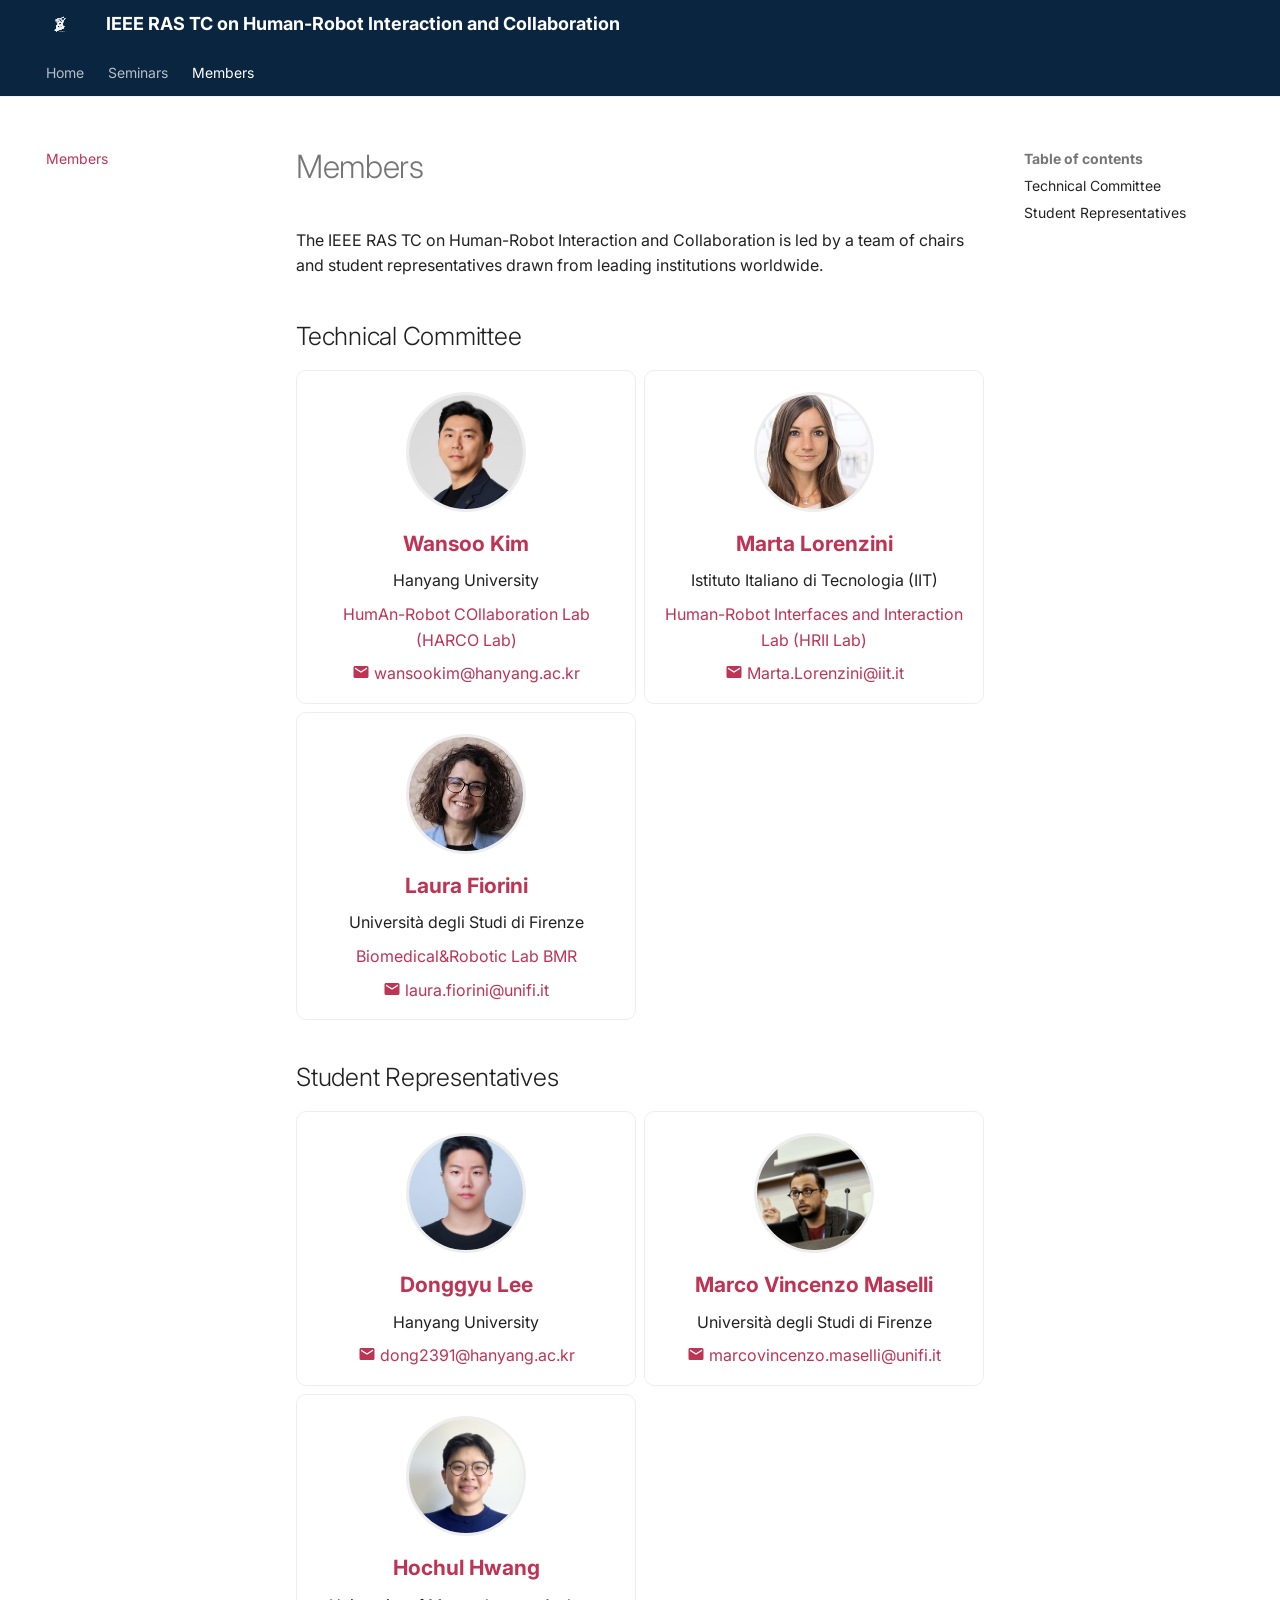
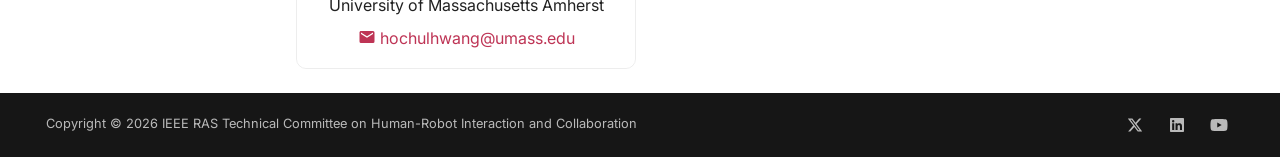
==== commit 1a9c47f6: "Deployed 23827e3 with MkDocs version: 1.6.1" ====
--- a/members/index.html
+++ b/members/index.html
@@ -453,18 +453,21 @@
 <p><img alt="Wansoo Kim" class="hric-bio-avatar" src="../assets/bio/wansoo.png" /></p>
 <p><a href="http://harco.hanyang.ac.kr/members/wansoo_kim.html"><strong>Wansoo Kim</strong></a></p>
 <p>Hanyang University</p>
+<p><a href="http://harco.hanyang.ac.kr">HumAn-Robot COllaboration Lab (HARCO Lab)</a></p>
 <p><a href="mailto:wansookim@hanyang.ac.kr"><span class="twemoji"><svg xmlns="http://www.w3.org/2000/svg" viewBox="0 0 24 24"><path d="m20 8-8 5-8-5V6l8 5 8-5m0-2H4c-1.11 0-2 .89-2 2v12a2 2 0 0 0 2 2h16a2 2 0 0 0 2-2V6a2 2 0 0 0-2-2"/></svg></span> wansookim@hanyang.ac.kr</a></p>
 </li>
 <li>
 <p><img alt="Marta Lorenzini" class="hric-bio-avatar" src="../assets/bio/marta.jpeg" /></p>
 <p><a href="https://www.iit.it/it/people-profile/-/people/marta-lorenzini"><strong>Marta Lorenzini</strong></a></p>
 <p>Istituto Italiano di Tecnologia (IIT)</p>
+<p><a href="https://hri.iit.it">Human-Robot Interfaces and Interaction Lab (HRII Lab)</a></p>
 <p><a href="mailto:Marta.Lorenzini@iit.it"><span class="twemoji"><svg xmlns="http://www.w3.org/2000/svg" viewBox="0 0 24 24"><path d="m20 8-8 5-8-5V6l8 5 8-5m0-2H4c-1.11 0-2 .89-2 2v12a2 2 0 0 0 2 2h16a2 2 0 0 0 2-2V6a2 2 0 0 0-2-2"/></svg></span> Marta.Lorenzini@iit.it</a></p>
 </li>
 <li>
 <p><img alt="Laura Fiorini" class="hric-bio-avatar" src="../assets/bio/laura.jpeg" /></p>
 <p><a href="https://www.abrlab.unifi.it/vp-4-people.html"><strong>Laura Fiorini</strong></a></p>
 <p>Università degli Studi di Firenze</p>
+<p><a href="https://www.abrlab.unifi.it">Biomedical&amp;Robotic Lab BMR</a></p>
 <p><a href="mailto:laura.fiorini@unifi.it"><span class="twemoji"><svg xmlns="http://www.w3.org/2000/svg" viewBox="0 0 24 24"><path d="m20 8-8 5-8-5V6l8 5 8-5m0-2H4c-1.11 0-2 .89-2 2v12a2 2 0 0 0 2 2h16a2 2 0 0 0 2-2V6a2 2 0 0 0-2-2"/></svg></span> laura.fiorini@unifi.it</a></p>
 </li>
 </ul>
